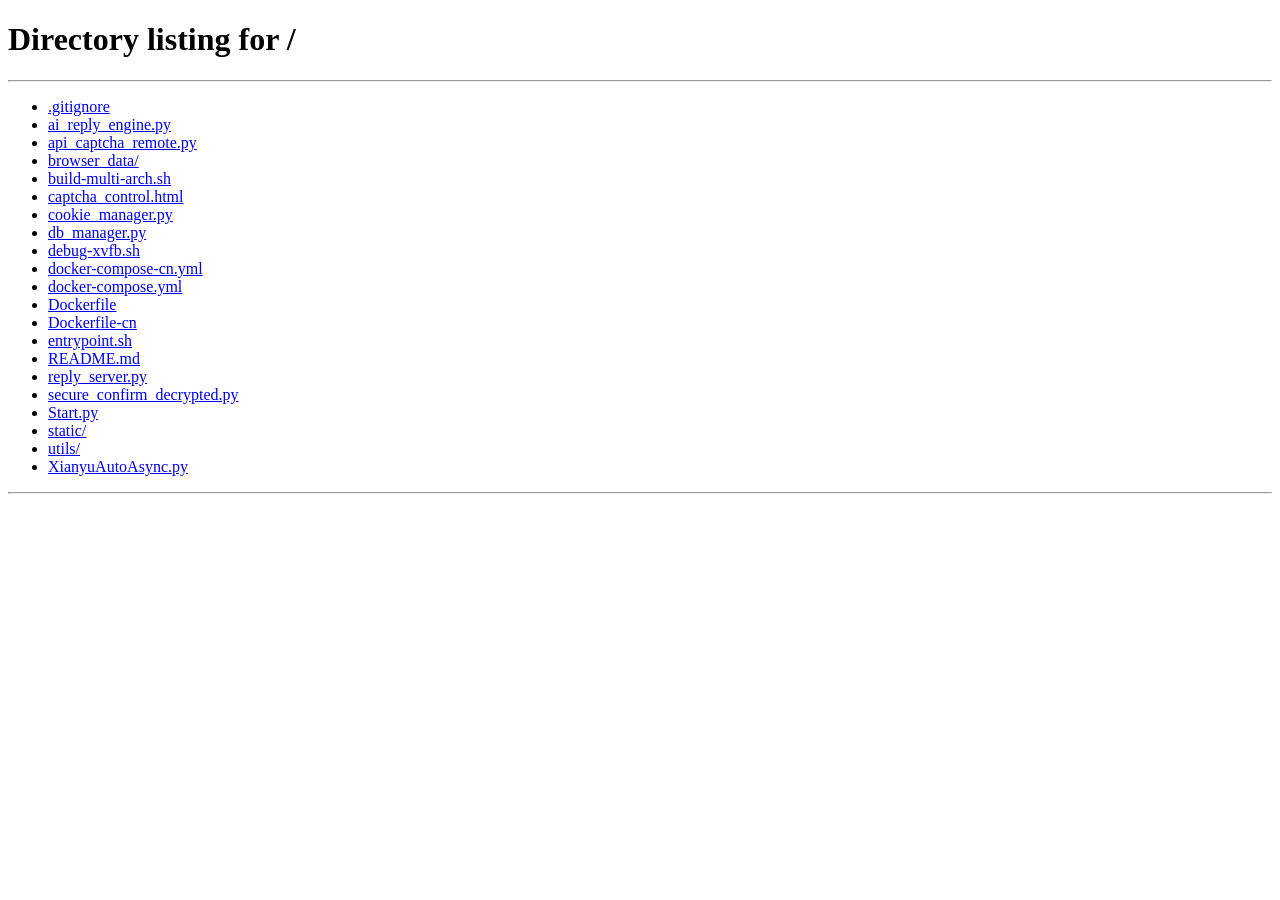
==== static/index.html @ db9a4a8a "update index.html" ====
<!DOCTYPE html>
<html lang="zh-CN">
<head>
  <meta charset="UTF-8" />
  <meta name="viewport" content="width=device-width, initial-scale=1.0">
  <title>闲鱼自动回复管理系统</title>
  <link rel="stylesheet" href="/static/lib/bootstrap/bootstrap.min.css">
  <link rel="stylesheet" href="/static/lib/bootstrap-icons/bootstrap-icons.css">
  
  <link rel="stylesheet" href="/static/css/app.css">
</head>
<body>
  <!-- 移动端菜单切换按钮 -->
  <button class="mobile-toggle" onclick="toggleSidebar()">
    <i class="bi bi-list"></i>
  </button>

  <!-- 侧边栏 -->
  <div class="sidebar" id="sidebar">
    <div class="sidebar-header">
      <a href="#" class="sidebar-brand">
        <i class="bi bi-chat-dots-fill me-2"></i>
        闲鱼管理系统
      </a>
    </div>
    <nav class="sidebar-nav">
      <div class="nav-item">
        <a href="#" class="nav-link active" onclick="showSection('dashboard')">
          <i class="bi bi-speedometer2"></i>
          仪表盘
        </a>
      </div>
      <div class="nav-item">
        <a href="#" class="nav-link" onclick="showSection('accounts')">
          <i class="bi bi-person-circle"></i>
          账号管理
        </a>
      </div>
      <div class="nav-item">
        <a href="#" class="nav-link" onclick="showSection('items')">
          <i class="bi bi-box-seam"></i>
          商品管理
        </a>
      </div>
      <div class="nav-item">
        <a href="#" class="nav-link" onclick="showSection('orders')">
          <i class="bi bi-receipt-cutoff"></i>
          订单管理
        </a>
      </div>
      <div class="nav-item">
        <a href="#" class="nav-link" onclick="showSection('auto-reply')">
          <i class="bi bi-chat-left-text"></i>
          自动回复
        </a>
      </div>
      <div class="nav-item">
        <a href="#" class="nav-link" onclick="showSection('items-reply')">
          <i class="bi bi-chat-left-text"></i>
          指定商品回复
        </a>
      </div>
      <div class="nav-item">
        <a href="#" class="nav-link" onclick="showSection('cards')">
          <i class="bi bi-credit-card"></i>
          卡券管理
        </a>
      </div>
      <div class="nav-item">
        <a href="#" class="nav-link" onclick="showSection('auto-delivery')">
          <i class="bi bi-truck"></i>
          自动发货
        </a>
      </div>
      <div class="nav-item">
        <a href="#" class="nav-link" onclick="showSection('notification-channels')">
          <i class="bi bi-bell"></i>
          通知渠道
        </a>
      </div>
      <div class="nav-item">
        <a href="#" class="nav-link" onclick="showSection('message-notifications')">
          <i class="bi bi-chat-dots"></i>
          消息通知
        </a>
      </div>
      <div class="nav-item">
        <a href="#" class="nav-link" onclick="showSection('item-search')">
          <i class="bi bi-search"></i>
          商品搜索
        </a>
      </div>
      <div class="nav-item">
        <a href="#" class="nav-link" onclick="showSection('system-settings')">
          <i class="bi bi-gear"></i>
          系统设置
        </a>
      </div>

      <!-- 管理员专用菜单 -->
      <div id="adminMenuSection" style="display: none;">
        <div class="nav-divider mt-3 mb-2">
          <small class="text-white-50">管理员功能</small>
        </div>
        <div class="nav-item">
          <a href="#" class="nav-link" onclick="showSection('user-management')">
            <i class="bi bi-people"></i>
            用户管理
          </a>
        </div>
        <div class="nav-item">
          <a href="#" class="nav-link" onclick="showSection('logs')">
            <i class="bi bi-file-text-fill"></i>
            系统日志
          </a>
        </div>
        <div class="nav-item">
          <a href="#" class="nav-link" onclick="showSection('risk-control-logs')">
            <i class="bi bi-shield-exclamation"></i>
            风控日志
          </a>
        </div>
        <div class="nav-item">
          <a href="#" class="nav-link" onclick="showSection('data-management')">
            <i class="bi bi-database"></i>
            数据管理
          </a>
        </div>
      </div>

      <div class="nav-item">
        <a href="#" class="nav-link" onclick="showSection('about')">
          <i class="bi bi-info-circle"></i>
          关于
        </a>
      </div>

      <!-- 底部分隔符 -->
      <div class="nav-divider mt-3 mb-2">
        <small class="text-white-50">系统操作</small>
      </div>
      <div class="nav-item">
        <a href="#" class="nav-link" onclick="logout()">
          <i class="bi bi-box-arrow-right"></i>
          登出
        </a>
      </div>
    </nav>
  </div>

  <!-- 主内容区域 -->
  <div class="main-content">
    <!-- 仪表盘内容 -->
    <div id="dashboard-section" class="content-section active">
      <div class="content-header">
        <div class="d-flex justify-content-between align-items-center">
          <div>
            <h2 class="mb-0">
              <i class="bi bi-speedometer2 me-2"></i>
              仪表盘
            </h2>
            <p class="text-muted mb-0">系统概览和统计信息</p>
          </div>
          <div class="version-info d-flex gap-2">
            <span class="badge bg-secondary" id="systemVersion">
              <i class="bi bi-info-circle me-1"></i>
              版本: <span id="versionNumber">加载中...</span>
            </span>
          </div>
        </div>
      </div>
      <div class="content-body">
        <div class="dashboard-stats">
          <div class="stat-card">
            <div class="stat-icon primary">
              <i class="bi bi-person-circle"></i>
            </div>
            <div class="stat-number" id="totalAccounts">0</div>
            <div class="stat-label">总账号数</div>
          </div>
          <div class="stat-card">
            <div class="stat-icon success">
              <i class="bi bi-chat-left-text"></i>
            </div>
            <div class="stat-number" id="totalKeywords">0</div>
            <div class="stat-label">总关键词数</div>
          </div>
          <div class="stat-card">
            <div class="stat-icon warning">
              <i class="bi bi-activity"></i>
            </div>
            <div class="stat-number" id="activeAccounts">0</div>
            <div class="stat-label">启用账号数</div>
          </div>
          <div class="stat-card">
            <div class="stat-icon info">
              <i class="bi bi-receipt-cutoff"></i>
            </div>
            <div class="stat-number" id="totalOrders">0</div>
            <div class="stat-label">总订单数</div>
          </div>
        </div>

        <!-- 账号详情列表 -->
        <div class="card">
          <div class="card-header">
            <h5 class="mb-0">
              <i class="bi bi-list-ul me-2"></i>
              账号详情
            </h5>
          </div>
          <div class="card-body p-0">
            <div class="table-responsive">
              <table class="table table-hover mb-0">
                <thead>
                  <tr>
                    <th>账号ID</th>
                    <th>关键词数量</th>
                    <th>状态</th>
                    <th>最后更新</th>
                  </tr>
                </thead>
                <tbody id="dashboardAccountsList">
                  <!-- 动态生成 -->
                </tbody>
              </table>
            </div>
          </div>
        </div>
      </div>
    </div>

    <!-- 账号管理内容 -->
    <div id="accounts-section" class="content-section">
      <div class="content-header">
        <h2 class="mb-0">
          <i class="bi bi-person-circle me-2"></i>
          账号管理
        </h2>
        <p class="text-muted mb-0">管理闲鱼账号Cookie信息</p>
      </div>
      <div class="content-body">
        <!-- 添加Cookie卡片 -->
        <div class="card mb-4">
          <div class="card-header">
            <span><i class="bi bi-plus-circle me-2"></i>添加新账号</span>
          </div>
          <div class="card-body">
            <!-- 添加方式选择 -->
            <div class="row mb-4">
              <div class="col-12">
                <div class="d-grid gap-2 d-md-flex justify-content-md-center">
                  <button type="button" class="btn btn-lg me-md-2 flex-fill qr-login-btn" onclick="showQRCodeLogin()" style="max-width: 300px;">
                    <i class="bi bi-qr-code me-2"></i>
                    <span class="fw-bold">扫码登录</span>
                    <br>
                    <small class="opacity-75">推荐方式</small>
                  </button>
                  <button type="button" class="btn btn-outline-primary btn-lg flex-fill password-login-btn" onclick="togglePasswordLogin()" style="max-width: 300px;">
                    <i class="bi bi-key me-2"></i>
                    <span class="fw-bold">账号密码登录</span>
                    <br>
                    <small class="opacity-75">使用账号和密码登录</small>
                  </button>
                  <button type="button" class="btn btn-outline-secondary btn-lg flex-fill manual-input-btn" onclick="toggleManualInput()" style="max-width: 300px;">
                    <i class="bi bi-keyboard me-2"></i>
                    <span class="fw-bold">手动输入</span>
                    <br>
                    <small class="opacity-75">使用消息界面的cookie</small>
                  </button>
                </div>
              </div>
            </div>

            <!-- 账号密码登录表单（默认隐藏） -->
            <div id="passwordLoginForm" style="display: none;">
              <div class="alert alert-info">
                <i class="bi bi-info-circle me-2"></i>
                <strong>提示：</strong>使用账号密码登录，系统将自动获取Cookie。登录过程可能需要处理滑块验证，请耐心等待。
              </div>
              <form id="passwordLoginFormElement" class="row g-3">
                <div class="col-md-4">
                  <label for="passwordLoginAccountId" class="form-label">账号ID</label>
                  <input type="text" class="form-control" id="passwordLoginAccountId" placeholder="唯一标识" required>
                </div>
                <div class="col-md-4">
                  <label for="passwordLoginAccount" class="form-label">登录账号</label>
                  <input type="text" class="form-control" id="passwordLoginAccount" placeholder="手机号或邮箱" required>
                </div>
                <div class="col-md-4">
                  <label for="passwordLoginPassword" class="form-label">登录密码</label>
                  <input type="password" class="form-control" id="passwordLoginPassword" placeholder="请输入密码" required>
                </div>
                <div class="col-12">
                  <div class="form-check">
                    <input class="form-check-input" type="checkbox" id="passwordLoginShowBrowser" value="1">
                    <label class="form-check-label" for="passwordLoginShowBrowser">
                      显示浏览器窗口（如果使用服务器，请勿打开该开关，会导致登录失败）
                    </label>
                  </div>
                </div>
                <div class="col-12">
                  <button type="submit" class="btn btn-primary">
                    <i class="bi bi-box-arrow-in-right me-1"></i>开始登录
                  </button>
                  <button type="button" class="btn btn-secondary ms-2" onclick="togglePasswordLogin()">
                    <i class="bi bi-x-circle me-1"></i>取消
                  </button>
                </div>
              </form>
            </div>

            <!-- 手动输入表单（默认隐藏） -->
            <div id="manualInputForm" style="display: none;">
              <div class="alert alert-info">
                <i class="bi bi-info-circle me-2"></i>
                <strong>提示：</strong>推荐使用扫码登录，更加安全便捷。如需手动输入，请确保Cookie信息的准确性。
              </div>
              <form id="addForm" class="row g-3">
                <div class="col-md-3">
                  <label for="cookieId" class="form-label">账号ID</label>
                  <input type="text" class="form-control" id="cookieId" placeholder="唯一标识" required>
                </div>
                <div class="col-md-9">
                  <label for="cookieValue" class="form-label">Cookie值</label>
                  <input type="text" class="form-control" id="cookieValue" placeholder="完整Cookie字符串" required>
                </div>
                <div class="col-12">
                  <button type="submit" class="btn btn-primary">
                    <i class="bi bi-plus-lg me-1"></i>添加账号
                  </button>
                  <button type="button" class="btn btn-secondary ms-2" onclick="toggleManualInput()">
                    <i class="bi bi-x-circle me-1"></i>取消
                  </button>
                </div>
              </form>
            </div>
          </div>
        </div>

        <!-- Cookie列表卡片 -->
        <div class="card">
          <div class="card-header d-flex justify-content-between align-items-center">
            <span><i class="bi bi-list-ul me-2"></i>账号列表</span>
            <div class="btn-group">
              <button class="btn btn-sm btn-outline-success" onclick="openDefaultReplyManager()">
                <i class="bi bi-chat-text me-1"></i>默认回复管理
              </button>
              <button class="btn btn-sm btn-outline-primary" onclick="loadCookies()">
                <i class="bi bi-arrow-clockwise me-1"></i>刷新
              </button>
            </div>
          </div>
          <div class="card-body p-0">
            <div class="table-responsive">
              <table class="table table-hover" id="cookieTable">
                <thead>
                  <tr>
                    <th style="width: 9%">账号ID</th>
                    <th style="width: 14%">Cookie值</th>
                    <th style="width: 7%">关键词</th>
                    <th style="width: 7%">状态</th>
                    <th style="width: 8%">默认回复</th>
                    <th style="width: 8%">AI回复</th>
                    <th style="width: 9%">自动确认发货</th>
                    <th style="width: 10%">备注</th>
                    <th style="width: 10%">
                      暂停时间
                      <i class="bi bi-question-circle ms-1"
                         data-bs-toggle="tooltip"
                         data-bs-placement="top"
                         title="检测到手动发出消息后，自动回复暂停的时间长度（分钟）。设置为0表示不暂停。如果在暂停期间再次手动发出消息，会重新开始计时。"></i>
                    </th>
                    <th style="width: 18%">操作</th>
                  </tr>
                </thead>
                <tbody></tbody>
              </table>
            </div>
          </div>
        </div>
      </div>
    </div>

    <!-- 商品管理内容 -->
    <div id="items-section" class="content-section">
      <div class="content-header">
        <h2 class="mb-0">
          <i class="bi bi-box-seam me-2"></i>
          商品管理
        </h2>
        <p class="text-muted mb-0">管理各账号的商品信息</p>
      </div>

      <div class="content-body">
        <!-- 筛选和搜索 -->
        <div class="card mb-4">
          <div class="card-body">
            <div class="row align-items-end mb-3">
              <div class="col-md-6">
                <label for="itemCookieFilter" class="form-label">筛选账号</label>
                <select class="form-select" id="itemCookieFilter" onchange="loadItemsByCookie()">
                  <option value="">所有账号</option>
                </select>
              </div>

              <div class="col-md-6">
                <div class="d-flex justify-content-end align-items-end gap-2">
                  <!-- 页码输入 -->
                  <div class="d-flex align-items-center gap-2">
                    <label for="pageNumber" class="form-label mb-0 text-nowrap">页码:</label>
                    <input type="number" class="form-control" id="pageNumber" placeholder="页码" min="1" value="1" style="width: 80px;">
                  </div>
                  <div class="d-flex gap-2">
                    <button class="btn btn-success" onclick="getAllItemsFromAccount()">
                      <i class="bi bi-download me-1"></i>获取指定页
                    </button>
                    <button class="btn btn-warning" onclick="getAllItemsFromAccountAll()">
                      <i class="bi bi-collection me-1"></i>获取所有页
                    </button>
                    <button class="btn btn-primary" onclick="refreshItems()">
                      <i class="bi bi-arrow-clockwise me-1"></i>刷新
                    </button>
                  </div>
                </div>
              </div>
            </div>

            <!-- 搜索结果统计 -->
            <div id="itemSearchStats" class="text-muted small" style="display: none;">
              <i class="bi bi-search me-1"></i>
              <span id="itemSearchStatsText"></span>
            </div>
          </div>
        </div>

        <!-- 商品列表 -->
        <div class="card">
          <div class="card-header d-flex justify-content-between align-items-center">
            <div class="d-flex align-items-center gap-3">
              <input type="text" class="form-control" id="itemSearchInput"
                     placeholder="搜索商品标题或详情..." style="width: 300px;">
              <h5 class="mb-0">商品列表(自动发货根据商品标题和商品详情匹配关键字)</h5>
            </div>
            <button class="btn btn-sm btn-outline-danger" onclick="batchDeleteItems()" id="batchDeleteBtn" disabled>
              <i class="bi bi-trash"></i> 批量删除
            </button>
          </div>
          <div class="card-body">
            <!-- 搜索统计信息 -->
            <div id="itemSearchStats" class="text-muted small mb-2" style="display: none;">
              <i class="bi bi-search me-1"></i>
              <span id="itemSearchStatsText"></span>
            </div>
            <div class="table-responsive">
              <table class="table table-hover">
                <thead>
                  <tr>
                    <th style="width: 5%">
                      <input type="checkbox" id="selectAllItems" onchange="toggleSelectAll(this)">
                    </th>
                    <th style="width: 10%">账号ID</th>
                    <th style="width: 10%">商品ID</th>
                    <th style="width: 16%">商品标题</th>
                    <th style="width: 18%">商品详情</th>
                    <th style="width: 18%">商品价格</th>
                    <th style="width: 8%">多规格</th>
                    <th style="width: 8%">多数量发货</th>
                    <th style="width: 10%">更新时间</th>
                    <th style="width: 15%">操作</th>
                  </tr>
                </thead>
                <tbody id="itemsTableBody">
                  <tr>
                    <td colspan="10" class="text-center text-muted">加载中...</td>
                  </tr>
                </tbody>
              </table>
            </div>
          </div>

          <!-- 分页控件 -->
          <div class="card-footer" id="itemsPagination">
            <div class="d-flex justify-content-between align-items-center">
              <div class="text-muted small">
                <span id="itemsPageInfo">显示第 1-10 条，共 0 条记录</span>
              </div>
              <div class="d-flex align-items-center gap-2">
                <div class="btn-group" role="group">
                  <button type="button" class="btn btn-outline-secondary btn-sm" id="itemsFirstPage" onclick="goToItemsPage(1)" disabled>
                    <i class="bi bi-chevron-double-left"></i>
                  </button>
                  <button type="button" class="btn btn-outline-secondary btn-sm" id="itemsPrevPage" onclick="goToItemsPage(currentItemsPage - 1)" disabled>
                    <i class="bi bi-chevron-left"></i>
                  </button>
                </div>

                <div class="d-flex align-items-center gap-2 mx-2">
                  <span class="text-muted small">第</span>
                  <input type="number" class="form-control form-control-sm" id="itemsPageInput"
                         style="width: 60px;" min="1" value="1">
                  <span class="text-muted small">页，共 <span id="itemsTotalPages">0</span> 页</span>
                </div>

                <div class="btn-group" role="group">
                  <button type="button" class="btn btn-outline-secondary btn-sm" id="itemsNextPage" onclick="goToItemsPage(currentItemsPage + 1)" disabled>
                    <i class="bi bi-chevron-right"></i>
                  </button>
                  <button type="button" class="btn btn-outline-secondary btn-sm" id="itemsLastPage" onclick="goToItemsPage(totalItemsPages)" disabled>
                    <i class="bi bi-chevron-double-right"></i>
                  </button>
                </div>

                <select class="form-select form-select-sm ms-2" id="itemsPageSize" style="width: auto;">
                  <option value="10">10条/页</option>
                  <option value="20" selected>20条/页</option>
                  <option value="50">50条/页</option>
                  <option value="100">100条/页</option>
                </select>
              </div>
            </div>
          </div>
        </div>
      </div>
    </div>

     <!-- 指定商品自动管理内容 -->
    <div id="items-reply-section" class="content-section">
      <div class="content-header">
        <h2 class="mb-0">
          <i class="bi bi-box-seam me-2"></i>
          商品回复管理
        </h2>
        <p class="text-muted mb-0">管理各账号的商品信息</p>
      </div>

      <div class="content-body">
        <!-- Cookie筛选 -->
        <div class="card mb-4">
          <div class="card-body">
            <div class="row align-items-end">
              <div class="col-md-6">
                <label for="itemCookieFilter" class="form-label">筛选账号</label>
                <select class="form-select" id="itemReplayCookieFilter" onchange="loadItemsReplayByCookie()">
                  <option value="">所有账号</option>
                </select>
              </div>
              <div class="col-md-6">
                <div class="d-flex justify-content-end align-items-end gap-2">
                  <!-- 页码输入 -->
                  <div class="d-flex align-items-center gap-2">
                    <label for="pageNumber" class="form-label mb-0 text-nowrap">页码:</label>
                    <input type="number" class="form-control" id="pageNumber" placeholder="页码" min="1" value="1" style="width: 80px;">
                  </div>
                  <div class="d-flex gap-2">
                    <button class="btn btn-success" onclick="showItemReplayEdit()">
                      添加商品回复
                    </button>
                    <button class="btn btn-primary" onclick="refreshItemReplayS()">
                      <i class="bi bi-arrow-clockwise me-1"></i>刷新
                    </button>
                  </div>
                </div>
              </div>
            </div>
          </div>
        </div>

        <!-- 商品列表 -->
        <div class="card">
          <div class="card-header d-flex justify-content-between align-items-center">
            <h5 class="mb-0">商品列表(用于设置商品的默认回复信息)</h5>
            <button class="btn btn-sm btn-outline-danger" onclick="batchDeleteItemReplies()">
              <i class="bi bi-trash"></i> 批量删除
            </button>
          </div>
          <div class="card-body">
            <div class="table-responsive">
              <table class="table table-hover">
                <thead>
                  <tr>
                    <th style="width: 5%">
                      <input type="checkbox" id="selectAllItemReplay" onchange="toggleSelectAll(this)">
                    </th>
                    <th style="width: 12%">账号ID</th>
                    <th style="width: 12%">商品ID</th>
                    <th style="width: 18%">商品标题</th>
                    <th style="width: 20%">商品内容</th>
                    <th style="width: 18%">回复内容</th>
                    <th style="width: 10%">更新时间</th>
                    <th style="width: 15%">操作</th>
                  </tr>
                </thead>
                <tbody id="itemReplaysTableBody">
                  <tr>
                    <td colspan="5" class="text-center text-muted">加载中...</td>
                  </tr>
                </tbody>
              </table>
            </div>
          </div>
        </div>
      </div>
    </div>

      <!-- 商品回复弹框 -->
  <!-- 添加/编辑商品回复模态框 -->
  <div class="modal fade" id="editItemReplyModal" tabindex="-1">
    <div class="modal-dialog modal-xl">
      <div class="modal-content">
        <div class="modal-header">
          <h5 class="modal-title">
            <i class="bi bi-chat-text me-2"></i><span id="itemReplayTitle">编辑商品回复</span>
          </h5>
          <button type="button" class="btn-close" data-bs-dismiss="modal"></button>
        </div>
        <div class="modal-body">
          <form id="editItemReplyForm">
            <input type="hidden" id="editReplyCookieId">
            <input type="hidden" id="editReplyItemId">

            <div class="row mb-3">
              <div class="col-md-6">
                <label class="form-label">账号ID<span class="text-danger">*</span></label>
                <select id="editReplyCookieIdSelect" class="form-select" onchange="onCookieChangeForReply()">
                  <option value="">请选择账号</option>
                  <!-- JS 动态填充账号选项 -->
                </select>
              </div>
              <div class="col-md-6">
                <label class="form-label">商品ID<span class="text-danger">*</span></label>
                <select id="editReplyItemIdSelect" class="form-select">
                  <option value="">选择商品</option>
                  <!-- JS 动态填充商品选项 -->
                </select>
              </div>
            </div>

            <div class="mb-3">
              <label for="editReplyContent" class="form-label">商品回复内容 <span class="text-danger">*</span></label>
              <textarea class="form-control" id="editItemReplyContent" rows="10"
                        placeholder="请输入商品回复内容..."></textarea>
              <div class="form-text">
                <i class="bi bi-info-circle me-1"></i>
                请输入商品的自动回复内容。
              </div>
            </div>
          </form>
        </div>
        <div class="modal-footer">
          <button type="button" class="btn btn-secondary" data-bs-dismiss="modal">取消</button>
          <button type="button" class="btn btn-primary" onclick="saveItemReply()">
            <i class="bi bi-check-circle me-1"></i>保存
          </button>
        </div>
      </div>
    </div>
  </div>


    <!-- 订单管理内容 -->
    <div id="orders-section" class="content-section">
      <div class="content-header">
        <h2 class="mb-0">
          <i class="bi bi-receipt-cutoff me-2"></i>
          订单管理
        </h2>
        <p class="text-muted mb-0">查看和管理所有订单信息</p>
      </div>
      <div class="content-body">
        <!-- Cookie筛选器 -->
        <div class="row mb-3">
          <div class="col-md-4">
            <label class="form-label">筛选账号</label>
            <select class="form-select" id="orderCookieFilter" onchange="loadOrdersByCookie()">
              <option value="">所有账号</option>
            </select>
          </div>
          <div class="col-md-4">
            <label class="form-label">订单状态</label>
            <select class="form-select" id="orderStatusFilter" onchange="filterOrders()">
              <option value="">所有状态</option>
              <option value="processing">处理中</option>
              <option value="processed">已处理</option>
              <option value="shipped">已发货</option>
              <option value="completed">已完成</option>
              <option value="cancelled">已关闭</option>
              <option value="unknown">未知</option>
            </select>
          </div>
          <div class="col-md-4">
            <label class="form-label">&nbsp;</label>
            <div class="d-flex gap-2">
              <button class="btn btn-outline-primary" onclick="refreshOrders()">
                <i class="bi bi-arrow-clockwise"></i> 刷新
              </button>
              <button class="btn btn-outline-secondary" onclick="clearOrderFilters()">
                <i class="bi bi-x-circle"></i> 清空筛选
              </button>
            </div>
          </div>
        </div>

        <!-- 订单列表 -->
        <div class="card">
          <div class="card-header d-flex justify-content-between align-items-center">
            <div class="d-flex align-items-center gap-3">
              <input type="text" class="form-control" id="orderSearchInput"
                     placeholder="搜索订单ID或商品ID..." style="width: 300px;">
              <h5 class="mb-0">订单列表</h5>
            </div>
            <button class="btn btn-sm btn-outline-danger" onclick="batchDeleteOrders()" id="batchDeleteOrdersBtn" disabled>
              <i class="bi bi-trash"></i> 批量删除
            </button>
          </div>
          <div class="card-body">
            <!-- 搜索统计信息 -->
            <div id="orderSearchStats" class="text-muted small mb-2" style="display: none;">
              <i class="bi bi-search me-1"></i>
              <span id="orderSearchStatsText"></span>
            </div>
            <div class="table-responsive">
              <table class="table table-hover">
                <thead>
                  <tr>
                    <th style="width: 5%">
                      <input type="checkbox" id="selectAllOrders" onchange="toggleSelectAllOrders(this)">
                    </th>
                    <th style="width: 15%">订单ID</th>
                    <th style="width: 12%">商品ID</th>
                    <th style="width: 10%">买家ID</th>
                    <th style="width: 12%">规格信息</th>
                    <th style="width: 8%">数量</th>
                    <th style="width: 10%">金额</th>
                    <th style="width: 8%">状态</th>
                    <th style="width: 10%">账号ID</th>
                    <th style="width: 10%">操作</th>
                  </tr>
                </thead>
                <tbody id="ordersTableBody">
                  <tr>
                    <td colspan="10" class="text-center text-muted">加载中...</td>
                  </tr>
                </tbody>
              </table>
            </div>
          </div>

          <!-- 分页控件 -->
          <div class="card-footer" id="ordersPagination">
            <div class="d-flex justify-content-between align-items-center">
              <div class="text-muted small">
                <span id="ordersPageInfo">显示第 1-10 条，共 0 条记录</span>
              </div>
              <div class="d-flex align-items-center gap-2">
                <div class="btn-group" role="group">
                  <button type="button" class="btn btn-outline-secondary btn-sm" id="ordersFirstPage" onclick="goToOrdersPage(1)" disabled>
                    <i class="bi bi-chevron-double-left"></i>
                  </button>
                  <button type="button" class="btn btn-outline-secondary btn-sm" id="ordersPrevPage" onclick="goToOrdersPage(currentOrdersPage - 1)" disabled>
                    <i class="bi bi-chevron-left"></i>
                  </button>
                </div>

                <div class="d-flex align-items-center gap-2 mx-2">
                  <span class="text-muted small">第</span>
                  <input type="number" class="form-control form-control-sm" id="ordersPageInput"
                         style="width: 60px;" min="1" value="1">
                  <span class="text-muted small">页，共 <span id="ordersTotalPages">0</span> 页</span>
                </div>

                <div class="btn-group" role="group">
                  <button type="button" class="btn btn-outline-secondary btn-sm" id="ordersNextPage" onclick="goToOrdersPage(currentOrdersPage + 1)" disabled>
                    <i class="bi bi-chevron-right"></i>
                  </button>
                  <button type="button" class="btn btn-outline-secondary btn-sm" id="ordersLastPage" onclick="goToOrdersPage(totalOrdersPages)" disabled>
                    <i class="bi bi-chevron-double-right"></i>
                  </button>
                </div>

                <select class="form-select form-select-sm ms-2" id="ordersPageSize" style="width: auto;">
                  <option value="10">10条/页</option>
                  <option value="20" selected>20条/页</option>
                  <option value="50">50条/页</option>
                  <option value="100">100条/页</option>
                </select>
              </div>
            </div>
          </div>
        </div>
      </div>
    </div>

    <!-- 自动回复内容 -->
    <div id="auto-reply-section" class="content-section">
      <div class="content-header">
        <h2 class="mb-0">
          <i class="bi bi-chat-left-text me-2"></i>
          自动回复
        </h2>
        <p class="text-muted mb-0">设置账号的关键词自动回复</p>
      </div>
      <div class="content-body">
        <!-- 现代化账号选择器 -->
        <div class="account-selector">
          <div class="selector-header">
            <div class="selector-icon">
              <i class="bi bi-person-circle"></i>
            </div>
            <div>
              <h3 class="selector-title">选择账号</h3>
              <p class="selector-subtitle">选择要配置自动回复的闲鱼账号</p>
            </div>
          </div>
          <div class="row g-3 align-items-end">
            <div class="col-md-8">
              <div class="account-select-wrapper">
                <select class="account-select" id="accountSelect" onchange="loadAccountKeywords()">
                  <option value="">🔍 请选择一个账号开始配置...</option>
                </select>
              </div>
            </div>
            <div class="col-md-4">
              <button class="btn btn-primary w-100 d-flex align-items-center justify-content-center" onclick="refreshAccountList()" style="padding: 1rem 1.25rem; height: auto;">
                <i class="bi bi-arrow-clockwise me-2"></i>
                <span>刷新列表</span>
              </button>
            </div>
          </div>
        </div>

        <!-- 现代化关键词管理容器 -->
        <div class="keyword-container" id="keywordManagement" style="display: none;">
          <div class="keyword-header">
            <h3>
              <i class="bi bi-chat-dots me-2"></i>
              关键词管理
            </h3>
            <div class="d-flex align-items-center gap-2">
              <div class="account-badge" id="currentAccountBadge">
                <!-- 动态显示当前账号 -->
              </div>
              <div class="btn-group" role="group">
                <button class="btn btn-outline-success btn-sm" onclick="exportKeywords()" title="导出关键词">
                  <i class="bi bi-download"></i> 导出
                </button>
                <button class="btn btn-outline-primary btn-sm" onclick="showImportModal()" title="导入关键词">
                  <i class="bi bi-upload"></i> 导入
                </button>
              </div>
            </div>
          </div>

          <!-- 添加关键词区域 -->
          <div class="keyword-input-area">
            <div class="keyword-input-group">
              <div class="input-field">
                <label>关键词</label>
                <input type="text" id="newKeyword" placeholder="例如：你好">
              </div>
              <div class="input-field">
                <label>自动回复内容（可选）</label>
                <input type="text" id="newReply" placeholder="例如：您好，欢迎咨询！留空表示不回复">
              </div>
              <div class="input-field">
                <label>商品ID（可选）</label>
                <select id="newItemIdSelect" class="form-select">
                  <option value="">选择商品或留空表示通用关键词</option>
                </select>
              </div>
              <button class="add-btn" onclick="addKeyword()">
                <i class="bi bi-plus-lg"></i>
                添加文本关键词
              </button>
              <button class="add-btn btn-image" onclick="showAddImageKeywordModal()">
                <i class="bi bi-image"></i>
                添加图片关键词
              </button>
            </div>
            <div class="mt-3">
              <small class="text-muted">
                <i class="bi bi-lightbulb me-1"></i>
                <strong>支持变量：</strong>
                <code>{send_user_name}</code> 用户昵称，
                <code>{send_user_id}</code> 用户ID，
                <code>{send_message}</code> 用户消息<br>
                <i class="bi bi-info-circle me-1"></i>
                <strong>提示：</strong>回复内容留空时，匹配到关键词但不会自动回复，可用于屏蔽特定消息
              </small>
            </div>
          </div>

          <!-- 关键词列表 -->
          <div class="keywords-list" id="keywordsList">
            <!-- 动态生成的关键词列表 -->
          </div>
        </div>
      </div>
    </div>

    <!-- 卡券管理内容 -->
    <div id="cards-section" class="content-section">
      <div class="content-header">
        <h2 class="mb-0">
          <i class="bi bi-credit-card me-2"></i>
          卡券管理
        </h2>
        <p class="text-muted mb-0">管理虚拟商品的卡券数据，支持API、固定文字和批量数据</p>
      </div>
      <div class="content-body">
        <!-- 卡券列表 -->
        <div class="row">
          <div class="col-md-8">
            <div class="card">
              <div class="card-header d-flex justify-content-between align-items-center">
                <h5 class="mb-0">卡券列表</h5>
                <button class="btn btn-primary btn-sm" onclick="showAddCardModal()">
                  <i class="bi bi-plus-lg me-1"></i>添加卡券
                </button>
              </div>
              <div class="card-body">
                <div class="table-responsive">
                  <table class="table table-hover">
                    <thead>
                      <tr>
                        <th>卡券名称</th>
                        <th>类型</th>
                        <th>规格信息</th>
                        <th>数据量</th>
                        <th>延时时间</th>
                        <th>状态</th>
                        <th>创建时间</th>
                        <th>操作</th>
                      </tr>
                    </thead>
                    <tbody id="cardsTableBody">
                      <tr>
                        <td colspan="7" class="text-center py-4 text-muted">
                          <i class="bi bi-credit-card fs-1 d-block mb-3"></i>
                          <h5>暂无卡券数据</h5>
                          <p class="mb-0">点击"添加卡券"开始创建您的第一个卡券</p>
                        </td>
                      </tr>
                    </tbody>
                  </table>
                </div>
              </div>
            </div>
          </div>
          <div class="col-md-4">
            <div class="card">
              <div class="card-header">
                <h5 class="mb-0">统计信息</h5>
              </div>
              <div class="card-body">
                <div class="stat-item mb-3">
                  <div class="d-flex justify-content-between">
                    <span>总卡券数</span>
                    <span class="badge bg-primary" id="totalCards">0</span>
                  </div>
                </div>
                <div class="stat-item mb-3">
                  <div class="d-flex justify-content-between">
                    <span>API类型</span>
                    <span class="badge bg-info" id="apiCards">0</span>
                  </div>
                </div>
                <div class="stat-item mb-3">
                  <div class="d-flex justify-content-between">
                    <span>固定文字</span>
                    <span class="badge bg-success" id="textCards">0</span>
                  </div>
                </div>
                <div class="stat-item">
                  <div class="d-flex justify-content-between">
                    <span>批量数据</span>
                    <span class="badge bg-warning" id="dataCards">0</span>
                  </div>
                </div>
              </div>
            </div>
          </div>
        </div>
      </div>
    </div>

    <!-- 自动发货内容 -->
    <div id="auto-delivery-section" class="content-section">
      <div class="content-header">
        <h2 class="mb-0">
          <i class="bi bi-truck me-2"></i>
          自动发货
        </h2>
        <p class="text-muted mb-0">根据商品关键字自动匹配卡券进行发货</p>
      </div>
      <div class="content-body">
        <!-- 发货规则列表 -->
        <div class="row">
          <div class="col-md-8">
            <div class="card">
              <div class="card-header d-flex justify-content-between align-items-center">
                <h5 class="mb-0">发货规则</h5>
                <button class="btn btn-primary btn-sm" onclick="showAddDeliveryRuleModal()">
                  <i class="bi bi-plus-lg me-1"></i>添加规则
                </button>
              </div>
              <div class="card-body">
                <div class="table-responsive">
                  <table class="table table-hover">
                    <thead>
                      <tr>
                        <th>商品关键字</th>
                        <th>匹配卡券</th>
                        <th>卡券类型</th>
                        <!-- <th>发货数量</th> 隐藏发货数量列 -->
                        <th>状态</th>
                        <th>已发货次数</th>
                        <th>操作</th>
                      </tr>
                    </thead>
                    <tbody id="deliveryRulesTableBody">
                      <tr>
                        <td colspan="7" class="text-center py-4 text-muted">
                          <i class="bi bi-truck fs-1 d-block mb-3"></i>
                          <h5>暂无发货规则</h5>
                          <p class="mb-0">点击"添加规则"开始配置自动发货规则</p>
                        </td>
                      </tr>
                    </tbody>
                  </table>
                </div>
              </div>
            </div>
          </div>
          <div class="col-md-4">
            <div class="card">
              <div class="card-header">
                <h5 class="mb-0">发货统计</h5>
              </div>
              <div class="card-body">
                <div class="stat-item mb-3">
                  <div class="d-flex justify-content-between">
                    <span>总规则数</span>
                    <span class="badge bg-primary" id="totalRules">0</span>
                  </div>
                </div>
                <div class="stat-item mb-3">
                  <div class="d-flex justify-content-between">
                    <span>启用规则</span>
                    <span class="badge bg-success" id="activeRules">0</span>
                  </div>
                </div>
                <div class="stat-item mb-3">
                  <div class="d-flex justify-content-between">
                    <span>今日发货</span>
                    <span class="badge bg-info" id="todayDeliveries">0</span>
                  </div>
                </div>
                <div class="stat-item">
                  <div class="d-flex justify-content-between">
                    <span>总发货量</span>
                    <span class="badge bg-warning" id="totalDeliveries">0</span>
                  </div>
                </div>
              </div>
            </div>
          </div>
        </div>
      </div>
    </div>

    <!-- 通知渠道管理内容 -->
    <div id="notification-channels-section" class="content-section">
      <div class="content-header">
        <h2 class="mb-0">
          <i class="bi bi-bell me-2"></i>
          通知渠道管理
        </h2>
        <p class="text-muted mb-0">管理消息通知渠道，支持QQ通知等多种方式</p>
      </div>
      <div class="content-body">
        <!-- 通知渠道类型选择 -->
        <div class="card mb-4">
          <div class="card-header">
            <span><i class="bi bi-plus-circle me-2"></i>添加通知渠道</span>
          </div>
          <div class="card-body">
            <div class="alert alert-info mb-4">
              <i class="bi bi-info-circle me-2"></i>
              <strong>选择通知方式：</strong>点击下方按钮选择您要配置的通知渠道类型
            </div>

            <!-- 通知渠道类型按钮 -->
            <div class="row g-2">
              <div class="col-sm-6 col-md-4 col-lg-3 col-xl-2">
                <div class="card h-100 channel-type-card" onclick="showAddChannelModal('qq')">
                  <div class="card-body text-center">
                    <div class="channel-icon">
                      <i class="bi bi-chat-dots-fill text-primary"></i>
                    </div>
                    <h6 class="card-title">QQ通知</h6>
                    <p class="card-text text-muted">QQ机器人消息</p>
                    <div class="mt-auto">
                      <button class="btn btn-outline-primary btn-sm">
                        <i class="bi bi-plus-circle me-1"></i>配置
                      </button>
                    </div>
                  </div>
                </div>
              </div>

              <div class="col-sm-6 col-md-4 col-lg-3 col-xl-2">
                <div class="card h-100 channel-type-card" onclick="showAddChannelModal('dingtalk')">
                  <div class="card-body text-center">
                    <div class="channel-icon">
                      <i class="bi bi-bell-fill text-info"></i>
                    </div>
                    <h6 class="card-title">钉钉通知</h6>
                    <p class="card-text text-muted">钉钉机器人消息</p>
                    <div class="mt-auto">
                      <button class="btn btn-outline-info btn-sm">
                        <i class="bi bi-plus-circle me-1"></i>配置
                      </button>
                    </div>
                  </div>
                </div>
              </div>

              <div class="col-sm-6 col-md-4 col-lg-3 col-xl-2">
                <div class="card h-100 channel-type-card" onclick="showAddChannelModal('feishu')">
                  <div class="card-body text-center">
                    <div class="channel-icon">
                      <i class="bi bi-chat-square-text-fill text-warning"></i>
                    </div>
                    <h6 class="card-title">飞书通知</h6>
                    <p class="card-text text-muted">飞书机器人消息</p>
                    <div class="mt-auto">
                      <button class="btn btn-outline-warning btn-sm">
                        <i class="bi bi-plus-circle me-1"></i>配置
                      </button>
                    </div>
                  </div>
                </div>
              </div>

              <div class="col-sm-6 col-md-4 col-lg-3 col-xl-2">
                <div class="card h-100 channel-type-card" onclick="showAddChannelModal('bark')">
                  <div class="card-body text-center">
                    <div class="channel-icon">
                      <i class="bi bi-phone-fill text-dark"></i>
                    </div>
                    <h6 class="card-title">Bark通知</h6>
                    <p class="card-text text-muted">iOS推送通知</p>
                    <div class="mt-auto">
                      <button class="btn btn-outline-dark btn-sm">
                        <i class="bi bi-plus-circle me-1"></i>配置
                      </button>
                    </div>
                  </div>
                </div>
              </div>

              <div class="col-sm-6 col-md-4 col-lg-3 col-xl-2">
                <div class="card h-100 channel-type-card" onclick="showAddChannelModal('email')">
                  <div class="card-body text-center">
                    <div class="channel-icon">
                      <i class="bi bi-envelope-fill text-success"></i>
                    </div>
                    <h6 class="card-title">邮件通知</h6>
                    <p class="card-text text-muted">SMTP邮件发送</p>
                    <div class="mt-auto">
                      <button class="btn btn-outline-success btn-sm">
                        <i class="bi bi-plus-circle me-1"></i>配置
                      </button>
                    </div>
                  </div>
                </div>
              </div>

              <div class="col-sm-6 col-md-4 col-lg-3 col-xl-2">
                <div class="card h-100 channel-type-card" onclick="showAddChannelModal('webhook')">
                  <div class="card-body text-center">
                    <div class="channel-icon">
                      <i class="bi bi-link-45deg text-warning"></i>
                    </div>
                    <h6 class="card-title">Webhook</h6>
                    <p class="card-text text-muted">自定义HTTP请求</p>
                    <div class="mt-auto">
                      <button class="btn btn-outline-warning btn-sm">
                        <i class="bi bi-plus-circle me-1"></i>配置
                      </button>
                    </div>
                  </div>
                </div>
              </div>

              <div class="col-sm-6 col-md-4 col-lg-3 col-xl-2">
                <div class="card h-100 channel-type-card" onclick="showAddChannelModal('wechat')">
                  <div class="card-body text-center">
                    <div class="channel-icon">
                      <i class="bi bi-wechat text-success"></i>
                    </div>
                    <h6 class="card-title">微信通知</h6>
                    <p class="card-text text-muted">企业微信机器人</p>
                    <div class="mt-auto">
                      <button class="btn btn-outline-success btn-sm">
                        <i class="bi bi-plus-circle me-1"></i>配置
                      </button>
                    </div>
                  </div>
                </div>
              </div>

              <div class="col-sm-6 col-md-4 col-lg-3 col-xl-2">
                <div class="card h-100 channel-type-card" onclick="showAddChannelModal('telegram')">
                  <div class="card-body text-center">
                    <div class="channel-icon">
                      <i class="bi bi-telegram text-primary"></i>
                    </div>
                    <h6 class="card-title">Telegram</h6>
                    <p class="card-text text-muted">Telegram机器人</p>
                    <div class="mt-auto">
                      <button class="btn btn-outline-primary btn-sm">
                        <i class="bi bi-plus-circle me-1"></i>配置
                      </button>
                    </div>
                  </div>
                </div>
              </div>
            </div>
          </div>
        </div>

        <!-- 通知渠道列表 -->
        <div class="card">
          <div class="card-header d-flex justify-content-between align-items-center">
            <span><i class="bi bi-list-ul me-2"></i>通知渠道列表</span>
            <button class="btn btn-sm btn-outline-primary" onclick="loadNotificationChannels()">
              <i class="bi bi-arrow-clockwise me-1"></i>刷新
            </button>
          </div>
          <div class="card-body">
            <div class="table-responsive">
              <table class="table table-hover" id="channelsTable">
                <thead>
                  <tr>
                    <th style="width: 10%">ID</th>
                    <th style="width: 25%">名称</th>
                    <th style="width: 15%">类型</th>
                    <th style="width: 20%">配置</th>
                    <th style="width: 10%">状态</th>
                    <th style="width: 20%">操作</th>
                  </tr>
                </thead>
                <tbody id="channelsTableBody">
                  <!-- 动态生成 -->
                </tbody>
              </table>
            </div>
          </div>
        </div>
      </div>
    </div>

    <!-- 消息通知配置内容 -->
    <div id="message-notifications-section" class="content-section">
      <div class="content-header">
        <h2 class="mb-0">
          <i class="bi bi-chat-dots me-2"></i>
          消息通知配置
        </h2>
        <p class="text-muted mb-0">为每个账号配置消息通知渠道</p>
      </div>
      <div class="content-body">
        <div class="card">
          <div class="card-header d-flex justify-content-between align-items-center">
            <span><i class="bi bi-gear me-2"></i>账号通知配置</span>
            <button class="btn btn-sm btn-outline-primary" onclick="loadMessageNotifications()">
              <i class="bi bi-arrow-clockwise me-1"></i>刷新
            </button>
          </div>
          <div class="card-body">
            <div class="table-responsive">
              <table class="table table-hover" id="notificationsTable">
                <thead>
                  <tr>
                    <th style="width: 20%">账号ID</th>
                    <th style="width: 30%">通知渠道</th>
                    <th style="width: 15%">状态</th>
                    <th style="width: 35%">操作</th>
                  </tr>
                </thead>
                <tbody id="notificationsTableBody">
                  <!-- 动态生成 -->
                </tbody>
              </table>
            </div>
          </div>
        </div>
      </div>
    </div>

    <!-- 日志管理内容 -->
    <div id="logs-section" class="content-section">
      <div class="content-header">
        <h2 class="mb-0">
          <i class="bi bi-file-text me-2"></i>
          日志管理
        </h2>
        <p class="text-muted mb-0">实时显示系统日志，支持自动刷新和统计分析</p>
      </div>

      <div class="content-body">
        <!-- 日志控制面板 -->
        <div class="card mb-4">
          <div class="card-header d-flex justify-content-between align-items-center">
            <h5 class="mb-0">
              <i class="bi bi-sliders"></i> 日志控制
            </h5>
            <button class="btn btn-sm btn-primary" onclick="openLogExportModal()">
              <i class="bi bi-box-arrow-up-right me-1"></i>导出日志
            </button>
          </div>
          <div class="card-body">
            <div class="row align-items-center">
              <div class="col-md-3">
                <label class="form-label">显示行数</label>
                <select class="form-select" id="logLines" onchange="loadSystemLogs()">
                  <option value="50">50行</option>
                  <option value="100" selected>100行</option>
                  <option value="200">200行</option>
                  <option value="500">500行</option>
                  <option value="1000">1000行</option>
                </select>
              </div>
              <div class="col-md-4">
                <label class="form-label">日志级别过滤</label>
                <div class="d-flex gap-2 flex-wrap">
                  <span class="badge bg-secondary filter-badge active" data-level="" onclick="filterLogsByLevel('')">
                    全部
                  </span>
                  <span class="badge bg-info filter-badge" data-level="info" onclick="filterLogsByLevel('info')">
                    INFO
                  </span>
                  <span class="badge bg-warning filter-badge" data-level="warning" onclick="filterLogsByLevel('warning')">
                    WARNING
                  </span>
                  <span class="badge bg-danger filter-badge" data-level="error" onclick="filterLogsByLevel('error')">
                    ERROR
                  </span>
                  <span class="badge bg-secondary filter-badge" data-level="debug" onclick="filterLogsByLevel('debug')">
                    DEBUG
                  </span>
                </div>
              </div>
              <div class="col-md-3">
                <label class="form-label">自动刷新</label>
                <div class="form-check form-switch">
                  <input class="form-check-input" type="checkbox" id="autoRefreshLogs" onchange="toggleLogAutoRefresh()">
                  <label class="form-check-label" for="autoRefreshLogs">
                    <span id="autoRefreshLogLabel">关闭</span>
                    <i id="autoRefreshLogIcon" class="bi bi-circle" style="display: none;"></i>
                  </label>
                </div>
              </div>
              <div class="col-md-2">
                <label class="form-label">&nbsp;</label>
                <div class="d-grid">
                  <button class="btn btn-primary" onclick="loadSystemLogs()">
                    <i class="bi bi-arrow-clockwise"></i> 刷新
                  </button>
                </div>
              </div>
            </div>
          </div>
        </div>

        <!-- 日志信息 -->
        <div class="card mb-4">
          <div class="card-header d-flex justify-content-between align-items-center">
            <h5 class="mb-0">
              <i class="bi bi-info-circle"></i> 日志信息
            </h5>
            <small class="text-muted" id="logLastUpdate">最后更新: -</small>
          </div>
          <div class="card-body">
            <div class="row">
              <div class="col-md-4">
                <strong>日志文件:</strong>
                <span id="logFileName" class="text-muted">-</span>
              </div>
              <div class="col-md-4">
                <strong>显示行数:</strong>
                <span id="logDisplayLines" class="text-muted">-</span>
              </div>
              <div class="col-md-4">
                <strong>当前过滤:</strong>
                <span id="logCurrentFilter" class="text-muted">全部</span>
              </div>
            </div>
          </div>
        </div>

        <!-- 日志内容 -->
        <div class="card">
          <div class="card-header d-flex justify-content-between align-items-center">
            <h5 class="mb-0">
              <i class="bi bi-terminal"></i> 日志内容
            </h5>
            <div class="d-flex gap-2">
              <button class="btn btn-sm btn-outline-secondary" onclick="scrollLogToTop()">
                <i class="bi bi-arrow-up"></i> 顶部
              </button>
              <button class="btn btn-sm btn-outline-secondary" onclick="scrollLogToBottom()">
                <i class="bi bi-arrow-down"></i> 底部
              </button>
            </div>
          </div>
          <div class="card-body p-0">
            <div id="loadingSystemLogs" class="text-center py-4">
              <div class="spinner-border" role="status">
                <span class="visually-hidden">加载中...</span>
              </div>
              <p class="mt-2">正在加载日志...</p>
            </div>
            <div id="systemLogContainer" class="log-container" style="display: none;"></div>
            <div id="noSystemLogs" class="text-center py-4" style="display: none;">
              <i class="bi bi-file-text" style="font-size: 3rem; color: #ccc;"></i>
              <p class="mt-2 text-muted">暂无日志数据</p>
            </div>
          </div>
        </div>
      </div>
    </div>

    <!-- 导出日志模态框 -->
    <div class="modal fade" id="exportLogModal" tabindex="-1" aria-labelledby="exportLogModalLabel" aria-hidden="true">
      <div class="modal-dialog modal-lg">
        <div class="modal-content">
          <div class="modal-header">
            <h5 class="modal-title" id="exportLogModalLabel">
              <i class="bi bi-box-arrow-down me-2"></i>导出系统日志
            </h5>
            <button type="button" class="btn-close" data-bs-dismiss="modal" aria-label="Close"></button>
          </div>
          <div class="modal-body">
            <div class="d-flex justify-content-between align-items-center flex-wrap gap-2 mb-3">
              <div class="text-muted small">
                选择要导出的日志文件，可用于排查问题或备份。
              </div>
              <button type="button" class="btn btn-sm btn-outline-secondary" onclick="refreshLogFileList()">
                <i class="bi bi-arrow-clockwise me-1"></i>刷新列表
              </button>
            </div>

            <div id="logFileLoading" class="text-center py-4">
              <div class="spinner-border" role="status">
                <span class="visually-hidden">加载中...</span>
              </div>
              <p class="mt-2 text-muted">正在加载日志文件列表...</p>
            </div>

            <div id="logFileError" class="alert alert-danger d-none" role="alert"></div>

            <div id="logFileEmpty" class="text-center text-muted py-4 d-none">
              <i class="bi bi-file-earmark-text mb-2" style="font-size: 2rem;"></i>
              <p class="mb-0">暂无日志文件</p>
            </div>

            <div class="list-group" id="logFileList"></div>
          </div>
          <div class="modal-footer">
            <button type="button" class="btn btn-secondary" data-bs-dismiss="modal">
              <i class="bi bi-x-circle me-1"></i>关闭
            </button>
          </div>
        </div>
      </div>
    </div>

    <!-- 风控日志内容 -->
    <div id="risk-control-logs-section" class="content-section">
      <div class="content-header">
        <h2 class="mb-0">
          <i class="bi bi-shield-exclamation me-2"></i>
          风控日志
        </h2>
        <p class="text-muted mb-0">查看滑块验证等风控事件的处理记录</p>
      </div>

      <div class="content-body">
        <!-- 风控日志控制面板 -->
        <div class="card mb-4">
          <div class="card-header">
            <h5 class="mb-0">
              <i class="bi bi-funnel me-2"></i>
              筛选条件
            </h5>
          </div>
          <div class="card-body">
            <div class="row align-items-center">
              <div class="col-md-4">
                <label class="form-label">账号筛选</label>
                <select class="form-select" id="riskLogCookieFilter" onchange="loadRiskControlLogs()">
                  <option value="">全部账号</option>
                </select>
              </div>
              <div class="col-md-3">
                <label class="form-label">显示数量</label>
                <select class="form-select" id="riskLogLimit" onchange="loadRiskControlLogs()">
                  <option value="50">50条</option>
                  <option value="100" selected>100条</option>
                  <option value="200">200条</option>
                  <option value="500">500条</option>
                </select>
              </div>
              <div class="col-md-3">
                <label class="form-label">处理状态</label>
                <div class="d-flex gap-2 flex-wrap">
                  <span class="badge bg-secondary filter-badge active" data-status="" onclick="filterRiskLogsByStatus('')">
                    全部
                  </span>
                  <span class="badge bg-warning filter-badge" data-status="processing" onclick="filterRiskLogsByStatus('processing')">
                    处理中
                  </span>
                  <span class="badge bg-success filter-badge" data-status="success" onclick="filterRiskLogsByStatus('success')">
                    成功
                  </span>
                  <span class="badge bg-danger filter-badge" data-status="failed" onclick="filterRiskLogsByStatus('failed')">
                    失败
                  </span>
                </div>
              </div>
              <div class="col-md-2">
                <label class="form-label">&nbsp;</label>
                <div class="d-grid">
                  <button class="btn btn-primary" onclick="loadRiskControlLogs()">
                    <i class="bi bi-arrow-clockwise"></i> 刷新
                  </button>
                </div>
              </div>
            </div>
          </div>
        </div>

        <!-- 风控日志列表 -->
        <div class="card">
          <div class="card-header d-flex justify-content-between align-items-center">
            <h5 class="mb-0">
              <i class="bi bi-list-ul me-2"></i>
              风控日志记录
            </h5>
            <div class="d-flex gap-2">
              <span id="riskLogCount" class="badge bg-info">总计: 0 条</span>
              <button class="btn btn-sm btn-outline-danger" onclick="clearRiskControlLogs()" title="清空日志">
                <i class="bi bi-trash"></i> 清空
              </button>
            </div>
          </div>
          <div class="card-body p-0">
            <div id="loadingRiskLogs" class="text-center py-4">
              <div class="spinner-border" role="status">
                <span class="visually-hidden">加载中...</span>
              </div>
              <p class="mt-2">正在加载风控日志...</p>
            </div>
            <div id="riskLogContainer" style="display: none;">
              <div class="table-responsive">
                <table class="table table-hover mb-0">
                  <thead class="table-light">
                    <tr>
                      <th width="120">时间</th>
                      <th width="100">账号</th>
                      <th width="100">事件类型</th>
                      <th width="80">状态</th>
                      <th>事件描述</th>
                      <th>处理结果</th>
                      <th width="80">操作</th>
                    </tr>
                  </thead>
                  <tbody id="riskLogTableBody">
                  </tbody>
                </table>
              </div>
            </div>
            <div id="noRiskLogs" class="text-center py-4" style="display: none;">
              <i class="bi bi-shield-exclamation" style="font-size: 3rem; color: #ccc;"></i>
              <p class="mt-2 text-muted">暂无风控日志数据</p>
            </div>
          </div>
        </div>

        <!-- 分页控件 -->
        <div class="d-flex justify-content-between align-items-center mt-3">
          <div class="text-muted">
            <span id="riskLogPaginationInfo">显示第 0-0 条，共 0 条记录</span>
          </div>
          <nav>
            <ul class="pagination pagination-sm mb-0" id="riskLogPagination">
            </ul>
          </nav>
        </div>
      </div>
    </div>

    <!-- 商品搜索内容 -->
    <div id="item-search-section" class="content-section">
      <div class="content-header">
        <h2 class="mb-0">
          <i class="bi bi-search me-2"></i>
          商品搜索
        </h2>
        <p class="text-muted mb-0">搜索闲鱼商品，获取真实商品数据</p>
      </div>
      <div class="content-body">
        <!-- 搜索表单 -->
        <div class="card mb-4">
          <div class="card-header">
            <h5 class="mb-0">
              <i class="bi bi-search me-2"></i>
              闲鱼商品搜索
            </h5>
          </div>
          <div class="card-body">
            <div class="alert alert-info mb-4">
              <i class="bi bi-info-circle me-2"></i>
              <strong>功能说明：</strong>
              <ul class="mb-0 mt-2">
                <li><strong>查询总页数：</strong>输入要获取的页数（1-20页），系统会一次性获取所有页面的数据</li>
                <li><strong>每页显示：</strong>前端分页显示的每页商品数量</li>
                <li><strong>数据来源：</strong>使用真实的闲鱼数据，通过浏览器自动化技术获取</li>
              </ul>
            </div>
            <form id="itemSearchForm">
              <div class="row">
                <div class="col-md-5">
                  <label for="searchKeyword" class="form-label">搜索关键词</label>
                  <input type="text" class="form-control" id="searchKeyword" placeholder="请输入商品关键词" required>
                </div>
                <div class="col-md-3">
                  <label for="searchTotalPages" class="form-label">查询总页数</label>
                  <input type="number" class="form-control" id="searchTotalPages" value="1" min="1" max="20" placeholder="输入页数">
                </div>
                <div class="col-md-2">
                  <label for="searchPageSize" class="form-label">每页显示</label>
                  <select class="form-select" id="searchPageSize">
                    <option value="10">10条</option>
                    <option value="20" selected>20条</option>
                    <option value="30">30条</option>
                  </select>
                </div>
                <div class="col-md-2">
                  <label class="form-label">&nbsp;</label>
                  <div class="d-grid">
                    <button type="submit" class="btn btn-primary">
                      <i class="bi bi-search me-2"></i>
                      搜索
                    </button>
                  </div>
                </div>
              </div>
            </form>
          </div>
        </div>

        <!-- 搜索状态 -->
        <div id="searchStatus" class="card mb-4" style="display: none;">
          <div class="card-body">
            <div class="d-flex align-items-center">
              <div class="spinner-border spinner-border-sm me-3" role="status">
                <span class="visually-hidden">搜索中...</span>
              </div>
              <div>
                <strong>正在搜索商品...</strong>
                <div class="text-muted small" id="searchProgress">准备开始搜索</div>
              </div>
            </div>
          </div>
        </div>

        <!-- 搜索结果统计 -->
        <div id="searchResultStats" class="card mb-4" style="display: none;">
          <div class="card-body">
            <div class="row text-center">
              <div class="col-md-3">
                <div class="stat-number text-primary" id="totalItemsFound">0</div>
                <div class="stat-label">找到商品</div>
              </div>
              <div class="col-md-3">
                <div class="stat-number text-success" id="totalPagesSearched">0</div>
                <div class="stat-label">搜索页数</div>
              </div>
              <div class="col-md-3">
                <div class="stat-number text-info" id="currentDisplayPage">0</div>
                <div class="stat-label">当前页</div>
              </div>
              <div class="col-md-3">
                <div class="stat-number text-warning" id="totalDisplayPages">0</div>
                <div class="stat-label">总页数</div>
              </div>
            </div>
          </div>
        </div>

        <!-- 搜索结果 -->
        <div id="searchResults" class="card" style="display: none;">
          <div class="card-header d-flex justify-content-between align-items-center">
            <h5 class="mb-0">
              <i class="bi bi-grid me-2"></i>
              搜索结果
            </h5>
            <div class="d-flex gap-2">
              <button class="btn btn-sm btn-outline-secondary" onclick="exportSearchResults()">
                <i class="bi bi-download"></i> 导出结果
              </button>
            </div>
          </div>
          <div class="card-body">
            <div id="searchResultsContainer" class="row">
              <!-- 搜索结果将在这里显示 -->
            </div>

            <!-- 分页控件 -->
            <div id="searchPagination" class="d-flex justify-content-center mt-4">
              <!-- 分页按钮将在这里显示 -->
            </div>
          </div>
        </div>

        <!-- 无结果提示 -->
        <div id="noSearchResults" class="card" style="display: none;">
          <div class="card-body text-center py-5">
            <i class="bi bi-search" style="font-size: 3rem; color: #ccc;"></i>
            <h5 class="mt-3 text-muted">未找到相关商品</h5>
            <p class="text-muted">请尝试使用其他关键词或调整搜索条件</p>
          </div>
        </div>
      </div>
    </div>

    <!-- 系统设置内容 -->
    <div id="system-settings-section" class="content-section">
      <div class="content-header">
        <h2 class="mb-0">
          <i class="bi bi-gear me-2"></i>
          系统设置
        </h2>
        <p class="text-muted mb-0">管理系统配置和用户设置</p>
      </div>
      <div class="content-body">
        <div class="row">
          <!-- 密码设置 -->
          <div class="col-md-6">
            <div class="card">
              <div class="card-header">
                <i class="bi bi-shield-lock me-2"></i>密码设置
              </div>
              <div class="card-body">
                <form id="passwordForm">
                  <div class="mb-3">
                    <label for="currentPassword" class="form-label">当前密码</label>
                    <input type="password" class="form-control" id="currentPassword" required>
                  </div>
                  <div class="mb-3">
                    <label for="newPassword" class="form-label">新密码</label>
                    <input type="password" class="form-control" id="newPassword" required>
                  </div>
                  <div class="mb-3">
                    <label for="confirmPassword" class="form-label">确认新密码</label>
                    <input type="password" class="form-control" id="confirmPassword" required>
                  </div>
                  <button type="submit" class="btn btn-primary">
                    <i class="bi bi-check-circle me-1"></i>更新密码
                  </button>
                </form>
              </div>
            </div>
          </div>

          <!-- 主题设置 -->
          <div class="col-md-6">
            <div class="card">
              <div class="card-header">
                <i class="bi bi-palette me-2"></i>主题设置
              </div>
              <div class="card-body">
                <form id="themeForm">
                  <div class="mb-3">
                    <label for="themeColor" class="form-label">主题颜色</label>
                    <select class="form-select" id="themeColor">
                      <option value="blue">蓝色</option>
                      <option value="green">绿色</option>
                      <option value="purple">紫色</option>
                      <option value="red">红色</option>
                      <option value="orange">橙色</option>
                    </select>
                  </div>
                  <button type="submit" class="btn btn-primary">
                    <i class="bi bi-check-circle me-1"></i>应用主题
                  </button>
                </form>
              </div>
            </div>
          </div>
        </div>

        <!-- API安全设置 (仅管理员可见) -->
        <div id="api-security-settings" class="row mt-4" style="display: none;">
          <div class="col-md-12">
            <div class="card">
              <div class="card-header">
                <i class="bi bi-shield-check me-2"></i>API安全设置
                <span class="badge bg-warning ms-2">管理员专用</span>
              </div>
              <div class="card-body">
                <div class="row">
                  <!-- QQ回复消息秘钥 -->
                  <div class="col-md-6">
                    <div class="mb-3">
                      <label for="qqReplySecretKey" class="form-label">
                        <i class="bi bi-key me-1"></i>
                        <strong>QQ回复消息API秘钥</strong>
                      </label>
                      <div class="input-group">
                        <input type="password" class="form-control" id="qqReplySecretKey"
                               placeholder="请输入QQ回复消息API秘钥">
                        <button class="btn btn-outline-secondary" type="button" onclick="togglePasswordVisibility('qqReplySecretKey')">
                          <i class="bi bi-eye" id="qqReplySecretKey-icon"></i>
                        </button>
                      </div>
                      <div class="form-text">
                        <i class="bi bi-info-circle me-1"></i>
                        用于验证 <code>/send-message</code> API接口的访问权限，确保只有授权的应用可以发送消息
                      </div>
                    </div>
                  </div>

                  <!-- 秘钥操作 -->
                  <div class="col-md-6">
                    <div class="mb-3">
                      <label class="form-label">
                        <i class="bi bi-tools me-1"></i>
                        <strong>秘钥管理</strong>
                      </label>
                      <div class="d-grid gap-2">
                        <button type="button" class="btn btn-success" onclick="generateRandomSecretKey()">
                          <i class="bi bi-arrow-clockwise me-1"></i>生成随机秘钥
                        </button>
                        <button type="button" class="btn btn-primary" onclick="updateQQReplySecretKey()">
                          <i class="bi bi-check-circle me-1"></i>保存秘钥
                        </button>
                      </div>
                      <div class="form-text mt-2">
                        <i class="bi bi-exclamation-triangle me-1 text-warning"></i>
                        修改秘钥后，所有使用该API的应用都需要更新配置
                      </div>
                    </div>
                  </div>
                </div>

                <!-- 状态显示 -->
                <div id="qqReplySecretStatus" class="mt-3" style="display: none;">
                  <div class="alert alert-info mb-0">
                    <i class="bi bi-info-circle me-2"></i>
                    <span id="qqReplySecretStatusText"></span>
                  </div>
                </div>

                <!-- API使用说明 -->
                <div class="mt-4">
                  <h6 class="mb-3">
                    <i class="bi bi-book me-2"></i>API使用说明
                  </h6>
                  <div class="bg-light p-3 rounded">
                    <p class="mb-2"><strong>接口地址：</strong> <code>POST /send-message</code></p>
                    <p class="mb-2"><strong>请求参数：</strong></p>
                    <pre class="mb-2"><code>{
  "api_key": "您的秘钥",
  "cookie_id": "账号ID",
  "chat_id": "聊天ID",
  "to_user_id": "目标用户ID",
  "message": "消息内容"
}</code></pre>
                    <p class="mb-0">
                      <i class="bi bi-lightbulb me-1 text-warning"></i>
                      <strong>提示：</strong>请妥善保管API秘钥，避免泄露给未授权的第三方
                    </p>
                  </div>
                </div>
              </div>
            </div>
          </div>
        </div>

        <!-- 注册设置 (仅管理员可见) -->
        <div id="registration-settings" class="row mt-4" style="display: none;">
          <div class="col-md-6">
            <div class="card">
              <div class="card-header">
                <i class="bi bi-person-plus me-2"></i>注册设置
                <span class="badge bg-warning ms-2">管理员专用</span>
              </div>
              <div class="card-body">
                <div class="mb-3">
                  <div class="form-check form-switch">
                    <input class="form-check-input" type="checkbox" id="registrationEnabled">
                    <label class="form-check-label" for="registrationEnabled">
                      <strong>开启用户注册</strong>
                    </label>
                  </div>
                  <div class="form-text">
                    <i class="bi bi-info-circle me-1"></i>
                    关闭后，新用户将无法注册账号，登录页面也不会显示注册链接
                  </div>
                </div>
                <button type="button" class="btn btn-primary" onclick="updateRegistrationSettings()">
                  <i class="bi bi-check-circle me-1"></i>保存设置
                </button>
                <div id="registrationStatus" class="mt-3" style="display: none;">
                  <div class="alert alert-info mb-0">
                    <i class="bi bi-info-circle me-2"></i>
                    <span id="registrationStatusText"></span>
                  </div>
                </div>
              </div>
            </div>
          </div>

          <!-- 默认登录信息设置 -->
          <div class="col-md-6">
            <div class="card">
              <div class="card-header">
                <i class="bi bi-info-circle me-2"></i>登录信息设置
                <span class="badge bg-warning ms-2">管理员专用</span>
              </div>
              <div class="card-body">
                <div class="mb-3">
                  <div class="form-check form-switch">
                    <input class="form-check-input" type="checkbox" id="showDefaultLoginInfo">
                    <label class="form-check-label" for="showDefaultLoginInfo">
                      <strong>显示默认登录信息</strong>
                    </label>
                  </div>
                  <div class="form-text">
                    <i class="bi bi-info-circle me-1"></i>
                    开启后，登录页面将显示默认的用户名和密码信息，方便用户快速登录
                  </div>
                </div>
                <button type="button" class="btn btn-primary" onclick="updateLoginInfoSettings()">
                  <i class="bi bi-check-circle me-1"></i>保存设置
                </button>
                <div id="loginInfoStatus" class="mt-3" style="display: none;">
                  <div class="alert alert-info mb-0">
                    <i class="bi bi-info-circle me-2"></i>
                    <span id="loginInfoStatusText"></span>
                  </div>
                </div>
              </div>
            </div>
          </div>
        </div>

        <!-- 外发配置 (仅管理员可见) -->
        <div id="outgoing-configs" class="row mt-4" style="display: none;">
          <!-- 外发配置内容将由JavaScript动态生成 -->
        </div>

        <!-- 备份管理 (仅管理员可见) -->
        <div id="backup-management" class="row mt-4" style="display: none;">
          <div class="col-12">
            <div class="card">
              <div class="card-header">
                <i class="bi bi-archive me-2"></i>备份管理
                <span class="badge bg-warning ms-2">管理员专用</span>
              </div>
              <div class="card-body">
                <div class="row">
                  <!-- 数据库备份 -->
                  <div class="col-md-6">
                    <h6 class="mb-3">
                      <i class="bi bi-database-down me-2"></i>数据库备份
                    </h6>
                    <p class="text-muted mb-3">直接下载完整的数据库文件，包含所有用户数据和设置</p>
                    <button type="button" class="btn btn-success" onclick="downloadDatabaseBackup()">
                      <i class="bi bi-download me-1"></i>下载数据库
                    </button>
                    <div class="mt-2">
                      <small class="text-muted">
                        <i class="bi bi-info-circle me-1"></i>
                        推荐方式：完整备份，恢复简单
                      </small>
                    </div>
                  </div>

                  <!-- 数据库恢复 -->
                  <div class="col-md-6">
                    <h6 class="mb-3">
                      <i class="bi bi-database-up me-2"></i>数据库恢复
                    </h6>
                    <p class="text-muted mb-3">上传数据库文件直接替换当前数据库，系统将自动重新加载</p>
                    <div class="mb-3">
                      <input type="file" class="form-control" id="databaseFile" accept=".db">
                    </div>
                    <button type="button" class="btn btn-danger" onclick="uploadDatabaseBackup()">
                      <i class="bi bi-upload me-1"></i>恢复数据库
                    </button>
                    <div class="mt-2">
                      <small class="text-danger">
                        <i class="bi bi-exclamation-triangle me-1"></i>
                        警告：将覆盖所有当前数据！
                      </small>
                    </div>
                  </div>
                </div>



                <!-- 系统缓存管理 -->
                <div class="row mt-4">
                  <div class="col-12">
                    <h6 class="mb-3">
                      <i class="bi bi-arrow-clockwise me-2"></i>系统缓存管理
                    </h6>
                    <p class="text-muted mb-3">如果导入备份后关键字等数据没有立即更新，可以手动刷新系统缓存</p>
                    <button type="button" class="btn btn-info" onclick="reloadSystemCache()">
                      <i class="bi bi-arrow-clockwise me-1"></i>刷新系统缓存
                    </button>
                  </div>
                </div>

                <div class="alert alert-warning mt-4" role="alert">
                  <i class="bi bi-exclamation-triangle me-2"></i>
                  <strong>注意：</strong>导入备份将会覆盖当前系统的所有数据，请谨慎操作！建议在导入前先导出当前数据作为备份。
                </div>
              </div>
            </div>
          </div>
        </div>
      </div>
    </div>

    <!-- 用户管理内容 -->
    <div id="user-management-section" class="content-section">
      <div class="content-header">
        <h2 class="mb-0">
          <i class="bi bi-people me-2"></i>
          用户管理
        </h2>
        <p class="text-muted mb-0">管理系统中的所有用户账号</p>
      </div>
      <div class="content-body">
        <!-- 统计信息 -->
        <div class="row mb-4">
          <div class="col-md-3">
            <div class="card bg-primary text-white">
              <div class="card-body text-center">
                <h3 id="totalUsers">-</h3>
                <p class="mb-0">总用户数</p>
              </div>
            </div>
          </div>
          <div class="col-md-3">
            <div class="card bg-info text-white">
              <div class="card-body text-center">
                <h3 id="totalUserCookies">-</h3>
                <p class="mb-0">总Cookie数</p>
              </div>
            </div>
          </div>
          <div class="col-md-3">
            <div class="card bg-success text-white">
              <div class="card-body text-center">
                <h3 id="totalUserCards">-</h3>
                <p class="mb-0">总卡券数</p>
              </div>
            </div>
          </div>
          <div class="col-md-3">
            <div class="card bg-warning text-white">
              <div class="card-body text-center">
                <h3 id="systemUptime">运行中</h3>
                <p class="mb-0">系统状态</p>
              </div>
            </div>
          </div>
        </div>

        <!-- 用户列表 -->
        <div class="card">
          <div class="card-header d-flex justify-content-between align-items-center">
            <h5 class="mb-0">
              <i class="bi bi-people-fill"></i> 用户列表
            </h5>
            <button class="btn btn-primary" onclick="refreshUsers()">
              <i class="bi bi-arrow-clockwise"></i> 刷新
            </button>
          </div>
          <div class="card-body">
            <div id="loadingUsers" class="text-center py-4">
              <div class="spinner-border" role="status">
                <span class="visually-hidden">加载中...</span>
              </div>
              <p class="mt-2">正在加载用户信息...</p>
            </div>
            <div id="usersList" class="row" style="display: none;"></div>
            <div id="noUsers" class="text-center py-4" style="display: none;">
              <i class="bi bi-people" style="font-size: 3rem; color: #ccc;"></i>
              <p class="mt-2 text-muted">暂无用户</p>
            </div>
          </div>
        </div>
      </div>
    </div>

    <!-- 数据管理内容 -->
    <div id="data-management-section" class="content-section">
      <div class="content-header">
        <h2 class="mb-0">
          <i class="bi bi-database me-2"></i>
          数据管理
        </h2>
        <p class="text-muted mb-0">查看和管理数据库中的所有表数据</p>
      </div>
      <div class="content-body">
        <!-- 表选择器 -->
        <div class="card mb-4">
          <div class="card-header">
            <h5 class="mb-0">
              <i class="bi bi-table"></i> 数据表选择
            </h5>
          </div>
          <div class="card-body">
            <div class="row align-items-center">
              <div class="col-md-6">
                <label class="form-label">选择数据表</label>
                <select class="form-select" id="tableSelect" onchange="loadTableData()">
                  <option value="">请选择数据表...</option>
                  <option value="users">users - 用户表</option>
                  <option value="cookies">cookies - Cookie账号表</option>
                  <option value="cookie_status">cookie_status - Cookie状态表</option>
                  <option value="keywords">keywords - 关键字表</option>
                  <option value="default_replies">default_replies - 默认回复表</option>
                  <option value="item_replay">item_replay - 指定商品回复表</option>
                  <option value="default_reply_records">default_reply_records - 默认回复记录表</option>
                  <option value="ai_reply_settings">ai_reply_settings - AI回复设置表</option>
                  <option value="ai_conversations">ai_conversations - AI对话历史表</option>
                  <option value="ai_item_cache">ai_item_cache - AI商品信息缓存表</option>
                  <option value="item_info">item_info - 商品信息表</option>
                  <option value="message_notifications">message_notifications - 消息通知表</option>
                  <option value="cards">cards - 卡券表</option>
                  <option value="delivery_rules">delivery_rules - 发货规则表</option>
                  <option value="notification_channels">notification_channels - 通知渠道表</option>
                  <option value="user_settings">user_settings - 用户设置表</option>
                  <option value="system_settings">system_settings - 系统设置表</option>
                  <option value="email_verifications">email_verifications - 邮箱验证表</option>
                  <option value="captcha_codes">captcha_codes - 验证码表</option>
                  <option value="orders">orders - 订单表</option>
                </select>
              </div>
              <div class="col-md-3">
                <label class="form-label">数据统计</label>
                <div class="card">
                  <div class="card-body text-center py-2">
                    <h5 id="recordCount" class="mb-0">-</h5>
                    <small>条记录</small>
                  </div>
                </div>
              </div>
              <div class="col-md-3">
                <label class="form-label">&nbsp;</label>
                <div class="d-grid">
                  <button class="btn btn-primary" onclick="refreshTableData()">
                    <i class="bi bi-arrow-clockwise"></i> 刷新数据
                  </button>
                </div>
              </div>
            </div>
          </div>
        </div>

        <!-- 数据表格 -->
        <div class="card">
          <div class="card-header d-flex justify-content-between align-items-center">
            <h5 class="mb-0" id="tableTitle">
              <i class="bi bi-table"></i> 数据表
            </h5>
            <div class="btn-group">
              <button class="btn btn-outline-danger btn-sm" onclick="clearTableData()" id="clearBtn" disabled>
                <i class="bi bi-trash"></i> 清空
              </button>
            </div>
          </div>
          <div class="card-body">
            <div id="loadingTable" class="text-center py-4" style="display: none;">
              <div class="spinner-border" role="status">
                <span class="visually-hidden">加载中...</span>
              </div>
              <p class="mt-2">正在加载数据...</p>
            </div>
            <div id="noTableSelected" class="text-center py-4">
              <i class="bi bi-table" style="font-size: 3rem; color: #ccc;"></i>
              <p class="mt-2 text-muted">请选择要查看的数据表</p>
            </div>
            <div id="noTableData" class="text-center py-4" style="display: none;">
              <i class="bi bi-inbox" style="font-size: 3rem; color: #ccc;"></i>
              <p class="mt-2 text-muted">该表暂无数据</p>
            </div>
            <div id="tableContainer" style="display: none;">
              <div class="table-responsive" style="max-height: 600px; overflow-y: auto;">
                <table class="table table-striped table-hover" id="dataTable">
                  <thead class="table-dark sticky-top">
                    <tr id="tableHeaders"></tr>
                  </thead>
                  <tbody id="tableBody"></tbody>
                </table>
              </div>
            </div>
          </div>
        </div>
      </div>
    </div>

    <!-- 关于页面内容 -->
    <div id="about-section" class="content-section">
      <div class="content-header">
        <h2 class="mb-0">
          <i class="bi bi-info-circle me-2"></i>
          关于
        </h2>
        <p class="text-muted mb-0">联系我们和技术支持</p>
      </div>
      <div class="content-body">
        <div class="row">
          
          <div class="col-md-6">
            <div class="card">
              <div class="card-header">
                <i class="bi bi-chat-square me-2"></i>QQ群
              </div>
              <div class="card-body text-center">
                <img src="/static/qqgroup.png" alt="QQ群二维码" class="img-fluid" style="max-width: 200px;">
                <p class="mt-3 text-muted">扫码加qq群</p>
              </div>
            </div>
          </div>
          <div class="col-md-6">
            <div class="card">
              <div class="card-header">
                <i class="bi bi-wechat me-2"></i>支持一下开发
              </div>
              <div class="card-body text-center">
                <img src="/static/wechat.jpg" alt="微信赞赏码" class="img-fluid" style="max-width: 200px;">
                <p class="mt-3 text-muted">本软件免费，如果觉得对您有帮助，可以支持一下开发</p>
              </div>
            </div>
          </div>
        </div>
      </div>
    </div>

  </div> <!-- 结束 main-content -->

  <!-- 扫码登录模态框 -->
  <div class="modal fade" id="qrCodeLoginModal" tabindex="-1">
    <div class="modal-dialog modal-dialog-centered modal-lg">
      <div class="modal-content">
        <div class="modal-header bg-success text-white">
          <h5 class="modal-title">
            <i class="bi bi-qr-code me-2"></i>扫码登录闲鱼账号
          </h5>
          <button type="button" class="btn-close btn-close-white" data-bs-dismiss="modal"></button>
        </div>
        <div class="modal-body text-center py-4">
          <!-- 步骤指引 -->
          <div class="row mb-4">
            <div class="col-12">
              <div class="d-flex justify-content-center align-items-center">
                <div class="step-item me-3">
                  <div class="step-number bg-success text-white rounded-circle d-inline-flex align-items-center justify-content-center" style="width: 30px; height: 30px;">1</div>
                  <small class="d-block mt-1">打开闲鱼APP</small>
                </div>
                <i class="bi bi-arrow-right text-muted me-3"></i>
                <div class="step-item me-3">
                  <div class="step-number bg-success text-white rounded-circle d-inline-flex align-items-center justify-content-center" style="width: 30px; height: 30px;">2</div>
                  <small class="d-block mt-1">扫描二维码</small>
                </div>
                <i class="bi bi-arrow-right text-muted me-3"></i>
                <div class="step-item">
                  <div class="step-number bg-success text-white rounded-circle d-inline-flex align-items-center justify-content-center" style="width: 30px; height: 30px;">3</div>
                  <small class="d-block mt-1">自动添加账号</small>
                </div>
              </div>
            </div>
          </div>

          <!-- 二维码区域 -->
          <div id="qrCodeContainer">
            <div class="spinner-border text-success mb-3" role="status" style="width: 3rem; height: 3rem;">
              <span class="visually-hidden">生成二维码中...</span>
            </div>
            <p class="text-muted fs-5 mb-2">正在生成二维码...</p>
            <div class="alert alert-warning border-0 bg-light-warning d-inline-block qr-loading-tip">
              <i class="bi bi-clock me-2 text-warning"></i>
              <small class="text-warning fw-bold">二维码生成较慢，请耐心等待</small>
            </div>
          </div>
          <div id="qrCodeImage" style="display: none;">
            <div class="qr-code-wrapper p-3 bg-light rounded-3 d-inline-block mb-3">
              <img id="qrCodeImg" src="" alt="登录二维码" class="img-fluid" style="max-width: 280px;">
            </div>
            <h6 class="text-success mb-2">
              <i class="bi bi-phone me-2"></i>请使用闲鱼APP扫描二维码
            </h6>
            <div class="alert alert-info border-0 bg-light">
              <i class="bi bi-info-circle me-2 text-info"></i>
              <small>扫码后请等待页面提示，系统会自动获取并保存您的账号信息</small>
            </div>
          </div>

          <!-- 状态显示 -->
          <div id="qrCodeStatus" class="mt-3">
            <div class="d-flex align-items-center justify-content-center">
              <div class="spinner-border spinner-border-sm text-success me-2" role="status" style="display: none;" id="statusSpinner">
                <span class="visually-hidden">检查中...</span>
              </div>
              <span id="statusText" class="text-muted">等待扫码...</span>
            </div>
          </div>
        </div>
        <div class="modal-footer bg-light">
          <button type="button" class="btn btn-outline-secondary" data-bs-dismiss="modal">
            <i class="bi bi-x-circle me-1"></i>关闭
          </button>
          <button type="button" class="btn btn-success" onclick="refreshQRCode()" id="refreshQRBtn">
            <i class="bi bi-arrow-clockwise me-1"></i>重新生成二维码
          </button>
        </div>
      </div>
    </div>
  </div>

  <!-- 添加通知渠道模态框 -->
  <div class="modal fade" id="addChannelModal" tabindex="-1">
    <div class="modal-dialog modal-lg">
      <div class="modal-content">
        <div class="modal-header">
          <h5 class="modal-title">
            <i class="bi bi-plus-circle me-2"></i>
            <span id="addChannelModalTitle">添加通知渠道</span>
          </h5>
          <button type="button" class="btn-close" data-bs-dismiss="modal"></button>
        </div>
        <div class="modal-body">
          <!-- 渠道类型说明 -->
          <div id="channelTypeInfo" class="alert alert-info">
            <i class="bi bi-info-circle me-2"></i>
            <span id="channelTypeDescription">请配置通知渠道信息</span>
          </div>

          <form id="addChannelForm">
            <input type="hidden" id="channelType">

            <!-- 基本信息 -->
            <div class="row mb-3">
              <div class="col-md-6">
                <label for="channelName" class="form-label">渠道名称 <span class="text-danger">*</span></label>
                <input type="text" class="form-control" id="channelName" placeholder="例如：我的QQ通知" required>
              </div>
              <div class="col-md-6">
                <label for="channelEnabled" class="form-label">状态</label>
                <div class="form-check form-switch mt-2">
                  <input class="form-check-input" type="checkbox" id="channelEnabled" checked>
                  <label class="form-check-label" for="channelEnabled">
                    启用此通知渠道
                  </label>
                </div>
              </div>
            </div>

            <!-- 动态配置字段 -->
            <div id="channelConfigFields">
              <!-- 根据渠道类型动态生成 -->
            </div>
          </form>
        </div>
        <div class="modal-footer">
          <button type="button" class="btn btn-secondary" data-bs-dismiss="modal">
            <i class="bi bi-x-circle me-1"></i>取消
          </button>
          <button type="button" class="btn btn-primary" onclick="saveNotificationChannel()">
            <i class="bi bi-check-circle me-1"></i>保存配置
          </button>
        </div>
      </div>
    </div>
  </div>

  <!-- 编辑通知渠道模态框 -->
  <div class="modal fade" id="editChannelModal" tabindex="-1">
    <div class="modal-dialog modal-lg">
      <div class="modal-content">
        <div class="modal-header">
          <h5 class="modal-title">
            <i class="bi bi-pencil me-2"></i>
            编辑通知渠道
          </h5>
          <button type="button" class="btn-close" data-bs-dismiss="modal"></button>
        </div>
        <div class="modal-body">
          <form id="editChannelForm">
            <input type="hidden" id="editChannelId">
            <input type="hidden" id="editChannelType">

            <!-- 基本信息 -->
            <div class="row mb-3">
              <div class="col-md-6">
                <label for="editChannelName" class="form-label">渠道名称 <span class="text-danger">*</span></label>
                <input type="text" class="form-control" id="editChannelName" placeholder="例如：我的QQ通知" required>
              </div>
              <div class="col-md-6">
                <label for="editChannelEnabled" class="form-label">状态</label>
                <div class="form-check form-switch mt-2">
                  <input class="form-check-input" type="checkbox" id="editChannelEnabled" checked>
                  <label class="form-check-label" for="editChannelEnabled">
                    启用此通知渠道
                  </label>
                </div>
              </div>
            </div>

            <!-- 动态配置字段 -->
            <div id="editChannelConfigFields">
              <!-- 根据渠道类型动态生成 -->
            </div>
          </form>
        </div>
        <div class="modal-footer">
          <button type="button" class="btn btn-secondary" data-bs-dismiss="modal">取消</button>
          <button type="button" class="btn btn-primary" onclick="updateNotificationChannel()">保存修改</button>
        </div>
      </div>
    </div>
  </div>

  <!-- 配置账号通知模态框 -->
  <div class="modal fade" id="configNotificationModal" tabindex="-1">
    <div class="modal-dialog">
      <div class="modal-content">
        <div class="modal-header">
          <h5 class="modal-title">
            <i class="bi bi-gear me-2"></i>
            配置账号通知
          </h5>
          <button type="button" class="btn-close" data-bs-dismiss="modal"></button>
        </div>
        <div class="modal-body">
          <form id="configNotificationForm">
            <input type="hidden" id="configAccountId">
            <div class="mb-3">
              <label class="form-label">账号ID</label>
              <input type="text" class="form-control" id="displayAccountId" readonly>
            </div>
            <div class="mb-3">
              <label for="notificationChannel" class="form-label">选择通知渠道 <span class="text-danger">*</span></label>
              <select class="form-select" id="notificationChannel" required>
                <option value="">请选择通知渠道</option>
              </select>
              <small class="form-text text-muted">选择要接收此账号消息通知的渠道</small>
            </div>
            <div class="mb-3">
              <div class="form-check">
                <input class="form-check-input" type="checkbox" id="notificationEnabled" checked>
                <label class="form-check-label" for="notificationEnabled">
                  启用消息通知
                </label>
              </div>
            </div>
          </form>
        </div>
        <div class="modal-footer">
          <button type="button" class="btn btn-secondary" data-bs-dismiss="modal">取消</button>
          <button type="button" class="btn btn-primary" onclick="saveAccountNotification()">保存配置</button>
        </div>
      </div>
    </div>
  </div>

  <!-- 添加卡券模态框 -->
  <div class="modal fade" id="addCardModal" tabindex="-1">
    <div class="modal-dialog modal-lg">
      <div class="modal-content">
        <div class="modal-header">
          <h5 class="modal-title">
            <i class="bi bi-credit-card me-2"></i>
            添加卡券
          </h5>
          <button type="button" class="btn-close" data-bs-dismiss="modal"></button>
        </div>
        <div class="modal-body">
          <form id="addCardForm" onsubmit="event.preventDefault(); saveCard(); return false;">
            <div class="mb-3">
              <label class="form-label">卡券名称 <span class="text-danger">*</span></label>
              <input type="text" class="form-control" id="cardName" placeholder="例如：游戏点卡、会员卡等" required>
            </div>
            <div class="mb-3">
              <label class="form-label">卡券类型 <span class="text-danger">*</span></label>
              <select class="form-select" id="cardType" onchange="toggleCardTypeFields()" required>
                <option value="">请选择类型</option>
                <option value="api">API接口</option>
                <option value="text">固定文字</option>
                <option value="data">批量数据</option>
                <option value="image">图片</option>
              </select>
            </div>

            <!-- API配置 -->
            <div id="apiFields" class="card mb-3" style="display: none;">
              <div class="card-header">
                <h6 class="mb-0">API配置</h6>
              </div>
              <div class="card-body">
                <div class="mb-3">
                  <label class="form-label">API地址</label>
                  <input type="url" class="form-control" id="apiUrl" placeholder="https://api.example.com/get-card">
                </div>
                <div class="row">
                  <div class="col-md-6">
                    <label class="form-label">请求方法</label>
                    <select class="form-select" id="apiMethod">
                      <option value="GET">GET</option>
                      <option value="POST">POST</option>
                    </select>
                  </div>
                  <div class="col-md-6">
                    <label class="form-label">超时时间(秒)</label>
                    <input type="number" class="form-control" id="apiTimeout" value="10" min="1" max="60">
                  </div>
                </div>
                <div class="mb-3">
                  <label class="form-label">请求头 (JSON格式)</label>
                  <textarea class="form-control" id="apiHeaders" rows="3" placeholder='{"Authorization": "Bearer token", "Content-Type": "application/json"}'></textarea>
                </div>
                <div class="mb-3">
                  <label class="form-label">请求参数 (JSON格式)</label>
                  <textarea class="form-control" id="apiParams" rows="3" placeholder='{"type": "card", "count": 1}'></textarea>

                  <!-- POST类型参数提示 -->
                  <div id="postParamsHelp" class="mt-2" style="display: none;">
                    <small class="form-text text-muted">
                      <i class="bi bi-info-circle me-1"></i>
                      <strong>POST请求可用参数（可选）：</strong>
                    </small>
                    <div class="mt-2">
                      <div class="row">
                        <div class="col-md-6">
                          <div class="param-item mb-2">
                            <code class="param-name">order_id</code>
                            <span class="text-muted ms-2">订单编号</span>
                          </div>
                          <div class="param-item mb-2">
                            <code class="param-name">item_id</code>
                            <span class="text-muted ms-2">商品编号</span>
                          </div>
                          <div class="param-item mb-2">
                            <code class="param-name">item_detail</code>
                            <span class="text-muted ms-2">商品详情</span>
                          </div>
                          <div class="param-item mb-2">
                            <code class="param-name">order_amount</code>
                            <span class="text-muted ms-2">订单金额</span>
                          </div>
                        </div>
                        <div class="col-md-6">
                          <div class="param-item mb-2">
                            <code class="param-name">order_quantity</code>
                            <span class="text-muted ms-2">订单数量</span>
                          </div>
                          <div class="param-item mb-2">
                            <code class="param-name">spec_name</code>
                            <span class="text-muted ms-2">规格名称</span>
                          </div>
                          <div class="param-item mb-2">
                            <code class="param-name">spec_value</code>
                            <span class="text-muted ms-2">规格值</span>
                          </div>
                          <div class="param-item mb-2">
                            <code class="param-name">cookie_id</code>
                            <span class="text-muted ms-2">cookies账号id</span>
                          </div>
                          <div class="param-item mb-2">
                            <code class="param-name">buyer_id</code>
                            <span class="text-muted ms-2">买家id</span>
                          </div>
                        </div>
                      </div>
                      <div class="alert alert-info mt-2 mb-0">
                        <small>
                          <i class="bi bi-lightbulb me-1"></i>
                          <strong>使用说明：</strong>这些参数都是可选的，您可以根据API需要选择使用。例如：
                          <br>
                          <code>{"order_id": "{order_id}", "item_id": "{item_id}", "quantity": "{order_quantity}"}</code>
                        </small>
                      </div>
                    </div>
                  </div>
                </div>
              </div>
            </div>

            <!-- 固定文字配置 -->
            <div id="textFields" class="card mb-3" style="display: none;">
              <div class="card-header">
                <h6 class="mb-0">固定文字配置</h6>
              </div>
              <div class="card-body">
                <div class="mb-3">
                  <label class="form-label">固定文字内容</label>
                  <textarea class="form-control" id="textContent" rows="5" placeholder="请输入要发送的固定文字内容..."></textarea>
                </div>
              </div>
            </div>

            <!-- 批量数据配置 -->
            <div id="dataFields" class="card mb-3" style="display: none;">
              <div class="card-header">
                <h6 class="mb-0">批量数据配置</h6>
              </div>
              <div class="card-body">
                <div class="mb-3">
                  <label class="form-label">数据内容 (一行一个)</label>
                  <textarea class="form-control" id="dataContent" rows="10" placeholder="请输入数据，每行一个：&#10;卡号1:密码1&#10;卡号2:密码2&#10;或者&#10;兑换码1&#10;兑换码2"></textarea>
                  <small class="form-text text-muted">支持格式：卡号:密码 或 单独的兑换码</small>
                </div>
              </div>
            </div>

            <!-- 图片配置 -->
            <div id="imageFields" class="card mb-3" style="display: none;">
              <div class="card-header">
                <h6 class="mb-0">图片配置</h6>
              </div>
              <div class="card-body">
                <div class="mb-3">
                  <label class="form-label">选择图片 <span class="text-danger">*</span></label>
                  <input type="file" class="form-control" id="cardImageFile" accept="image/*">
                  <small class="form-text text-muted">
                    <i class="bi bi-info-circle me-1"></i>
                    支持JPG、PNG、GIF格式，最大5MB，建议尺寸不超过4096x4096像素
                  </small>
                </div>

                <div id="cardImagePreview" class="mb-3" style="display: none;">
                  <label class="form-label">图片预览</label>
                  <div class="preview-container">
                    <img id="cardPreviewImg" src="" alt="预览图片"
                         style="max-width: 100%; max-height: 300px; border-radius: 8px; border: 1px solid #ddd;">
                  </div>
                </div>
              </div>
            </div>

            <div class="mb-3">
              <label class="form-label">延时发货时间</label>
              <div class="input-group">
                <input type="number" class="form-control" id="cardDelaySeconds" value="0" min="0" max="3600" placeholder="0">
                <span class="input-group-text">秒</span>
              </div>
              <small class="form-text text-muted">
                <i class="bi bi-clock me-1"></i>
                设置自动发货的延时时间，0表示立即发货，最大3600秒(1小时)
              </small>
            </div>

            <div class="mb-3">
              <label class="form-label">备注信息</label>
              <textarea class="form-control" id="cardDescription" rows="3" placeholder="可选的备注信息，支持变量替换：&#10;{DELIVERY_CONTENT} - 发货内容&#10;例如：您的卡券信息：{DELIVERY_CONTENT}，请妥善保管。"></textarea>
              <small class="form-text text-muted">
                <i class="bi bi-info-circle me-1"></i>
                备注内容会与发货内容一起发送。使用 <code>{DELIVERY_CONTENT}</code> 变量可以在备注中插入实际的发货内容。
              </small>
            </div>

            <!-- 多规格设置 -->
            <div class="mb-3">
              <div class="form-check form-switch">
                <input class="form-check-input" type="checkbox" id="isMultiSpec" onchange="toggleMultiSpecFields()">
                <label class="form-check-label" for="isMultiSpec">
                  <strong>多规格卡券</strong>
                </label>
              </div>
              <div class="form-text">开启后可以为同一商品的不同规格创建不同的卡券</div>
            </div>

            <!-- 多规格字段 -->
            <div id="multiSpecFields" style="display: none;">
              <div class="row">
                <div class="col-md-6">
                  <div class="mb-3">
                    <label class="form-label">规格名称 <span class="text-danger">*</span></label>
                    <input type="text" class="form-control" id="specName" placeholder="例如：套餐类型、颜色、尺寸">
                    <div class="form-text">规格的名称，如套餐类型、颜色等</div>
                  </div>
                </div>
                <div class="col-md-6">
                  <div class="mb-3">
                    <label class="form-label">规格值 <span class="text-danger">*</span></label>
                    <input type="text" class="form-control" id="specValue" placeholder="例如：30天、红色、XL">
                    <div class="form-text">具体的规格值，如30天、红色等</div>
                  </div>
                </div>
              </div>
              <div class="alert alert-info">
                <i class="bi bi-info-circle"></i>
                <strong>多规格说明：</strong>
                <ul class="mb-0 mt-2">
                  <li>同一卡券名称可以创建多个不同规格的卡券</li>
                  <li>卡券名称+规格名称+规格值必须唯一</li>
                  <li>自动发货时会优先匹配精确规格，找不到时使用普通卡券兜底</li>
                </ul>
              </div>
            </div>
          </form>
        </div>
        <div class="modal-footer">
          <button type="button" class="btn btn-secondary" data-bs-dismiss="modal">取消</button>
          <button type="button" class="btn btn-primary" onclick="saveCard()">保存卡券</button>
        </div>
      </div>
    </div>
  </div>

  <!-- 编辑卡券模态框 -->
  <div class="modal fade" id="editCardModal" tabindex="-1">
    <div class="modal-dialog modal-lg">
      <div class="modal-content">
        <div class="modal-header">
          <h5 class="modal-title">
            <i class="bi bi-pencil me-2"></i>
            编辑卡券
          </h5>
          <button type="button" class="btn-close" data-bs-dismiss="modal"></button>
        </div>
        <div class="modal-body">
          <form id="editCardForm">
            <input type="hidden" id="editCardId">
            <div class="mb-3">
              <label class="form-label">卡券名称 <span class="text-danger">*</span></label>
              <input type="text" class="form-control" id="editCardName" required>
            </div>
            <div class="mb-3">
              <label class="form-label">卡券类型 <span class="text-danger">*</span></label>
              <select class="form-select" id="editCardType" onchange="toggleEditCardTypeFields()" required>
                <option value="api">API接口</option>
                <option value="text">固定文字</option>
                <option value="data">批量数据</option>
                <option value="image">图片</option>
              </select>
            </div>

            <!-- API配置 -->
            <div id="editApiFields" class="card mb-3" style="display: none;">
              <div class="card-header">
                <h6 class="mb-0">API配置</h6>
              </div>
              <div class="card-body">
                <div class="mb-3">
                  <label class="form-label">API地址</label>
                  <input type="url" class="form-control" id="editApiUrl">
                </div>
                <div class="row">
                  <div class="col-md-6">
                    <label class="form-label">请求方法</label>
                    <select class="form-select" id="editApiMethod">
                      <option value="GET">GET</option>
                      <option value="POST">POST</option>
                    </select>
                  </div>
                  <div class="col-md-6">
                    <label class="form-label">超时时间(秒)</label>
                    <input type="number" class="form-control" id="editApiTimeout" value="10" min="1" max="60">
                  </div>
                </div>
                <div class="mb-3">
                  <label class="form-label">请求头 (JSON格式)</label>
                  <textarea class="form-control" id="editApiHeaders" rows="3"></textarea>
                </div>
                <div class="mb-3">
                  <label class="form-label">请求参数 (JSON格式)</label>
                  <textarea class="form-control" id="editApiParams" rows="3"></textarea>

                  <!-- POST类型参数提示 -->
                  <div id="editPostParamsHelp" class="mt-2" style="display: none;">
                    <small class="form-text text-muted">
                      <i class="bi bi-info-circle me-1"></i>
                      <strong>POST请求可用参数（可选）：</strong>
                    </small>
                    <div class="mt-2">
                      <div class="row">
                        <div class="col-md-6">
                          <div class="param-item mb-2">
                            <code class="param-name">order_id</code>
                            <span class="text-muted ms-2">订单编号</span>
                          </div>
                          <div class="param-item mb-2">
                            <code class="param-name">item_id</code>
                            <span class="text-muted ms-2">商品编号</span>
                          </div>
                          <div class="param-item mb-2">
                            <code class="param-name">item_detail</code>
                            <span class="text-muted ms-2">商品详情</span>
                          </div>
                          <div class="param-item mb-2">
                            <code class="param-name">order_amount</code>
                            <span class="text-muted ms-2">订单金额</span>
                          </div>
                        </div>
                        <div class="col-md-6">
                          <div class="param-item mb-2">
                            <code class="param-name">order_quantity</code>
                            <span class="text-muted ms-2">订单数量</span>
                          </div>
                          <div class="param-item mb-2">
                            <code class="param-name">spec_name</code>
                            <span class="text-muted ms-2">规格名称</span>
                          </div>
                          <div class="param-item mb-2">
                            <code class="param-name">spec_value</code>
                            <span class="text-muted ms-2">规格值</span>
                          </div>
                          <div class="param-item mb-2">
                            <code class="param-name">cookie_id</code>
                            <span class="text-muted ms-2">cookies账号id</span>
                          </div>
                          <div class="param-item mb-2">
                            <code class="param-name">buyer_id</code>
                            <span class="text-muted ms-2">买家id</span>
                          </div>
                        </div>
                      </div>
                      <div class="alert alert-info mt-2 mb-0">
                        <small>
                          <i class="bi bi-lightbulb me-1"></i>
                          <strong>使用说明：</strong>这些参数都是可选的，您可以根据API需要选择使用。例如：
                          <br>
                          <code>{"order_id": "{order_id}", "item_id": "{item_id}", "quantity": "{order_quantity}"}</code>
                        </small>
                      </div>
                    </div>
                  </div>
                </div>
              </div>
            </div>

            <!-- 固定文字配置 -->
            <div id="editTextFields" class="card mb-3" style="display: none;">
              <div class="card-header">
                <h6 class="mb-0">固定文字配置</h6>
              </div>
              <div class="card-body">
                <div class="mb-3">
                  <label class="form-label">固定文字内容</label>
                  <textarea class="form-control" id="editTextContent" rows="5"></textarea>
                </div>
              </div>
            </div>

            <!-- 批量数据配置 -->
            <div id="editDataFields" class="card mb-3" style="display: none;">
              <div class="card-header">
                <h6 class="mb-0">批量数据配置</h6>
              </div>
              <div class="card-body">
                <div class="mb-3">
                  <label class="form-label">数据内容 (一行一个)</label>
                  <textarea class="form-control" id="editDataContent" rows="10"></textarea>
                  <small class="form-text text-muted">支持格式：卡号:密码 或 单独的兑换码</small>
                </div>
              </div>
            </div>

            <!-- 图片配置 -->
            <div id="editImageFields" class="card mb-3" style="display: none;">
              <div class="card-header">
                <h6 class="mb-0">图片配置</h6>
              </div>
              <div class="card-body">
                <div class="mb-3">
                  <label class="form-label">当前图片</label>
                  <div id="editCurrentImagePreview" style="display: none;">
                    <img id="editCurrentImg" src="" alt="当前图片"
                         style="max-width: 100%; max-height: 200px; border-radius: 8px; border: 1px solid #ddd;">
                    <div class="mt-2">
                      <small class="text-muted">当前使用的图片</small>
                    </div>
                  </div>
                  <div id="editNoImageText" class="text-muted">
                    <i class="bi bi-image me-1"></i>暂无图片
                  </div>
                </div>

                <div class="mb-3">
                  <label class="form-label">更换图片</label>
                  <input type="file" class="form-control" id="editCardImageFile" accept="image/*">
                  <small class="form-text text-muted">
                    <i class="bi bi-info-circle me-1"></i>
                    支持JPG、PNG、GIF格式，最大5MB，建议尺寸不超过4096x4096像素
                  </small>
                </div>

                <div id="editCardImagePreview" class="mb-3" style="display: none;">
                  <label class="form-label">新图片预览</label>
                  <div class="preview-container">
                    <img id="editCardPreviewImg" src="" alt="预览图片"
                         style="max-width: 100%; max-height: 300px; border-radius: 8px; border: 1px solid #ddd;">
                  </div>
                </div>
              </div>
            </div>

            <div class="mb-3">
              <div class="form-check">
                <input class="form-check-input" type="checkbox" id="editCardEnabled">
                <label class="form-check-label" for="editCardEnabled">
                  启用此卡券
                </label>
              </div>
            </div>

            <div class="mb-3">
              <label class="form-label">延时发货时间</label>
              <div class="input-group">
                <input type="number" class="form-control" id="editCardDelaySeconds" value="0" min="0" max="3600" placeholder="0">
                <span class="input-group-text">秒</span>
              </div>
              <small class="form-text text-muted">
                <i class="bi bi-clock me-1"></i>
                设置自动发货的延时时间，0表示立即发货，最大3600秒(1小时)
              </small>
            </div>

            <div class="mb-3">
              <label class="form-label">备注信息</label>
              <textarea class="form-control" id="editCardDescription" rows="3" placeholder="可选的备注信息，支持变量替换：&#10;{DELIVERY_CONTENT} - 发货内容&#10;例如：您的卡券信息：{DELIVERY_CONTENT}，请妥善保管。"></textarea>
              <small class="form-text text-muted">
                <i class="bi bi-info-circle me-1"></i>
                备注内容会与发货内容一起发送。使用 <code>{DELIVERY_CONTENT}</code> 变量可以在备注中插入实际的发货内容。
              </small>
            </div>

            <!-- 多规格设置 -->
            <div class="mb-3">
              <div class="form-check form-switch">
                <input class="form-check-input" type="checkbox" id="editIsMultiSpec" onchange="toggleEditMultiSpecFields()">
                <label class="form-check-label" for="editIsMultiSpec">
                  <strong>多规格卡券</strong>
                </label>
              </div>
              <div class="form-text">开启后可以为同一商品的不同规格创建不同的卡券</div>
            </div>

            <!-- 多规格字段 -->
            <div id="editMultiSpecFields" style="display: none;">
              <div class="row">
                <div class="col-md-6">
                  <div class="mb-3">
                    <label class="form-label">规格名称 <span class="text-danger">*</span></label>
                    <input type="text" class="form-control" id="editSpecName" placeholder="例如：套餐类型、颜色、尺寸">
                    <div class="form-text">规格的名称，如套餐类型、颜色等</div>
                  </div>
                </div>
                <div class="col-md-6">
                  <div class="mb-3">
                    <label class="form-label">规格值 <span class="text-danger">*</span></label>
                    <input type="text" class="form-control" id="editSpecValue" placeholder="例如：30天、红色、XL">
                    <div class="form-text">具体的规格值，如30天、红色等</div>
                  </div>
                </div>
              </div>
              <div class="alert alert-info">
                <i class="bi bi-info-circle"></i>
                <strong>多规格说明：</strong>
                <ul class="mb-0 mt-2">
                  <li>同一卡券名称可以创建多个不同规格的卡券</li>
                  <li>卡券名称+规格名称+规格值必须唯一</li>
                  <li>自动发货时会优先匹配精确规格，找不到时使用普通卡券兜底</li>
                </ul>
              </div>
            </div>
          </form>
        </div>
        <div class="modal-footer">
          <button type="button" class="btn btn-secondary" data-bs-dismiss="modal">取消</button>
          <button type="button" class="btn btn-primary" onclick="updateCard()">保存修改</button>
        </div>
      </div>
    </div>
  </div>

  <!-- 添加发货规则模态框 -->
  <div class="modal fade" id="addDeliveryRuleModal" tabindex="-1">
    <div class="modal-dialog">
      <div class="modal-content">
        <div class="modal-header">
          <h5 class="modal-title">
            <i class="bi bi-truck me-2"></i>
            添加发货规则
          </h5>
          <button type="button" class="btn-close" data-bs-dismiss="modal"></button>
        </div>
        <div class="modal-body">
          <form id="addDeliveryRuleForm">
            <div class="mb-3">
              <label class="form-label">商品关键字 <span class="text-danger">*</span></label>
              <input type="text" class="form-control" id="productKeyword" placeholder="例如：游戏点卡、会员卡等" required>
              <small class="form-text text-muted">当商品标题包含此关键字时触发自动发货</small>
            </div>
            <div class="mb-3">
              <label class="form-label">匹配卡券 <span class="text-danger">*</span></label>
              <select class="form-select" id="selectedCard" required>
                <option value="">请选择卡券</option>
              </select>
            </div>
            <!-- 隐藏发货数量字段，默认为1 -->
            <input type="hidden" id="deliveryCount" value="1">
            <div class="mb-3">
              <div class="form-check">
                <input class="form-check-input" type="checkbox" id="ruleEnabled" checked>
                <label class="form-check-label" for="ruleEnabled">
                  启用此规则
                </label>
              </div>
            </div>
            <div class="mb-3">
              <label class="form-label">备注</label>
              <textarea class="form-control" id="ruleDescription" rows="2" placeholder="可选的备注信息..."></textarea>
            </div>
          </form>
        </div>
        <div class="modal-footer">
          <button type="button" class="btn btn-secondary" data-bs-dismiss="modal">取消</button>
          <button type="button" class="btn btn-primary" onclick="saveDeliveryRule()">保存规则</button>
        </div>
      </div>
    </div>
  </div>

  <!-- 编辑发货规则模态框 -->
  <div class="modal fade" id="editDeliveryRuleModal" tabindex="-1">
    <div class="modal-dialog">
      <div class="modal-content">
        <div class="modal-header">
          <h5 class="modal-title">
            <i class="bi bi-pencil me-2"></i>
            编辑发货规则
          </h5>
          <button type="button" class="btn-close" data-bs-dismiss="modal"></button>
        </div>
        <div class="modal-body">
          <form id="editDeliveryRuleForm">
            <input type="hidden" id="editRuleId">
            <div class="mb-3">
              <label class="form-label">商品关键字 <span class="text-danger">*</span></label>
              <input type="text" class="form-control" id="editProductKeyword" required>
              <small class="form-text text-muted">当商品标题包含此关键字时触发自动发货</small>
            </div>
            <div class="mb-3">
              <label class="form-label">匹配卡券 <span class="text-danger">*</span></label>
              <select class="form-select" id="editSelectedCard" required>
                <option value="">请选择卡券</option>
              </select>
            </div>
            <!-- 隐藏发货数量字段，默认为1 -->
            <input type="hidden" id="editDeliveryCount" value="1">
            <div class="mb-3">
              <div class="form-check">
                <input class="form-check-input" type="checkbox" id="editRuleEnabled">
                <label class="form-check-label" for="editRuleEnabled">
                  启用此规则
                </label>
              </div>
            </div>
            <div class="mb-3">
              <label class="form-label">备注</label>
              <textarea class="form-control" id="editRuleDescription" rows="2"></textarea>
            </div>
          </form>
        </div>
        <div class="modal-footer">
          <button type="button" class="btn btn-secondary" data-bs-dismiss="modal">取消</button>
          <button type="button" class="btn btn-primary" onclick="updateDeliveryRule()">保存修改</button>
        </div>
      </div>
    </div>
  </div>

  <!-- 加载动画 -->
  <div class="loading d-none" id="loading">
    <div class="spinner-border text-primary loading-spinner" role="status">
      <span class="visually-hidden">加载中...</span>
    </div>
  </div>

  <!-- 提示消息容器 -->
  <div class="toast-container"></div>

  <!-- JS依赖 -->
  <script src="/static/lib/bootstrap/bootstrap.bundle.min.js"></script>
  <script src="/static/js/app.js?v=2.2.0"></script>

  <!-- 默认回复管理模态框 -->
  <div class="modal fade" id="defaultReplyModal" tabindex="-1" aria-labelledby="defaultReplyModalLabel" aria-hidden="true">
    <div class="modal-dialog modal-xl">
      <div class="modal-content">
        <div class="modal-header">
          <h5 class="modal-title" id="defaultReplyModalLabel">
            <i class="bi bi-chat-text me-2"></i>默认回复管理
          </h5>
          <button type="button" class="btn-close" data-bs-dismiss="modal" aria-label="Close"></button>
        </div>
        <div class="modal-body">
          <div class="alert alert-info">
            <i class="bi bi-info-circle me-2"></i>
            <strong>功能说明：</strong>当没有匹配到关键词时，系统会使用默认回复。支持以下变量：
            <code>{send_user_name}</code> 用户昵称、
            <code>{send_user_id}</code> 用户ID、
            <code>{send_message}</code> 用户消息
            <br><br>
            <strong>只回复一次：</strong>开启后，每个对话只会触发一次默认回复，避免重复回复同一用户。
          </div>

          <div class="table-responsive">
            <table class="table table-hover" id="defaultReplyTable">
              <thead>
                <tr>
                  <th style="width: 15%">账号ID</th>
                  <th style="width: 12%">状态</th>
                  <th style="width: 12%">只回复一次</th>
                  <th style="width: 41%">默认回复内容</th>
                  <th style="width: 20%">操作</th>
                </tr>
              </thead>
              <tbody id="defaultReplyTableBody">
                <!-- 动态生成 -->
              </tbody>
            </table>
          </div>
        </div>
        <div class="modal-footer">
          <div class="text-muted me-auto">
            <small><i class="bi bi-info-circle me-1"></i>请点击每个账号的"编辑"按钮进行单独设置</small>
          </div>
          <button type="button" class="btn btn-primary" data-bs-dismiss="modal">
            <i class="bi bi-check-circle me-1"></i>完成
          </button>
        </div>
      </div>
    </div>
  </div>

  <!-- 编辑默认回复模态框 -->
  <div class="modal fade" id="editDefaultReplyModal" tabindex="-1" aria-labelledby="editDefaultReplyModalLabel" aria-hidden="true">
    <div class="modal-dialog modal-lg">
      <div class="modal-content">
        <div class="modal-header">
          <h5 class="modal-title" id="editDefaultReplyModalLabel">
            <i class="bi bi-pencil-square me-2"></i>编辑默认回复
          </h5>
          <button type="button" class="btn-close" data-bs-dismiss="modal" aria-label="Close"></button>
        </div>
        <div class="modal-body">
          <form id="editDefaultReplyForm">
            <input type="hidden" id="editAccountId" />

            <div class="mb-3">
              <label class="form-label">账号ID</label>
              <input type="text" class="form-control" id="editAccountIdDisplay" readonly />
            </div>

            <div class="mb-3">
              <div class="form-check form-switch">
                <input class="form-check-input" type="checkbox" id="editDefaultReplyEnabled" onchange="toggleReplyContentVisibility()" />
                <label class="form-check-label" for="editDefaultReplyEnabled">
                  启用默认回复
                </label>
              </div>
            </div>

            <div class="mb-3">
              <div class="form-check form-switch">
                <input class="form-check-input" type="checkbox" id="editReplyOnce" />
                <label class="form-check-label" for="editReplyOnce">
                  只回复一次
                </label>
                <div class="form-text">
                  <i class="bi bi-info-circle me-1"></i>
                  开启后，每个对话只会触发一次默认回复，避免重复回复
                </div>
              </div>
            </div>

            <div class="mb-3" id="editReplyContentGroup">
              <label for="editReplyContent" class="form-label">默认回复内容</label>
              <textarea class="form-control" id="editReplyContent" rows="4"
                placeholder="请输入默认回复内容，支持变量：{send_user_name} {send_user_id} {send_message}"></textarea>
              <div class="form-text">
                <strong>可用变量：</strong>
                <span class="badge bg-secondary me-1">{send_user_name}</span>
                <span class="badge bg-secondary me-1">{send_user_id}</span>
                <span class="badge bg-secondary me-1">{send_message}</span>
              </div>
            </div>
          </form>
        </div>
        <div class="modal-footer">
          <button type="button" class="btn btn-secondary" data-bs-dismiss="modal">取消</button>
          <button type="button" class="btn btn-primary" onclick="saveDefaultReply()">
            <i class="bi bi-check-circle me-1"></i>保存
          </button>
        </div>
      </div>
    </div>
  </div>

  <!-- 编辑商品详情模态框 -->
  <div class="modal fade" id="editItemModal" tabindex="-1">
    <div class="modal-dialog modal-xl">
      <div class="modal-content">
        <div class="modal-header">
          <h5 class="modal-title">
            <i class="bi bi-pencil me-2"></i>编辑商品详情
          </h5>
          <button type="button" class="btn-close" data-bs-dismiss="modal"></button>
        </div>
        <div class="modal-body">
          <form id="editItemForm">
            <input type="hidden" id="editItemCookieId">
            <input type="hidden" id="editItemId">

            <div class="row mb-3">
              <div class="col-md-6">
                <label class="form-label">账号ID</label>
                <input type="text" class="form-control" id="editItemCookieIdDisplay" readonly>
              </div>
              <div class="col-md-6">
                <label class="form-label">商品ID</label>
                <input type="text" class="form-control" id="editItemIdDisplay" readonly>
              </div>
            </div>

            <div class="mb-3">
              <label for="editItemDetail" class="form-label">商品详情 <span class="text-danger">*</span></label>
              <textarea class="form-control" id="editItemDetail" rows="20"
                        placeholder="请输入商品详情内容..."></textarea>
              <div class="form-text">
                <i class="bi bi-info-circle me-1"></i>
                请输入商品详情内容，这些内容将用于自动发货时的关键词匹配。
              </div>
            </div>
          </form>
        </div>
        <div class="modal-footer">
          <button type="button" class="btn btn-secondary" data-bs-dismiss="modal">取消</button>
          <button type="button" class="btn btn-primary" onclick="saveItemDetail()">
            <i class="bi bi-check-circle me-1"></i>保存
          </button>
        </div>
      </div>
    </div>
  </div>

  

  <!-- AI回复配置模态框 -->
  <div class="modal fade" id="aiReplyConfigModal" tabindex="-1">
    <div class="modal-dialog modal-lg">
      <div class="modal-content">
        <div class="modal-header">
          <h5 class="modal-title">
            <i class="bi bi-robot me-2"></i>AI回复配置
          </h5>
          <button type="button" class="btn-close" data-bs-dismiss="modal"></button>
        </div>
        <div class="modal-body">
          <form id="aiReplyConfigForm">
            <input type="hidden" id="aiConfigAccountId">

            <!-- 基本设置 -->
            <div class="card mb-3">
              <div class="card-header">
                <h6 class="mb-0"><i class="bi bi-gear me-2"></i>基本设置</h6>
              </div>
              <div class="card-body">
                <div class="row mb-3">
                  <div class="col-md-6">
                    <label class="form-label">账号ID</label>
                    <input type="text" class="form-control" id="aiConfigAccountIdDisplay" readonly>
                  </div>
                  <div class="col-md-6">
                    <div class="form-check form-switch mt-4">
                      <input class="form-check-input" type="checkbox" id="aiReplyEnabled"
                        onchange="toggleAIReplySettings()">
                      <label class="form-check-label" for="aiReplyEnabled">
                        <strong>启用AI回复</strong>
                      </label>
                      <small class="form-text text-muted d-block">启用后将自动禁用关键词匹配和默认回复</small>
                    </div>
                  </div>
                </div>

                <div id="aiReplySettings" style="display: none;">
                  <div class="row mb-3">
                    <div class="col-md-6">
                      <label for="aiModelName" class="form-label"></label>AI模型</label>
                      <select class="form-select" id="aiModelName" onchange="toggleCustomModelInput()">
                        <option value="qwen-plus">通义千问Plus</option>
                        <option value="qwen-turbo">通义千问Turbo</option>
                        <option value="qwen-max">通义千问Max</option>
                        <option value="gpt-3.5-turbo">GPT-3.5 Turbo</option>
                        <option value="gpt-4">GPT-4</option>
                        <option value="custom">自定义模型</option>
                      </select>
                      <input type="text" class="form-control mt-2" id="customModelName" placeholder="请输入自定义模型名称"
                        style="display: none;">
                    </div>
                    <div class="col-md-6">
                      <label for="aiBaseUrl" class="form-label">API地址</label>
                      <input type="url" class="form-control" id="aiBaseUrl"
                        value="https://dashscope.aliyuncs.com/compatible-mode/v1" placeholder="API Base URL">
                    </div>
                  </div>

                  <div class="mb-3">
                    <label for="aiApiKey" class="form-label">API密钥 <span class="text-danger">*</span></label>
                    <input type="password" class="form-control" id="aiApiKey" placeholder="请输入API密钥" required>
                    <small class="form-text text-muted">
                      通义千问请使用DashScope API Key，GPT请使用OpenAI API Key
                    </small>
                  </div>
                </div>
              </div>
            </div>

            <!-- 议价设置 -->
            <div class="card mb-3" id="bargainSettings" style="display: none;">
              <div class="card-header">
                <h6 class="mb-0"><i class="bi bi-currency-dollar me-2"></i>议价设置</h6>
              </div>
              <div class="card-body">
                <div class="row mb-3">
                  <div class="col-md-4">
                    <label for="maxDiscountPercent" class="form-label">最大优惠百分比</label>
                    <div class="input-group">
                      <input type="number" class="form-control" id="maxDiscountPercent"
                             min="0" max="50" value="10">
                      <span class="input-group-text">%</span>
                    </div>
                  </div>
                  <div class="col-md-4">
                    <label for="maxDiscountAmount" class="form-label">最大优惠金额</label>
                    <div class="input-group">
                      <input type="number" class="form-control" id="maxDiscountAmount"
                             min="0" value="100">
                      <span class="input-group-text">元</span>
                    </div>
                  </div>
                  <div class="col-md-4">
                    <label for="maxBargainRounds" class="form-label">最大议价轮数</label>
                    <input type="number" class="form-control" id="maxBargainRounds"
                           min="1" max="10" value="3">
                  </div>
                </div>
              </div>
            </div>

            <!-- 提示词设置 -->
            <div class="card mb-3" id="promptSettings" style="display: none;">
              <div class="card-header">
                <h6 class="mb-0"><i class="bi bi-chat-quote me-2"></i>提示词设置</h6>
              </div>
              <div class="card-body">
                <div class="mb-3">
                  <label class="form-label">自定义提示词 (JSON格式)</label>
                  <textarea class="form-control" id="customPrompts" rows="8"
                            placeholder='{"classify": "分类提示词", "price": "议价提示词", "tech": "技术提示词", "default": "默认提示词"}'></textarea>
                  <small class="form-text text-muted">
                    留空使用系统默认提示词。格式：{"classify": "...", "price": "...", "tech": "...", "default": "..."}
                  </small>
                </div>
              </div>
            </div>

            <!-- 测试区域 -->
            <div class="card" id="testArea" style="display: none;">
              <div class="card-header">
                <h6 class="mb-0"><i class="bi bi-play-circle me-2"></i>功能测试</h6>
              </div>
              <div class="card-body">
                <div class="row mb-3">
                  <div class="col-md-6">
                    <label for="testMessage" class="form-label">测试消息</label>
                    <input type="text" class="form-control" id="testMessage"
                           value="你好，这个商品能便宜点吗？" placeholder="输入测试消息">
                  </div>
                  <div class="col-md-6">
                    <label for="testItemPrice" class="form-label">商品价格</label>
                    <input type="number" class="form-control" id="testItemPrice"
                           value="100" placeholder="商品价格">
                  </div>
                </div>
                <button type="button" class="btn btn-outline-primary" onclick="testAIReply()">
                  <i class="bi bi-play me-1"></i>测试AI回复
                </button>
                <div id="testResult" class="mt-3" style="display: none;">
                  <div class="alert alert-info">
                    <strong>AI回复：</strong>
                    <div id="testReplyContent"></div>
                  </div>
                </div>
              </div>
            </div>
          </form>
        </div>
        <div class="modal-footer">
          <button type="button" class="btn btn-secondary" data-bs-dismiss="modal">取消</button>
          <button type="button" class="btn btn-primary" onclick="saveAIReplyConfig()">
            <i class="bi bi-check-lg me-1"></i>保存配置
          </button>
        </div>
      </div>
    </div>
  </div>

  <!-- 导入关键词模态框 -->
  <div class="modal fade" id="importKeywordsModal" tabindex="-1">
    <div class="modal-dialog">
      <div class="modal-content">
        <div class="modal-header">
          <h5 class="modal-title">
            <i class="bi bi-upload me-2"></i>导入关键词
          </h5>
          <button type="button" class="btn-close" data-bs-dismiss="modal"></button>
        </div>
        <div class="modal-body">
          <div class="mb-3">
            <label class="form-label">选择Excel文件</label>
            <input type="file" class="form-control" id="importFileInput" accept=".xlsx,.xls">
            <div class="form-text">
              <i class="bi bi-info-circle me-1"></i>
              请上传包含"关键词"、"商品ID"、"关键词内容"三列的Excel文件（仅导入文本类型关键词，图片关键词将保留）
            </div>
          </div>
          <div class="alert alert-warning">
            <h6><i class="bi bi-exclamation-triangle me-1"></i>导入说明：</h6>
            <ul class="mb-0">
              <li>Excel文件必须包含三列：关键词、商品ID、关键词内容</li>
              <li>商品ID可以为空，表示通用关键词</li>
              <li>导入的关键词默认为文本类型</li>
              <li>如果关键词+商品ID组合已存在，将更新关键词内容</li>
              <li><strong>导入只会替换文本类型关键词，图片关键词将被保留</strong></li>
              <li>导入完成后，您的图片关键词仍然存在且正常工作</li>
            </ul>
          </div>
          <div id="importProgress" style="display: none;">
            <div class="progress mb-2">
              <div class="progress-bar" role="progressbar" style="width: 0%"></div>
            </div>
            <small class="text-muted">正在导入...</small>
          </div>
        </div>
        <div class="modal-footer">
          <button type="button" class="btn btn-secondary" data-bs-dismiss="modal">取消</button>
          <button type="button" class="btn btn-primary" onclick="importKeywords()">
            <i class="bi bi-upload me-1"></i>开始导入
          </button>
        </div>
      </div>
    </div>
  </div>

  <!-- 添加图片关键词模态框 -->
  <div class="modal fade" id="addImageKeywordModal" tabindex="-1">
    <div class="modal-dialog modal-lg">
      <div class="modal-content">
        <div class="modal-header">
          <h5 class="modal-title">
            <i class="bi bi-image me-2"></i>添加图片关键词
          </h5>
          <button type="button" class="btn-close" data-bs-dismiss="modal"></button>
        </div>
        <div class="modal-body">
          <form id="addImageKeywordForm">
            <div class="row">
              <div class="col-md-6">
                <div class="mb-3">
                  <label class="form-label">关键词 <span class="text-danger">*</span></label>
                  <input type="text" class="form-control" id="imageKeyword" placeholder="例如：图片、照片" required>
                  <div class="form-text">用户发送此关键词时将回复图片</div>
                </div>
                <div class="mb-3">
                  <label class="form-label">关联商品（可选）</label>
                  <select class="form-select" id="imageItemIdSelect">
                    <option value="">选择商品或留空表示通用关键词</option>
                  </select>
                  <div class="form-text">选择特定商品时，仅在该商品对话中生效</div>
                </div>
              </div>
              <div class="col-md-6">
                <div class="mb-3">
                  <label class="form-label">上传图片 <span class="text-danger">*</span></label>
                  <input type="file" class="form-control" id="imageFile" accept="image/*" required>
                  <div class="form-text">支持 JPG、PNG、GIF 格式，建议大小不超过 5MB</div>
                </div>
                <div class="mb-3">
                  <div class="image-preview" id="imagePreview" style="display: none;">
                    <label class="form-label">图片预览</label>
                    <div class="preview-container">
                      <img id="previewImg" src="" alt="预览图片" style="max-width: 100%; max-height: 200px; border-radius: 8px; border: 1px solid #ddd;">
                    </div>
                  </div>
                </div>
              </div>
            </div>
            <div class="alert alert-info">
              <i class="bi bi-info-circle me-2"></i>
              <strong>说明：</strong>
              <ul class="mb-0 mt-2">
                <li>图片关键词优先级高于文本关键词</li>
                <li>用户发送匹配的关键词时，系统将回复上传的图片</li>
                <li>图片将被转换为适合聊天的格式</li>
              </ul>
            </div>
          </form>
        </div>
        <div class="modal-footer">
          <button type="button" class="btn btn-secondary" data-bs-dismiss="modal">取消</button>
          <button type="button" class="btn btn-primary" onclick="addImageKeyword()">
            <i class="bi bi-plus-lg me-1"></i>添加图片关键词
          </button>
        </div>
      </div>
    </div>
  </div>

  <!-- 删除用户确认模态框 -->
  <div class="modal fade" id="deleteUserModal" tabindex="-1">
    <div class="modal-dialog">
      <div class="modal-content">
        <div class="modal-header">
          <h5 class="modal-title">
            <i class="bi bi-exclamation-triangle text-warning me-2"></i>
            确认删除用户
          </h5>
          <button type="button" class="btn-close" data-bs-dismiss="modal"></button>
        </div>
        <div class="modal-body">
          <p>您确定要删除这个用户吗？</p>
          <div class="alert alert-warning">
            <i class="bi bi-exclamation-triangle me-2"></i>
            <strong>警告：</strong>此操作将同时删除该用户的所有数据，包括Cookie、关键词、卡券等，且不可撤销！
          </div>
        </div>
        <div class="modal-footer">
          <button type="button" class="btn btn-secondary" data-bs-dismiss="modal">取消</button>
          <button type="button" class="btn btn-danger" onclick="confirmDeleteUser()">
            <i class="bi bi-trash"></i> 确认删除
          </button>
        </div>
      </div>
    </div>
  </div>

  <!-- 删除数据记录确认模态框 -->
  <div class="modal fade" id="deleteRecordModal" tabindex="-1">
    <div class="modal-dialog">
      <div class="modal-content">
        <div class="modal-header">
          <h5 class="modal-title">
            <i class="bi bi-exclamation-triangle text-warning me-2"></i>
            确认删除记录
          </h5>
          <button type="button" class="btn-close" data-bs-dismiss="modal"></button>
        </div>
        <div class="modal-body">
          <p>您确定要删除这条记录吗？</p>
          <div class="alert alert-info">
            <i class="bi bi-info-circle me-2"></i>
            <strong>记录信息：</strong>
            <div id="deleteRecordInfo" class="mt-2">
              <!-- 记录信息将在这里显示 -->
            </div>
          </div>
          <div class="alert alert-warning">
            <i class="bi bi-exclamation-triangle me-2"></i>
            <strong>警告：</strong>此操作不可撤销！
          </div>
        </div>
        <div class="modal-footer">
          <button type="button" class="btn btn-secondary" data-bs-dismiss="modal">取消</button>
          <button type="button" class="btn btn-danger" onclick="confirmDeleteRecord()">
            <i class="bi bi-trash"></i> 确认删除
          </button>
        </div>
      </div>
    </div>
  </div>

  <!-- 账号编辑模态框 -->
  <div class="modal fade" id="accountEditModal" tabindex="-1">
    <div class="modal-dialog modal-lg">
      <div class="modal-content">
        <div class="modal-header">
          <h5 class="modal-title">
            <i class="bi bi-pencil-square me-2"></i>
            编辑账号信息 - <span id="editAccountIdDisplay"></span>
          </h5>
          <button type="button" class="btn-close" data-bs-dismiss="modal"></button>
        </div>
        <div class="modal-body">
          <form id="accountEditForm">
            <input type="hidden" id="editAccountId">
            
            <div class="mb-3">
              <label class="form-label">Cookie <span class="text-danger">*</span></label>
              <textarea class="form-control" id="editAccountCookie" rows="3" placeholder="输入Cookie值" required></textarea>
              <div class="form-text">账号的Cookie值，用于身份认证</div>
            </div>
            
            <div class="mb-3">
              <label class="form-label">用户名</label>
              <input type="text" class="form-control" id="editAccountUsername" placeholder="输入用户名（可选）">
              <div class="form-text">用于密码登录的用户名</div>
            </div>
            
            <div class="mb-3">
              <label class="form-label">密码</label>
              <input type="password" class="form-control" id="editAccountPassword" placeholder="输入密码（可选）">
              <div class="form-text">用于密码登录的密码</div>
            </div>
            
            <div class="mb-3">
              <div class="form-check form-switch">
                <input class="form-check-input" type="checkbox" id="editAccountShowBrowser">
                <label class="form-check-label" for="editAccountShowBrowser">
                  显示浏览器
                  <i class="bi bi-info-circle text-info ms-1" data-bs-toggle="tooltip" title="使用用户名密码登录的时候浏览器可见，仅限Windows源码部署打开该开关"></i>
                </label>
              </div>
              <div class="form-text text-warning">
                <i class="bi bi-exclamation-triangle me-1"></i>
                使用用户名密码登录的时候浏览器可见，仅限Windows源码部署打开该开关，开关打开密码登录会停留5分钟，防止第一次登录需要人脸，成功一次之后后续可关闭开关
              </div>
            </div>
            
            <div class="alert alert-info">
              <i class="bi bi-info-circle me-2"></i>
              <strong>提示：</strong>
              <ul class="mb-0 mt-2">
                <li>Cookie是必填项，其他字段可选</li>
                <li>配置用户名和密码后，系统可自动通过密码登录刷新Cookie</li>
                <li>使用用户名密码登录的时候浏览器可见，仅限Windows源码部署打开该开关，开关打开密码登录会停留5分钟，防止第一次登录需要人脸，成功一次之后后续可关闭开关</li>
              </ul>
            </div>
          </form>
        </div>
        <div class="modal-footer">
          <button type="button" class="btn btn-secondary" data-bs-dismiss="modal">取消</button>
          <button type="button" class="btn btn-primary" onclick="saveAccountEdit()">
            <i class="bi bi-check-lg me-1"></i>保存
          </button>
        </div>
      </div>
    </div>
  </div>

  <!-- 滑块验证模态框 -->
  <div class="modal fade" id="captchaVerifyModal" tabindex="-1" data-bs-backdrop="static" data-bs-keyboard="false">
    <div class="modal-dialog modal-xl modal-dialog-centered">
      <div class="modal-content">
        <div class="modal-header bg-warning">
          <h5 class="modal-title">
            <i class="bi bi-shield-exclamation me-2"></i>
            需要滑块验证
          </h5>
        </div>
        <div class="modal-body p-0">
          <div class="alert alert-info m-3 mb-0">
            <i class="bi bi-info-circle me-2"></i>
            <strong>提示：</strong>检测到滑块验证，请完成滑块验证后继续搜索。验证成功后将自动关闭此窗口。
          </div>
          <iframe id="captchaIframe" 
                  style="width: 100%; height: 600px; border: none;"
                  sandbox="allow-same-origin allow-scripts allow-forms">
          </iframe>
          <div id="captchaLoadingIndicator" class="text-center py-5">
            <div class="spinner-border text-primary mb-3" role="status">
              <span class="visually-hidden">加载中...</span>
            </div>
            <p class="text-muted">正在加载滑块验证...</p>
          </div>
        </div>
      </div>
    </div>
  </div>

</body>
</html>
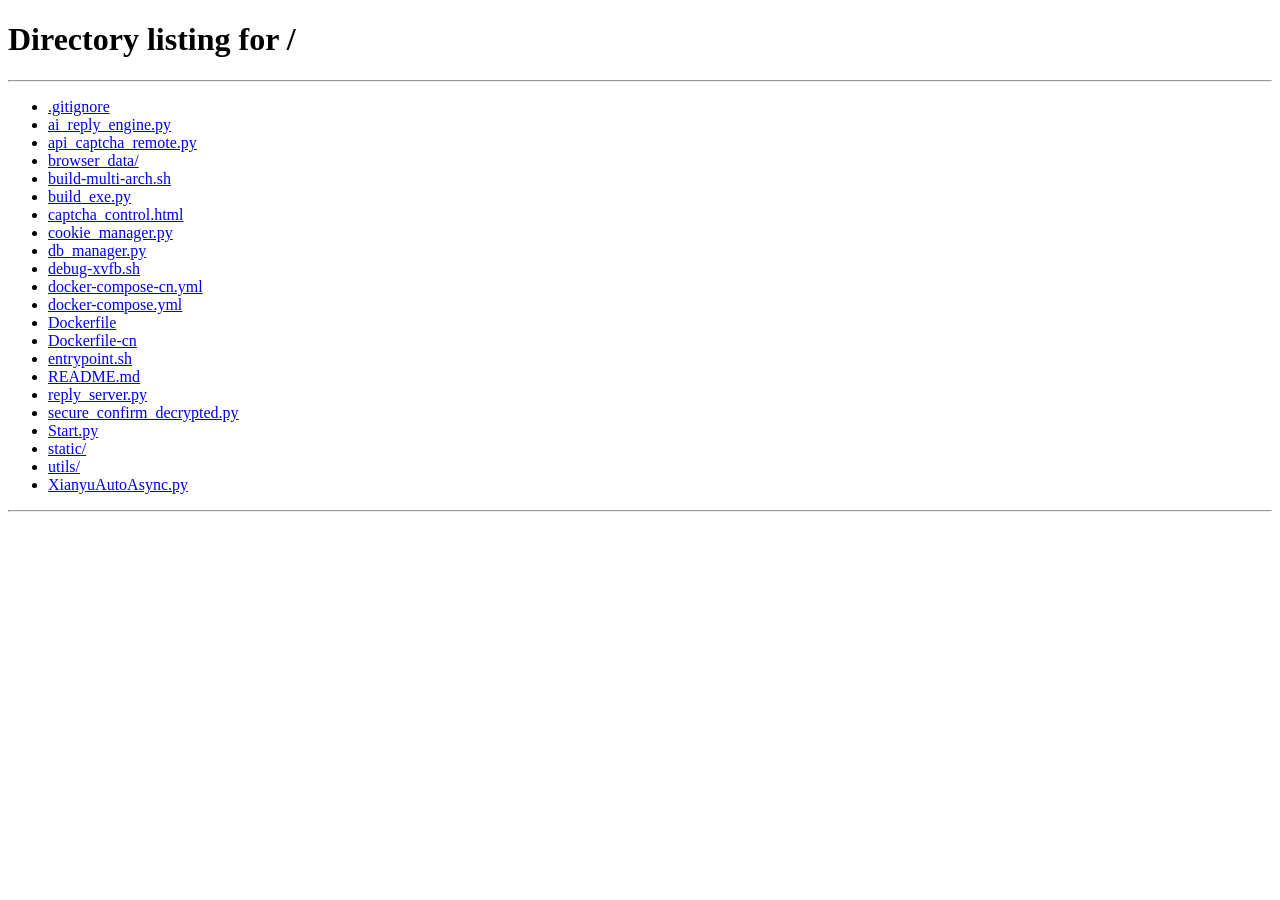
==== commit 6ca5e96f: "修复一下代码" ====
--- a/static/index.html
+++ b/static/index.html
@@ -128,12 +128,12 @@
         </div>
       </div>
 
-      <div class="nav-item">
+      <!-- <div class="nav-item">
         <a href="#" class="nav-link" onclick="showSection('about')">
           <i class="bi bi-info-circle"></i>
           关于
         </a>
-      </div>
+      </div> -->
 
       <!-- 底部分隔符 -->
       <div class="nav-divider mt-3 mb-2">
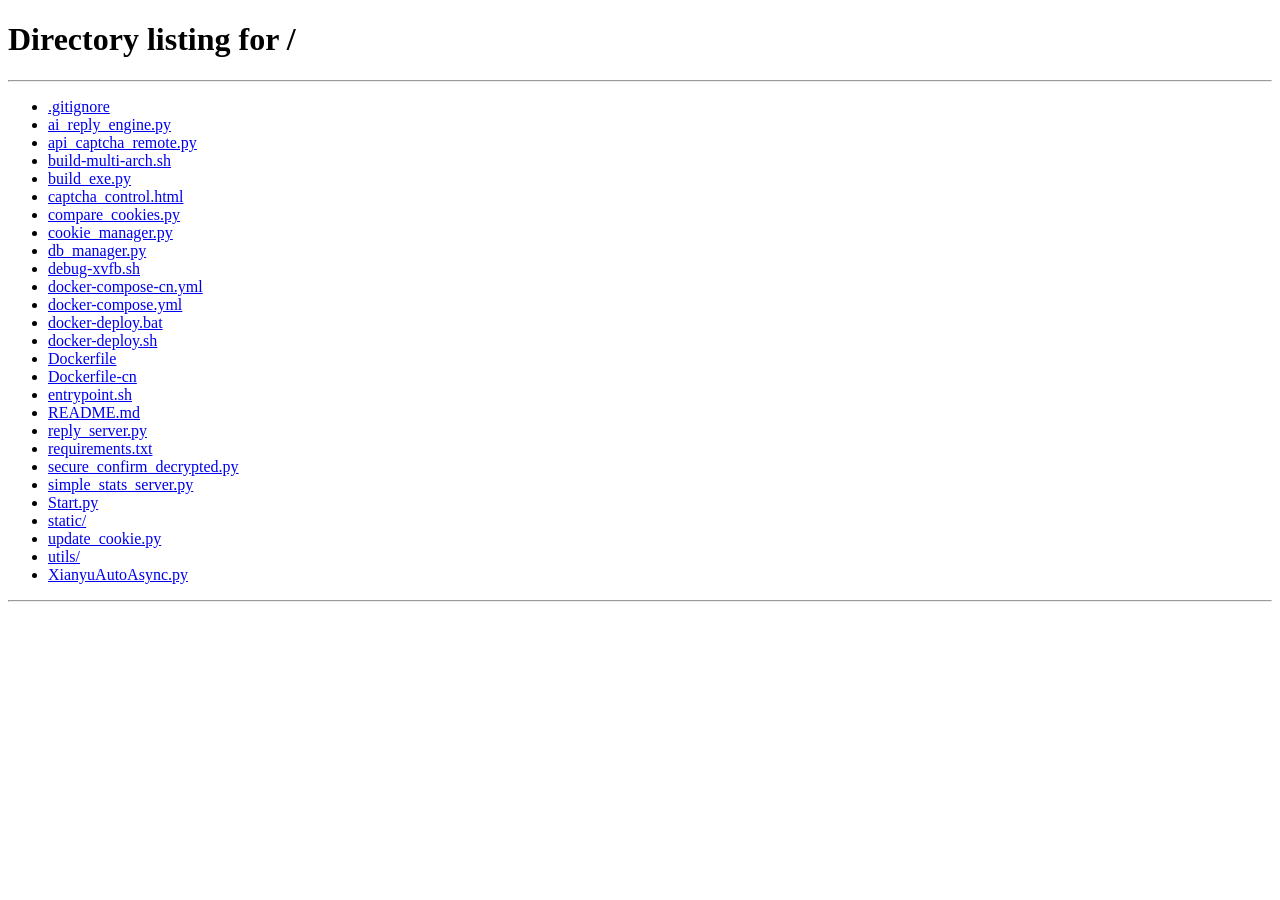
==== commit c0073c62: "fix update" ====
--- a/static/index.html
+++ b/static/index.html
@@ -3,7 +3,7 @@
 <head>
   <meta charset="UTF-8" />
   <meta name="viewport" content="width=device-width, initial-scale=1.0">
-  <title>闲鱼自动回复管理系统</title>
+  <title>闲鱼秒拍监控系统</title>
   <link rel="stylesheet" href="/static/lib/bootstrap/bootstrap.min.css">
   <link rel="stylesheet" href="/static/lib/bootstrap-icons/bootstrap-icons.css">
   
@@ -37,66 +37,23 @@
         </a>
       </div>
       <div class="nav-item">
-        <a href="#" class="nav-link" onclick="showSection('items')">
-          <i class="bi bi-box-seam"></i>
-          商品管理
-        </a>
-      </div>
-      <div class="nav-item">
-        <a href="#" class="nav-link" onclick="showSection('orders')">
-          <i class="bi bi-receipt-cutoff"></i>
-          订单管理
-        </a>
-      </div>
-      <div class="nav-item">
-        <a href="#" class="nav-link" onclick="showSection('auto-reply')">
-          <i class="bi bi-chat-left-text"></i>
-          自动回复
-        </a>
-      </div>
-      <div class="nav-item">
-        <a href="#" class="nav-link" onclick="showSection('items-reply')">
-          <i class="bi bi-chat-left-text"></i>
-          指定商品回复
-        </a>
-      </div>
-      <div class="nav-item">
-        <a href="#" class="nav-link" onclick="showSection('cards')">
-          <i class="bi bi-credit-card"></i>
-          卡券管理
-        </a>
-      </div>
-      <div class="nav-item">
-        <a href="#" class="nav-link" onclick="showSection('auto-delivery')">
-          <i class="bi bi-truck"></i>
-          自动发货
-        </a>
-      </div>
-      <div class="nav-item">
-        <a href="#" class="nav-link" onclick="showSection('notification-channels')">
-          <i class="bi bi-bell"></i>
-          通知渠道
-        </a>
-      </div>
-      <div class="nav-item">
-        <a href="#" class="nav-link" onclick="showSection('message-notifications')">
-          <i class="bi bi-chat-dots"></i>
-          消息通知
-        </a>
-      </div>
-      <div class="nav-item">
         <a href="#" class="nav-link" onclick="showSection('item-search')">
           <i class="bi bi-search"></i>
           商品搜索
         </a>
       </div>
       <div class="nav-item">
-        <a href="#" class="nav-link" onclick="showSection('system-settings')">
-          <i class="bi bi-gear"></i>
-          系统设置
+        <a href="#" class="nav-link" onclick="showSection('item-keywords')">
+          <i class="bi bi-tags"></i>
+          商品关键词管理
         </a>
       </div>
-
+      <div class="nav-item">
+        <a href="#" class="nav-link" onclick="showSection('item-collection')">
+          <i class="bi bi-collection-play"></i>
+          商品采集
+        </a>
+      </div>
       <!-- 管理员专用菜单 -->
       <div id="adminMenuSection" style="display: none;">
         <div class="nav-divider mt-3 mb-2">
@@ -106,6 +63,12 @@
           <a href="#" class="nav-link" onclick="showSection('user-management')">
             <i class="bi bi-people"></i>
             用户管理
+          </a>
+        </div>
+        <div class="nav-item">
+          <a href="#" class="nav-link" onclick="showSection('system-settings')">
+            <i class="bi bi-gear"></i>
+            系统设置
           </a>
         </div>
         <div class="nav-item">
@@ -382,150 +345,9 @@
       </div>
     </div>
 
-    <!-- 商品管理内容 -->
-    <div id="items-section" class="content-section">
-      <div class="content-header">
-        <h2 class="mb-0">
-          <i class="bi bi-box-seam me-2"></i>
-          商品管理
-        </h2>
-        <p class="text-muted mb-0">管理各账号的商品信息</p>
-      </div>
-
-      <div class="content-body">
-        <!-- 筛选和搜索 -->
-        <div class="card mb-4">
-          <div class="card-body">
-            <div class="row align-items-end mb-3">
-              <div class="col-md-6">
-                <label for="itemCookieFilter" class="form-label">筛选账号</label>
-                <select class="form-select" id="itemCookieFilter" onchange="loadItemsByCookie()">
-                  <option value="">所有账号</option>
-                </select>
-              </div>
-
-              <div class="col-md-6">
-                <div class="d-flex justify-content-end align-items-end gap-2">
-                  <!-- 页码输入 -->
-                  <div class="d-flex align-items-center gap-2">
-                    <label for="pageNumber" class="form-label mb-0 text-nowrap">页码:</label>
-                    <input type="number" class="form-control" id="pageNumber" placeholder="页码" min="1" value="1" style="width: 80px;">
-                  </div>
-                  <div class="d-flex gap-2">
-                    <button class="btn btn-success" onclick="getAllItemsFromAccount()">
-                      <i class="bi bi-download me-1"></i>获取指定页
-                    </button>
-                    <button class="btn btn-warning" onclick="getAllItemsFromAccountAll()">
-                      <i class="bi bi-collection me-1"></i>获取所有页
-                    </button>
-                    <button class="btn btn-primary" onclick="refreshItems()">
-                      <i class="bi bi-arrow-clockwise me-1"></i>刷新
-                    </button>
-                  </div>
-                </div>
-              </div>
-            </div>
-
-            <!-- 搜索结果统计 -->
-            <div id="itemSearchStats" class="text-muted small" style="display: none;">
-              <i class="bi bi-search me-1"></i>
-              <span id="itemSearchStatsText"></span>
-            </div>
-          </div>
-        </div>
-
-        <!-- 商品列表 -->
-        <div class="card">
-          <div class="card-header d-flex justify-content-between align-items-center">
-            <div class="d-flex align-items-center gap-3">
-              <input type="text" class="form-control" id="itemSearchInput"
-                     placeholder="搜索商品标题或详情..." style="width: 300px;">
-              <h5 class="mb-0">商品列表(自动发货根据商品标题和商品详情匹配关键字)</h5>
-            </div>
-            <button class="btn btn-sm btn-outline-danger" onclick="batchDeleteItems()" id="batchDeleteBtn" disabled>
-              <i class="bi bi-trash"></i> 批量删除
-            </button>
-          </div>
-          <div class="card-body">
-            <!-- 搜索统计信息 -->
-            <div id="itemSearchStats" class="text-muted small mb-2" style="display: none;">
-              <i class="bi bi-search me-1"></i>
-              <span id="itemSearchStatsText"></span>
-            </div>
-            <div class="table-responsive">
-              <table class="table table-hover">
-                <thead>
-                  <tr>
-                    <th style="width: 5%">
-                      <input type="checkbox" id="selectAllItems" onchange="toggleSelectAll(this)">
-                    </th>
-                    <th style="width: 10%">账号ID</th>
-                    <th style="width: 10%">商品ID</th>
-                    <th style="width: 16%">商品标题</th>
-                    <th style="width: 18%">商品详情</th>
-                    <th style="width: 18%">商品价格</th>
-                    <th style="width: 8%">多规格</th>
-                    <th style="width: 8%">多数量发货</th>
-                    <th style="width: 10%">更新时间</th>
-                    <th style="width: 15%">操作</th>
-                  </tr>
-                </thead>
-                <tbody id="itemsTableBody">
-                  <tr>
-                    <td colspan="10" class="text-center text-muted">加载中...</td>
-                  </tr>
-                </tbody>
-              </table>
-            </div>
-          </div>
-
-          <!-- 分页控件 -->
-          <div class="card-footer" id="itemsPagination">
-            <div class="d-flex justify-content-between align-items-center">
-              <div class="text-muted small">
-                <span id="itemsPageInfo">显示第 1-10 条，共 0 条记录</span>
-              </div>
-              <div class="d-flex align-items-center gap-2">
-                <div class="btn-group" role="group">
-                  <button type="button" class="btn btn-outline-secondary btn-sm" id="itemsFirstPage" onclick="goToItemsPage(1)" disabled>
-                    <i class="bi bi-chevron-double-left"></i>
-                  </button>
-                  <button type="button" class="btn btn-outline-secondary btn-sm" id="itemsPrevPage" onclick="goToItemsPage(currentItemsPage - 1)" disabled>
-                    <i class="bi bi-chevron-left"></i>
-                  </button>
-                </div>
-
-                <div class="d-flex align-items-center gap-2 mx-2">
-                  <span class="text-muted small">第</span>
-                  <input type="number" class="form-control form-control-sm" id="itemsPageInput"
-                         style="width: 60px;" min="1" value="1">
-                  <span class="text-muted small">页，共 <span id="itemsTotalPages">0</span> 页</span>
-                </div>
-
-                <div class="btn-group" role="group">
-                  <button type="button" class="btn btn-outline-secondary btn-sm" id="itemsNextPage" onclick="goToItemsPage(currentItemsPage + 1)" disabled>
-                    <i class="bi bi-chevron-right"></i>
-                  </button>
-                  <button type="button" class="btn btn-outline-secondary btn-sm" id="itemsLastPage" onclick="goToItemsPage(totalItemsPages)" disabled>
-                    <i class="bi bi-chevron-double-right"></i>
-                  </button>
-                </div>
-
-                <select class="form-select form-select-sm ms-2" id="itemsPageSize" style="width: auto;">
-                  <option value="10">10条/页</option>
-                  <option value="20" selected>20条/页</option>
-                  <option value="50">50条/页</option>
-                  <option value="100">100条/页</option>
-                </select>
-              </div>
-            </div>
-          </div>
-        </div>
-      </div>
-    </div>
-
-     <!-- 指定商品自动管理内容 -->
-    <div id="items-reply-section" class="content-section">
+
+    <!-- 指定商品自动管理内容 - 已删除 -->
+    <div id="items-reply-section" class="content-section" style="display: none;">
       <div class="content-header">
         <h2 class="mb-0">
           <i class="bi bi-box-seam me-2"></i>
@@ -1733,6 +1555,152 @@
             <i class="bi bi-search" style="font-size: 3rem; color: #ccc;"></i>
             <h5 class="mt-3 text-muted">未找到相关商品</h5>
             <p class="text-muted">请尝试使用其他关键词或调整搜索条件</p>
+          </div>
+        </div>
+      </div>
+    </div>
+
+    <!-- 商品关键词管理内容 -->
+    <div id="item-keywords-section" class="content-section">
+      <div class="content-header">
+        <h2 class="mb-0">
+          <i class="bi bi-tags me-2"></i>
+          关键词设置
+        </h2>
+        <p class="text-muted mb-0">配置商品监控关键词，设置价格范围、区域限制等条件</p>
+      </div>
+      <div class="content-body">
+        <!-- 关键词配置表格 -->
+        <div class="card">
+          <div class="card-body">
+            <div class="table-responsive">
+              <table class="table table-bordered table-hover" id="keywordConfigTable">
+                <thead class="table-light">
+                  <tr>
+                    <th style="width: 12%">关键词 <i class="bi bi-info-circle" data-bs-toggle="tooltip" title="监控的主要关键词"></i></th>
+                    <th style="width: 18%">包含的关键字 <i class="bi bi-info-circle" data-bs-toggle="tooltip" title="必须包含的关键字，多个用逗号分隔"></i></th>
+                    <th style="width: 10%">最小金额 <i class="bi bi-info-circle" data-bs-toggle="tooltip" title="商品价格最小值"></i></th>
+                    <th style="width: 10%">最大金额 <i class="bi bi-info-circle" data-bs-toggle="tooltip" title="商品价格最大值"></i></th>
+                    <th style="width: 12%">区域限制 <i class="bi bi-info-circle" data-bs-toggle="tooltip" title="是否限制区域"></i></th>
+                    <th style="width: 12%">自动下单 <i class="bi bi-info-circle" data-bs-toggle="tooltip" title="是否自动下单"></i></th>
+                    <th style="width: 12%">个人闲置 <i class="bi bi-info-circle" data-bs-toggle="tooltip" title="是否只显示个人闲置"></i></th>
+                    <th style="width: 14%">操作</th>
+                  </tr>
+                </thead>
+                <tbody id="keywordConfigTableBody">
+                  <tr>
+                    <td colspan="8" class="text-center text-muted py-4">
+                      <i class="bi bi-inbox fs-1 d-block mb-2"></i>
+                      暂无关键词配置，点击"添加一行数据"开始配置
+                    </td>
+                  </tr>
+                </tbody>
+              </table>
+            </div>
+          </div>
+          <div class="card-footer">
+            <div class="d-flex justify-content-between">
+              <button type="button" class="btn btn-primary" onclick="addKeywordRow()">
+                <i class="bi bi-plus-lg me-1"></i>添加一行数据
+              </button>
+              <button type="button" class="btn btn-success" onclick="saveAllKeywordConfigs()">
+                <i class="bi bi-save me-1"></i>保存所有配置
+              </button>
+            </div>
+          </div>
+        </div>
+      </div>
+    </div>
+
+    <!-- 商品采集内容 -->
+    <div id="item-collection-section" class="content-section">
+      <div class="content-header">
+        <div class="d-flex justify-content-between align-items-center">
+          <div>
+            <h2 class="mb-0">
+              <i class="bi bi-collection-play me-2"></i>
+              闲鱼数据监控系统
+            </h2>
+          </div>
+          <div class="d-flex align-items-center gap-3">
+            <div class="d-flex align-items-center gap-2">
+              <span class="badge bg-secondary" id="monitorStatusBadge">
+                <span class="badge-dot bg-danger me-1"></span>已停止
+              </span>
+              <span class="text-muted small" id="keywordCount">关键词: 0个</span>
+              <span class="text-muted small" id="executedRounds">已执行: 0轮</span>
+            </div>
+            <div class="btn-group">
+              <button class="btn btn-primary" id="startCollectionBtn" onclick="startCollectionMonitor()">
+                <i class="bi bi-play-circle me-1"></i>开始采集
+              </button>
+              <button class="btn btn-danger" id="stopCollectionBtn" onclick="stopCollectionMonitor()" style="display: none;">
+                <i class="bi bi-stop-circle me-1"></i>停止采集
+              </button>
+            </div>
+          </div>
+        </div>
+      </div>
+      <div class="content-body">
+        <!-- 实时数据列表 -->
+        <div class="card mb-3">
+          <div class="card-header">
+            <h5 class="mb-0">
+              <i class="bi bi-list-ul me-2"></i>
+              实时数据列表
+            </h5>
+          </div>
+          <div class="card-body p-0">
+            <div class="table-responsive">
+              <table class="table table-hover mb-0">
+                <thead class="table-light">
+                  <tr>
+                    <th style="width: 5%">ID</th>
+                    <th style="width: 25%">商品标题</th>
+                    <th style="width: 10%">商品链接</th>
+                    <th style="width: 8%">价格</th>
+                    <th style="width: 12%">卖家昵称</th>
+                    <th style="width: 12%">搜索关键词</th>
+                    <th style="width: 13%">发布时间</th>
+                    <th style="width: 15%">操作</th>
+                  </tr>
+                </thead>
+                <tbody id="collectedItemsTableBody">
+                  <tr>
+                    <td colspan="8" class="text-center text-muted py-5">
+                      <i class="bi bi-inbox fs-1 d-block mb-2"></i>
+                      暂无采集商品，点击"开始采集"开始监控
+                    </td>
+                  </tr>
+                </tbody>
+              </table>
+            </div>
+          </div>
+        </div>
+
+        <!-- 运行日志 -->
+        <div class="card">
+          <div class="card-header d-flex justify-content-between align-items-center">
+            <h5 class="mb-0">
+              <i class="bi bi-terminal me-2"></i>
+              运行日志
+            </h5>
+            <div class="d-flex align-items-center gap-2">
+              <span class="text-muted small" id="lastSearchTimeDisplay">上次搜索: --</span>
+              <button class="btn btn-sm btn-outline-secondary" onclick="clearCollectionLogs()">
+                <i class="bi bi-trash me-1"></i>清空日志
+              </button>
+            </div>
+          </div>
+          <div class="card-body p-0">
+            <div id="collectionLogContainer" class="collection-log-container">
+              <div class="collection-log-content" id="collectionLogContent">
+                <div class="log-entry">
+                  <span class="log-time">[系统]</span>
+                  <span class="log-message">等待开始采集...</span>
+                </div>
+              </div>
+            </div>
           </div>
         </div>
       </div>
--- a/static/css/app.css
+++ b/static/css/app.css
@@ -0,0 +1,60 @@
+@import url('variables.css');
+@import url('layout.css');
+@import url('dashboard.css');
+@import url('logs.css');
+@import url('keywords.css');
+@import url('accounts.css');
+@import url('items.css');
+@import url('notifications.css');
+@import url('components.css');
+@import url('admin.css');
+
+/* 商品采集页面样式 */
+.collection-log-container {
+    height: 200px;
+    overflow-y: auto;
+    background-color: #1e1e1e;
+    color: #d4d4d4;
+    font-family: 'Consolas', 'Monaco', 'Courier New', monospace;
+    font-size: 13px;
+    padding: 10px;
+    border-radius: 4px;
+}
+
+.collection-log-content {
+    min-height: 100%;
+}
+
+.log-entry {
+    margin-bottom: 4px;
+    line-height: 1.6;
+    word-wrap: break-word;
+}
+
+.log-time {
+    color: #858585;
+    margin-right: 8px;
+}
+
+.log-message {
+    color: #d4d4d4;
+}
+
+.badge-dot {
+    display: inline-block;
+    width: 8px;
+    height: 8px;
+    border-radius: 50%;
+    margin-right: 4px;
+}
+
+.badge-dot.bg-danger {
+    background-color: #dc3545;
+}
+
+.badge-dot.bg-success {
+    background-color: #198754;
+}
+
+
+
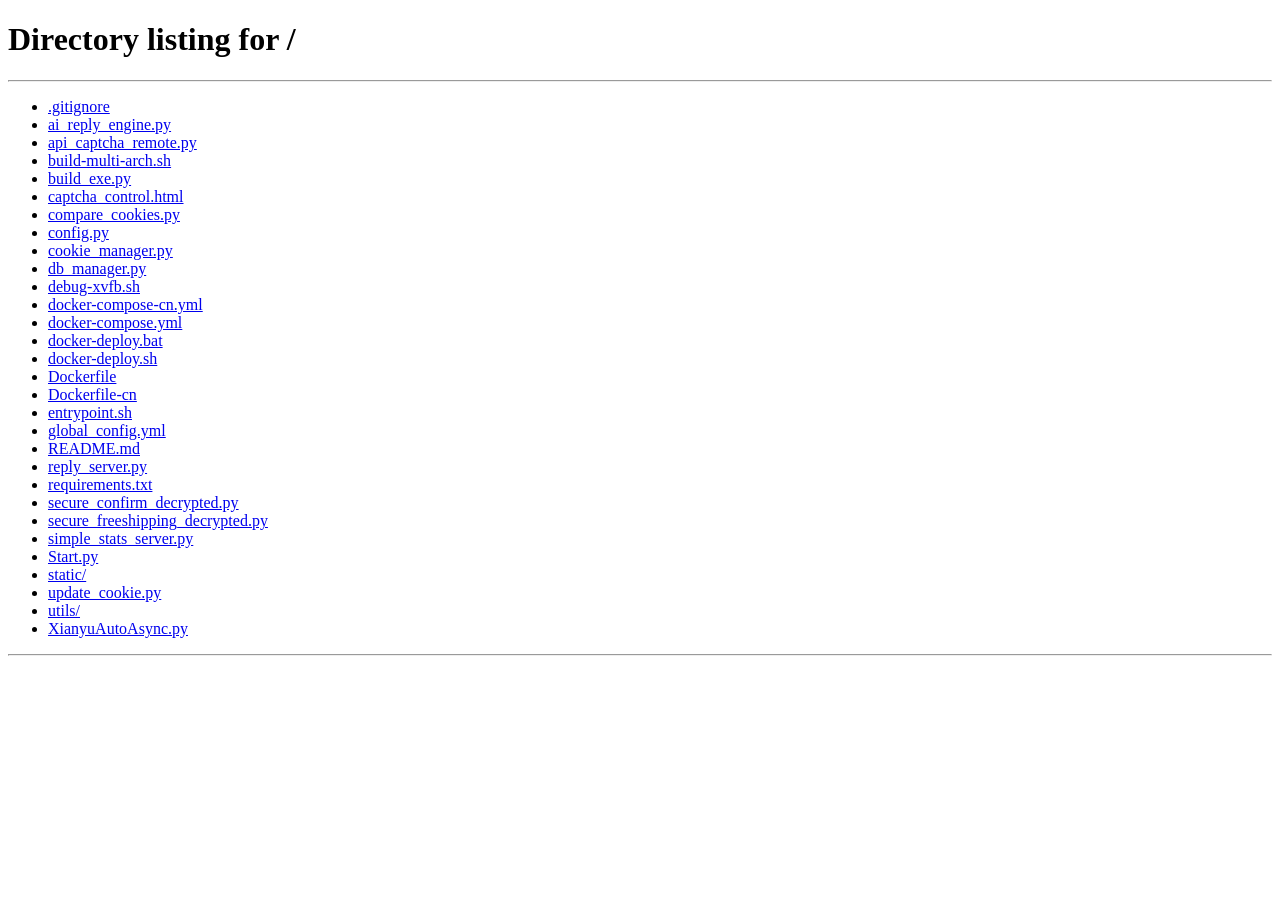
==== commit 143c876f: "fix update" ====
--- a/static/index.html
+++ b/static/index.html
@@ -3,7 +3,7 @@
 <head>
   <meta charset="UTF-8" />
   <meta name="viewport" content="width=device-width, initial-scale=1.0">
-  <title>闲鱼秒拍监控系统</title>
+  <title>闲鱼自动回复管理系统</title>
   <link rel="stylesheet" href="/static/lib/bootstrap/bootstrap.min.css">
   <link rel="stylesheet" href="/static/lib/bootstrap-icons/bootstrap-icons.css">
   
@@ -37,23 +37,66 @@
         </a>
       </div>
       <div class="nav-item">
+        <a href="#" class="nav-link" onclick="showSection('items')">
+          <i class="bi bi-box-seam"></i>
+          商品管理
+        </a>
+      </div>
+      <div class="nav-item">
+        <a href="#" class="nav-link" onclick="showSection('orders')">
+          <i class="bi bi-receipt-cutoff"></i>
+          订单管理
+        </a>
+      </div>
+      <div class="nav-item">
+        <a href="#" class="nav-link" onclick="showSection('auto-reply')">
+          <i class="bi bi-chat-left-text"></i>
+          自动回复
+        </a>
+      </div>
+      <div class="nav-item">
+        <a href="#" class="nav-link" onclick="showSection('items-reply')">
+          <i class="bi bi-chat-left-text"></i>
+          指定商品回复
+        </a>
+      </div>
+      <div class="nav-item">
+        <a href="#" class="nav-link" onclick="showSection('cards')">
+          <i class="bi bi-credit-card"></i>
+          卡券管理
+        </a>
+      </div>
+      <div class="nav-item">
+        <a href="#" class="nav-link" onclick="showSection('auto-delivery')">
+          <i class="bi bi-truck"></i>
+          自动发货
+        </a>
+      </div>
+      <div class="nav-item">
+        <a href="#" class="nav-link" onclick="showSection('notification-channels')">
+          <i class="bi bi-bell"></i>
+          通知渠道
+        </a>
+      </div>
+      <div class="nav-item">
+        <a href="#" class="nav-link" onclick="showSection('message-notifications')">
+          <i class="bi bi-chat-dots"></i>
+          消息通知
+        </a>
+      </div>
+      <div class="nav-item">
         <a href="#" class="nav-link" onclick="showSection('item-search')">
           <i class="bi bi-search"></i>
           商品搜索
         </a>
       </div>
       <div class="nav-item">
-        <a href="#" class="nav-link" onclick="showSection('item-keywords')">
-          <i class="bi bi-tags"></i>
-          商品关键词管理
+        <a href="#" class="nav-link" onclick="showSection('system-settings')">
+          <i class="bi bi-gear"></i>
+          系统设置
         </a>
       </div>
-      <div class="nav-item">
-        <a href="#" class="nav-link" onclick="showSection('item-collection')">
-          <i class="bi bi-collection-play"></i>
-          商品采集
-        </a>
-      </div>
+
       <!-- 管理员专用菜单 -->
       <div id="adminMenuSection" style="display: none;">
         <div class="nav-divider mt-3 mb-2">
@@ -66,12 +109,6 @@
           </a>
         </div>
         <div class="nav-item">
-          <a href="#" class="nav-link" onclick="showSection('system-settings')">
-            <i class="bi bi-gear"></i>
-            系统设置
-          </a>
-        </div>
-        <div class="nav-item">
           <a href="#" class="nav-link" onclick="showSection('logs')">
             <i class="bi bi-file-text-fill"></i>
             系统日志
@@ -91,12 +128,12 @@
         </div>
       </div>
 
-      <!-- <div class="nav-item">
+      <div class="nav-item">
         <a href="#" class="nav-link" onclick="showSection('about')">
           <i class="bi bi-info-circle"></i>
           关于
         </a>
-      </div> -->
+      </div>
 
       <!-- 底部分隔符 -->
       <div class="nav-divider mt-3 mb-2">
@@ -129,6 +166,37 @@
               <i class="bi bi-info-circle me-1"></i>
               版本: <span id="versionNumber">加载中...</span>
             </span>
+            <span class="badge bg-gradient" id="benefitsBadge" style="cursor: pointer; background: linear-gradient(135deg, #ff6b6b, #feca57, #48dbfb) !important; color: #fff; animation: benefitsGlow 2s ease-in-out infinite;" onclick="showBenefitsModal()">
+              <i class="bi bi-gift me-1"></i>
+              最新权益
+            </span>
+          </div>
+        </div>
+      </div>
+      <div class="content-body">
+        <div class="row">
+          
+          <div class="col-md-6">
+            <div class="card">
+              <div class="card-header">
+                <i class="bi bi-chat-square me-2"></i>QQ群
+              </div>
+              <div class="card-body text-center">
+                <img src="/static/qqgroup.png" alt="QQ群二维码" class="img-fluid" style="max-width: 200px;">
+                <p class="mt-3 text-muted">扫码加qq群</p>
+              </div>
+            </div>
+          </div>
+          <div class="col-md-6">
+            <div class="card">
+              <div class="card-header">
+                <i class="bi bi-wechat me-2"></i>支持一下开发
+              </div>
+              <div class="card-body text-center">
+                <img src="/static/wechat.jpg" alt="微信赞赏码" class="img-fluid" style="max-width: 200px;">
+                <p class="mt-3 text-muted">本软件免费，如果觉得对您有帮助，可以支持一下开发</p>
+              </div>
+            </div>
           </div>
         </div>
       </div>
@@ -217,13 +285,13 @@
                     <i class="bi bi-qr-code me-2"></i>
                     <span class="fw-bold">扫码登录</span>
                     <br>
-                    <small class="opacity-75">推荐方式</small>
+                    <small class="opacity-75">只有账号不需要人脸的时候推荐使用</small>
                   </button>
                   <button type="button" class="btn btn-outline-primary btn-lg flex-fill password-login-btn" onclick="togglePasswordLogin()" style="max-width: 300px;">
                     <i class="bi bi-key me-2"></i>
                     <span class="fw-bold">账号密码登录</span>
                     <br>
-                    <small class="opacity-75">使用账号和密码登录</small>
+                    <small class="opacity-75">请务必优先使用账号和密码登录</small>
                   </button>
                   <button type="button" class="btn btn-outline-secondary btn-lg flex-fill manual-input-btn" onclick="toggleManualInput()" style="max-width: 300px;">
                     <i class="bi bi-keyboard me-2"></i>
@@ -345,9 +413,150 @@
       </div>
     </div>
 
-
-    <!-- 指定商品自动管理内容 - 已删除 -->
-    <div id="items-reply-section" class="content-section" style="display: none;">
+    <!-- 商品管理内容 -->
+    <div id="items-section" class="content-section">
+      <div class="content-header">
+        <h2 class="mb-0">
+          <i class="bi bi-box-seam me-2"></i>
+          商品管理
+        </h2>
+        <p class="text-muted mb-0">管理各账号的商品信息</p>
+      </div>
+
+      <div class="content-body">
+        <!-- 筛选和搜索 -->
+        <div class="card mb-4">
+          <div class="card-body">
+            <div class="row align-items-end mb-3">
+              <div class="col-md-6">
+                <label for="itemCookieFilter" class="form-label">筛选账号</label>
+                <select class="form-select" id="itemCookieFilter" onchange="loadItemsByCookie()">
+                  <option value="">所有账号</option>
+                </select>
+              </div>
+
+              <div class="col-md-6">
+                <div class="d-flex justify-content-end align-items-end gap-2">
+                  <!-- 页码输入 -->
+                  <div class="d-flex align-items-center gap-2">
+                    <label for="pageNumber" class="form-label mb-0 text-nowrap">页码:</label>
+                    <input type="number" class="form-control" id="pageNumber" placeholder="页码" min="1" value="1" style="width: 80px;">
+                  </div>
+                  <div class="d-flex gap-2">
+                    <button class="btn btn-success" onclick="getAllItemsFromAccount()">
+                      <i class="bi bi-download me-1"></i>获取指定页
+                    </button>
+                    <button class="btn btn-warning" onclick="getAllItemsFromAccountAll()">
+                      <i class="bi bi-collection me-1"></i>获取所有页
+                    </button>
+                    <button class="btn btn-primary" onclick="refreshItems()">
+                      <i class="bi bi-arrow-clockwise me-1"></i>刷新
+                    </button>
+                  </div>
+                </div>
+              </div>
+            </div>
+
+            <!-- 搜索结果统计 -->
+            <div id="itemSearchStats" class="text-muted small" style="display: none;">
+              <i class="bi bi-search me-1"></i>
+              <span id="itemSearchStatsText"></span>
+            </div>
+          </div>
+        </div>
+
+        <!-- 商品列表 -->
+        <div class="card">
+          <div class="card-header d-flex justify-content-between align-items-center">
+            <div class="d-flex align-items-center gap-3">
+              <input type="text" class="form-control" id="itemSearchInput"
+                     placeholder="搜索商品标题或详情..." style="width: 300px;">
+              <h5 class="mb-0">商品列表(自动发货根据商品标题和商品详情匹配关键字)</h5>
+            </div>
+            <button class="btn btn-sm btn-outline-danger" onclick="batchDeleteItems()" id="batchDeleteBtn" disabled>
+              <i class="bi bi-trash"></i> 批量删除
+            </button>
+          </div>
+          <div class="card-body">
+            <!-- 搜索统计信息 -->
+            <div id="itemSearchStats" class="text-muted small mb-2" style="display: none;">
+              <i class="bi bi-search me-1"></i>
+              <span id="itemSearchStatsText"></span>
+            </div>
+            <div class="table-responsive">
+              <table class="table table-hover">
+                <thead>
+                  <tr>
+                    <th style="width: 5%">
+                      <input type="checkbox" id="selectAllItems" onchange="toggleSelectAll(this)">
+                    </th>
+                    <th style="width: 10%">账号ID</th>
+                    <th style="width: 10%">商品ID</th>
+                    <th style="width: 16%">商品标题</th>
+                    <th style="width: 18%">商品详情</th>
+                    <th style="width: 18%">商品价格</th>
+                    <th style="width: 8%">多规格</th>
+                    <th style="width: 8%">多数量发货</th>
+                    <th style="width: 10%">更新时间</th>
+                    <th style="width: 15%">操作</th>
+                  </tr>
+                </thead>
+                <tbody id="itemsTableBody">
+                  <tr>
+                    <td colspan="10" class="text-center text-muted">加载中...</td>
+                  </tr>
+                </tbody>
+              </table>
+            </div>
+          </div>
+
+          <!-- 分页控件 -->
+          <div class="card-footer" id="itemsPagination">
+            <div class="d-flex justify-content-between align-items-center">
+              <div class="text-muted small">
+                <span id="itemsPageInfo">显示第 1-10 条，共 0 条记录</span>
+              </div>
+              <div class="d-flex align-items-center gap-2">
+                <div class="btn-group" role="group">
+                  <button type="button" class="btn btn-outline-secondary btn-sm" id="itemsFirstPage" onclick="goToItemsPage(1)" disabled>
+                    <i class="bi bi-chevron-double-left"></i>
+                  </button>
+                  <button type="button" class="btn btn-outline-secondary btn-sm" id="itemsPrevPage" onclick="goToItemsPage(currentItemsPage - 1)" disabled>
+                    <i class="bi bi-chevron-left"></i>
+                  </button>
+                </div>
+
+                <div class="d-flex align-items-center gap-2 mx-2">
+                  <span class="text-muted small">第</span>
+                  <input type="number" class="form-control form-control-sm" id="itemsPageInput"
+                         style="width: 60px;" min="1" value="1">
+                  <span class="text-muted small">页，共 <span id="itemsTotalPages">0</span> 页</span>
+                </div>
+
+                <div class="btn-group" role="group">
+                  <button type="button" class="btn btn-outline-secondary btn-sm" id="itemsNextPage" onclick="goToItemsPage(currentItemsPage + 1)" disabled>
+                    <i class="bi bi-chevron-right"></i>
+                  </button>
+                  <button type="button" class="btn btn-outline-secondary btn-sm" id="itemsLastPage" onclick="goToItemsPage(totalItemsPages)" disabled>
+                    <i class="bi bi-chevron-double-right"></i>
+                  </button>
+                </div>
+
+                <select class="form-select form-select-sm ms-2" id="itemsPageSize" style="width: auto;">
+                  <option value="10">10条/页</option>
+                  <option value="20" selected>20条/页</option>
+                  <option value="50">50条/页</option>
+                  <option value="100">100条/页</option>
+                </select>
+              </div>
+            </div>
+          </div>
+        </div>
+      </div>
+    </div>
+
+     <!-- 指定商品自动管理内容 -->
+    <div id="items-reply-section" class="content-section">
       <div class="content-header">
         <h2 class="mb-0">
           <i class="bi bi-box-seam me-2"></i>
@@ -677,18 +886,19 @@
           <div class="keyword-input-area">
             <div class="keyword-input-group">
               <div class="input-field">
-                <label>关键词</label>
-                <input type="text" id="newKeyword" placeholder="例如：你好">
+                <label>关键词（支持多个，用|分割）</label>
+                <input type="text" id="newKeyword" placeholder="例如：你好|您好|在吗（多个关键词用 | 分隔）">
               </div>
               <div class="input-field">
                 <label>自动回复内容（可选）</label>
                 <input type="text" id="newReply" placeholder="例如：您好，欢迎咨询！留空表示不回复">
               </div>
               <div class="input-field">
-                <label>商品ID（可选）</label>
-                <select id="newItemIdSelect" class="form-select">
-                  <option value="">选择商品或留空表示通用关键词</option>
+                <label>商品ID（可选，支持多选）</label>
+                <select id="newItemIdSelect" class="form-select" multiple size="4">
+                  <option value="">通用关键词（不选择任何商品）</option>
                 </select>
+                <small class="text-muted mt-1">按住Ctrl或Shift可多选商品</small>
               </div>
               <button class="add-btn" onclick="addKeyword()">
                 <i class="bi bi-plus-lg"></i>
@@ -707,7 +917,9 @@
                 <code>{send_user_id}</code> 用户ID，
                 <code>{send_message}</code> 用户消息<br>
                 <i class="bi bi-info-circle me-1"></i>
-                <strong>提示：</strong>回复内容留空时，匹配到关键词但不会自动回复，可用于屏蔽特定消息
+                <strong>提示：</strong>回复内容留空时，匹配到关键词但不会自动回复，可用于屏蔽特定消息<br>
+                <i class="bi bi-stars me-1"></i>
+                <strong>新功能：</strong>支持输入多个关键词（用 | 或换行分隔）和选择多个商品ID，自动展开保存
               </small>
             </div>
           </div>
@@ -914,7 +1126,7 @@
 
             <!-- 通知渠道类型按钮 -->
             <div class="row g-2">
-              <div class="col-sm-6 col-md-4 col-lg-3 col-xl-2">
+              <!-- <div class="col-sm-6 col-md-4 col-lg-3 col-xl-2">
                 <div class="card h-100 channel-type-card" onclick="showAddChannelModal('qq')">
                   <div class="card-body text-center">
                     <div class="channel-icon">
@@ -929,7 +1141,7 @@
                     </div>
                   </div>
                 </div>
-              </div>
+              </div> -->
 
               <div class="col-sm-6 col-md-4 col-lg-3 col-xl-2">
                 <div class="card h-100 channel-type-card" onclick="showAddChannelModal('dingtalk')">
@@ -1555,152 +1767,6 @@
             <i class="bi bi-search" style="font-size: 3rem; color: #ccc;"></i>
             <h5 class="mt-3 text-muted">未找到相关商品</h5>
             <p class="text-muted">请尝试使用其他关键词或调整搜索条件</p>
-          </div>
-        </div>
-      </div>
-    </div>
-
-    <!-- 商品关键词管理内容 -->
-    <div id="item-keywords-section" class="content-section">
-      <div class="content-header">
-        <h2 class="mb-0">
-          <i class="bi bi-tags me-2"></i>
-          关键词设置
-        </h2>
-        <p class="text-muted mb-0">配置商品监控关键词，设置价格范围、区域限制等条件</p>
-      </div>
-      <div class="content-body">
-        <!-- 关键词配置表格 -->
-        <div class="card">
-          <div class="card-body">
-            <div class="table-responsive">
-              <table class="table table-bordered table-hover" id="keywordConfigTable">
-                <thead class="table-light">
-                  <tr>
-                    <th style="width: 12%">关键词 <i class="bi bi-info-circle" data-bs-toggle="tooltip" title="监控的主要关键词"></i></th>
-                    <th style="width: 18%">包含的关键字 <i class="bi bi-info-circle" data-bs-toggle="tooltip" title="必须包含的关键字，多个用逗号分隔"></i></th>
-                    <th style="width: 10%">最小金额 <i class="bi bi-info-circle" data-bs-toggle="tooltip" title="商品价格最小值"></i></th>
-                    <th style="width: 10%">最大金额 <i class="bi bi-info-circle" data-bs-toggle="tooltip" title="商品价格最大值"></i></th>
-                    <th style="width: 12%">区域限制 <i class="bi bi-info-circle" data-bs-toggle="tooltip" title="是否限制区域"></i></th>
-                    <th style="width: 12%">自动下单 <i class="bi bi-info-circle" data-bs-toggle="tooltip" title="是否自动下单"></i></th>
-                    <th style="width: 12%">个人闲置 <i class="bi bi-info-circle" data-bs-toggle="tooltip" title="是否只显示个人闲置"></i></th>
-                    <th style="width: 14%">操作</th>
-                  </tr>
-                </thead>
-                <tbody id="keywordConfigTableBody">
-                  <tr>
-                    <td colspan="8" class="text-center text-muted py-4">
-                      <i class="bi bi-inbox fs-1 d-block mb-2"></i>
-                      暂无关键词配置，点击"添加一行数据"开始配置
-                    </td>
-                  </tr>
-                </tbody>
-              </table>
-            </div>
-          </div>
-          <div class="card-footer">
-            <div class="d-flex justify-content-between">
-              <button type="button" class="btn btn-primary" onclick="addKeywordRow()">
-                <i class="bi bi-plus-lg me-1"></i>添加一行数据
-              </button>
-              <button type="button" class="btn btn-success" onclick="saveAllKeywordConfigs()">
-                <i class="bi bi-save me-1"></i>保存所有配置
-              </button>
-            </div>
-          </div>
-        </div>
-      </div>
-    </div>
-
-    <!-- 商品采集内容 -->
-    <div id="item-collection-section" class="content-section">
-      <div class="content-header">
-        <div class="d-flex justify-content-between align-items-center">
-          <div>
-            <h2 class="mb-0">
-              <i class="bi bi-collection-play me-2"></i>
-              闲鱼数据监控系统
-            </h2>
-          </div>
-          <div class="d-flex align-items-center gap-3">
-            <div class="d-flex align-items-center gap-2">
-              <span class="badge bg-secondary" id="monitorStatusBadge">
-                <span class="badge-dot bg-danger me-1"></span>已停止
-              </span>
-              <span class="text-muted small" id="keywordCount">关键词: 0个</span>
-              <span class="text-muted small" id="executedRounds">已执行: 0轮</span>
-            </div>
-            <div class="btn-group">
-              <button class="btn btn-primary" id="startCollectionBtn" onclick="startCollectionMonitor()">
-                <i class="bi bi-play-circle me-1"></i>开始采集
-              </button>
-              <button class="btn btn-danger" id="stopCollectionBtn" onclick="stopCollectionMonitor()" style="display: none;">
-                <i class="bi bi-stop-circle me-1"></i>停止采集
-              </button>
-            </div>
-          </div>
-        </div>
-      </div>
-      <div class="content-body">
-        <!-- 实时数据列表 -->
-        <div class="card mb-3">
-          <div class="card-header">
-            <h5 class="mb-0">
-              <i class="bi bi-list-ul me-2"></i>
-              实时数据列表
-            </h5>
-          </div>
-          <div class="card-body p-0">
-            <div class="table-responsive">
-              <table class="table table-hover mb-0">
-                <thead class="table-light">
-                  <tr>
-                    <th style="width: 5%">ID</th>
-                    <th style="width: 25%">商品标题</th>
-                    <th style="width: 10%">商品链接</th>
-                    <th style="width: 8%">价格</th>
-                    <th style="width: 12%">卖家昵称</th>
-                    <th style="width: 12%">搜索关键词</th>
-                    <th style="width: 13%">发布时间</th>
-                    <th style="width: 15%">操作</th>
-                  </tr>
-                </thead>
-                <tbody id="collectedItemsTableBody">
-                  <tr>
-                    <td colspan="8" class="text-center text-muted py-5">
-                      <i class="bi bi-inbox fs-1 d-block mb-2"></i>
-                      暂无采集商品，点击"开始采集"开始监控
-                    </td>
-                  </tr>
-                </tbody>
-              </table>
-            </div>
-          </div>
-        </div>
-
-        <!-- 运行日志 -->
-        <div class="card">
-          <div class="card-header d-flex justify-content-between align-items-center">
-            <h5 class="mb-0">
-              <i class="bi bi-terminal me-2"></i>
-              运行日志
-            </h5>
-            <div class="d-flex align-items-center gap-2">
-              <span class="text-muted small" id="lastSearchTimeDisplay">上次搜索: --</span>
-              <button class="btn btn-sm btn-outline-secondary" onclick="clearCollectionLogs()">
-                <i class="bi bi-trash me-1"></i>清空日志
-              </button>
-            </div>
-          </div>
-          <div class="card-body p-0">
-            <div id="collectionLogContainer" class="collection-log-container">
-              <div class="collection-log-content" id="collectionLogContent">
-                <div class="log-entry">
-                  <span class="log-time">[系统]</span>
-                  <span class="log-message">等待开始采集...</span>
-                </div>
-              </div>
-            </div>
           </div>
         </div>
       </div>
@@ -2475,6 +2541,7 @@
               <select class="form-select" id="cardType" onchange="toggleCardTypeFields()" required>
                 <option value="">请选择类型</option>
                 <option value="api">API接口</option>
+                <option value="yifan_api">亦凡API</option>
                 <option value="text">固定文字</option>
                 <option value="data">批量数据</option>
                 <option value="image">图片</option>
@@ -2536,6 +2603,10 @@
                           <div class="param-item mb-2">
                             <code class="param-name">order_amount</code>
                             <span class="text-muted ms-2">订单金额</span>
+                          </div>
+                          <div class="param-item mb-2">
+                            <code class="param-name">timestamp</code>
+                            <span class="text-muted ms-2">10位时间戳</span>
                           </div>
                         </div>
                         <div class="col-md-6">
@@ -2575,6 +2646,53 @@
               </div>
             </div>
 
+            <!-- 亦凡API配置 -->
+            <div id="yifanApiFields" class="card mb-3" style="display: none;">
+              <div class="card-header">
+                <h6 class="mb-0">亦凡API配置</h6>
+              </div>
+              <div class="card-body">
+                <div class="mb-3">
+                  <label class="form-label">商户ID <span class="text-danger">*</span></label>
+                  <input type="text" class="form-control" id="yifanUserId" placeholder="请输入商户ID">
+                  <small class="form-text text-muted">由亦凡平台提供的商户ID</small>
+                </div>
+                <div class="mb-3">
+                  <label class="form-label">商户KEY <span class="text-danger">*</span></label>
+                  <input type="text" class="form-control" id="yifanUserKey" placeholder="请输入商户KEY">
+                  <small class="form-text text-muted">由亦凡平台提供的商户密钥，在会员中心-对接信息里面查看</small>
+                </div>
+                <div class="mb-3">
+                  <label class="form-label">商品ID <span class="text-danger">*</span></label>
+                  <input type="text" class="form-control" id="yifanGoodsId" placeholder="请输入商品ID">
+                  <small class="form-text text-muted">由亦凡平台提供的商品ID</small>
+                </div>
+                <div class="mb-3">
+                  <label class="form-label">回调地址</label>
+                  <input type="url" class="form-control" id="yifanCallbackUrl" placeholder="http://116.196.116.76/yifan.php">
+                  <small class="form-text text-muted">订单状态回调通知地址（选填，留空使用我自己搭建的回调地址，有条件的可以参考亦凡API文档自己搭建回调地址）</small>
+                </div>
+                <div class="mb-3">
+                  <div class="form-check form-switch">
+                    <input class="form-check-input" type="checkbox" id="yifanRequireAccount">
+                    <label class="form-check-label" for="yifanRequireAccount">
+                      <strong>需要充值账号</strong>
+                    </label>
+                  </div>
+                  <small class="form-text text-muted">
+                    <i class="bi bi-info-circle me-1"></i>
+                    开启后，系统会在发货前询问客户充值账号，客户确认后才会下单
+                  </small>
+                </div>
+                <div class="alert alert-info mb-0">
+                  <small>
+                    <i class="bi bi-lightbulb me-1"></i>
+                    <strong>使用说明：</strong>亦凡API用于自动发货卡劵类商品。配置完成后，系统会自动调用亦凡API进行下单和发货。
+                  </small>
+                </div>
+              </div>
+            </div>
+
             <!-- 固定文字配置 -->
             <div id="textFields" class="card mb-3" style="display: none;">
               <div class="card-header">
@@ -2719,6 +2837,7 @@
               <label class="form-label">卡券类型 <span class="text-danger">*</span></label>
               <select class="form-select" id="editCardType" onchange="toggleEditCardTypeFields()" required>
                 <option value="api">API接口</option>
+                <option value="yifan_api">亦凡API</option>
                 <option value="text">固定文字</option>
                 <option value="data">批量数据</option>
                 <option value="image">图片</option>
@@ -2780,6 +2899,10 @@
                           <div class="param-item mb-2">
                             <code class="param-name">order_amount</code>
                             <span class="text-muted ms-2">订单金额</span>
+                          </div>
+                          <div class="param-item mb-2">
+                            <code class="param-name">timestamp</code>
+                            <span class="text-muted ms-2">10位时间戳</span>
                           </div>
                         </div>
                         <div class="col-md-6">
@@ -2819,6 +2942,53 @@
               </div>
             </div>
 
+            <!-- 亦凡API配置 -->
+            <div id="editYifanApiFields" class="card mb-3" style="display: none;">
+              <div class="card-header">
+                <h6 class="mb-0">亦凡API配置</h6>
+              </div>
+              <div class="card-body">
+                <div class="mb-3">
+                  <label class="form-label">商户ID <span class="text-danger">*</span></label>
+                  <input type="text" class="form-control" id="editYifanUserId" placeholder="请输入商户ID">
+                  <small class="form-text text-muted">由亦凡平台提供的商户ID</small>
+                </div>
+                <div class="mb-3">
+                  <label class="form-label">商户KEY <span class="text-danger">*</span></label>
+                  <input type="text" class="form-control" id="editYifanUserKey" placeholder="请输入商户KEY">
+                  <small class="form-text text-muted">由亦凡平台提供的商户密钥，在会员中心-对接信息里面查看</small>
+                </div>
+                <div class="mb-3">
+                  <label class="form-label">商品ID <span class="text-danger">*</span></label>
+                  <input type="text" class="form-control" id="editYifanGoodsId" placeholder="请输入商品ID">
+                  <small class="form-text text-muted">由亦凡平台提供的商品ID</small>
+                </div>
+                <div class="mb-3">
+                  <label class="form-label">回调地址</label>
+                  <input type="url" class="form-control" id="editYifanCallbackUrl" placeholder="http://116.196.116.76/yifan.php">
+                  <small class="form-text text-muted">订单状态回调通知地址（选填，留空使用我自己搭建的回调地址，有条件的可以参考亦凡API文档自己搭建回调地址）</small>
+                </div>
+                <div class="mb-3">
+                  <div class="form-check form-switch">
+                    <input class="form-check-input" type="checkbox" id="editYifanRequireAccount">
+                    <label class="form-check-label" for="editYifanRequireAccount">
+                      <strong>需要充值账号</strong>
+                    </label>
+                  </div>
+                  <small class="form-text text-muted">
+                    <i class="bi bi-info-circle me-1"></i>
+                    开启后，系统会在发货前询问客户充值账号，客户确认后才会下单
+                  </small>
+                </div>
+                <div class="alert alert-info mb-0">
+                  <small>
+                    <i class="bi bi-lightbulb me-1"></i>
+                    <strong>使用说明：</strong>亦凡API用于自动发货卡劵类商品。配置完成后，系统会自动调用亦凡API进行下单和发货。
+                  </small>
+                </div>
+              </div>
+            </div>
+
             <!-- 固定文字配置 -->
             <div id="editTextFields" class="card mb-3" style="display: none;">
               <div class="card-header">
@@ -3460,16 +3630,16 @@
             <div class="row">
               <div class="col-md-6">
                 <div class="mb-3">
-                  <label class="form-label">关键词 <span class="text-danger">*</span></label>
-                  <input type="text" class="form-control" id="imageKeyword" placeholder="例如：图片、照片" required>
-                  <div class="form-text">用户发送此关键词时将回复图片</div>
+                  <label class="form-label">关键词（支持多个） <span class="text-danger">*</span></label>
+                  <input type="text" class="form-control" id="imageKeyword" placeholder="例如：图片|照片|看图（用 | 分隔）" required>
+                  <div class="form-text">用户发送此关键词时将回复图片，支持多个关键词用 | 或换行分隔</div>
                 </div>
                 <div class="mb-3">
-                  <label class="form-label">关联商品（可选）</label>
-                  <select class="form-select" id="imageItemIdSelect">
-                    <option value="">选择商品或留空表示通用关键词</option>
+                  <label class="form-label">关联商品（可选，支持多选）</label>
+                  <select class="form-select" id="imageItemIdSelect" multiple size="4">
+                    <option value="">通用关键词（不选择任何商品）</option>
                   </select>
-                  <div class="form-text">选择特定商品时，仅在该商品对话中生效</div>
+                  <div class="form-text">按住Ctrl或Shift可多选商品，选择特定商品时，仅在该商品对话中生效</div>
                 </div>
               </div>
               <div class="col-md-6">
@@ -3495,6 +3665,7 @@
                 <li>图片关键词优先级高于文本关键词</li>
                 <li>用户发送匹配的关键词时，系统将回复上传的图片</li>
                 <li>图片将被转换为适合聊天的格式</li>
+                <li><strong class="text-primary">新功能：</strong>支持输入多个关键词（用 | 或换行分隔）和选择多个商品，系统会自动为所有组合创建配置</li>
               </ul>
             </div>
           </form>
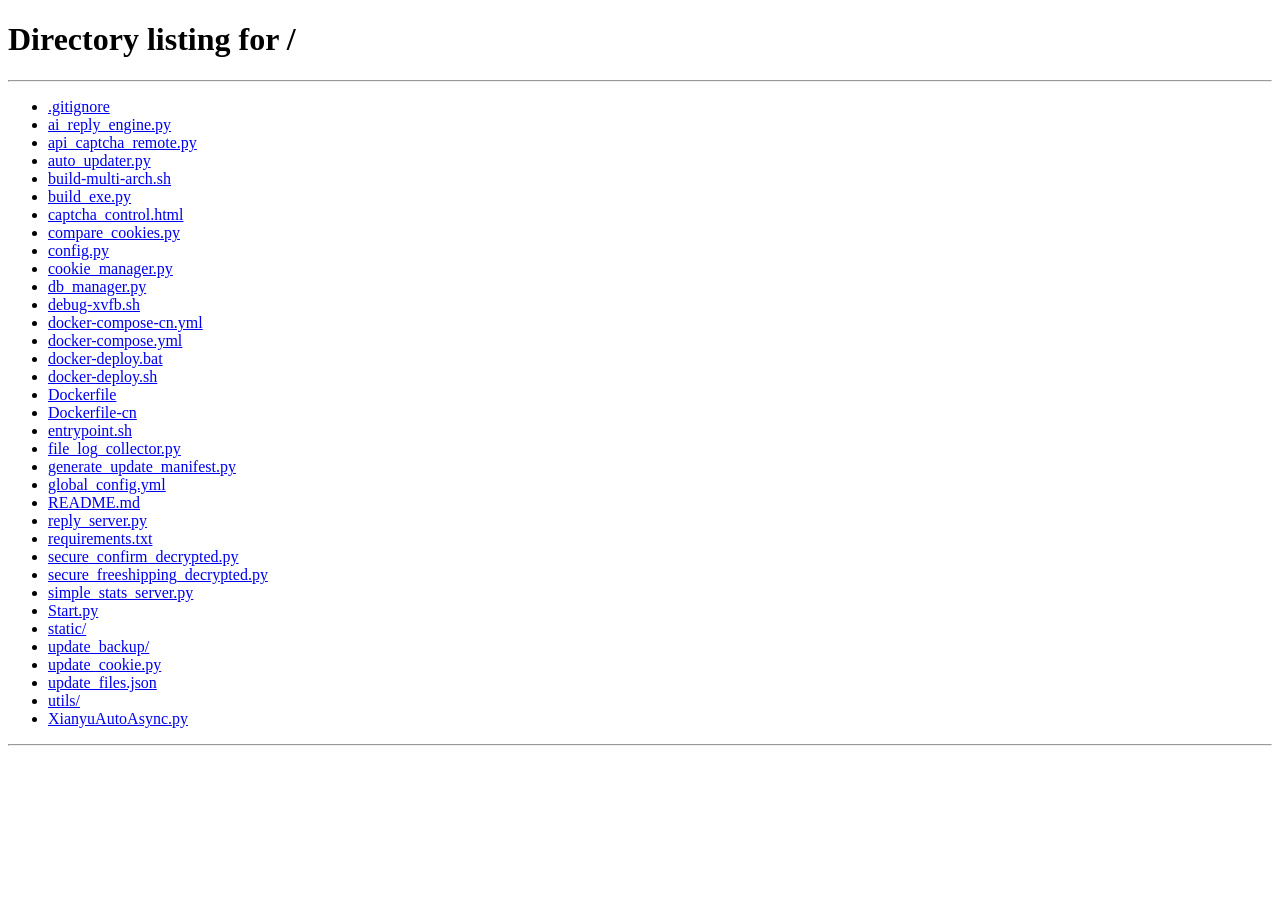
==== commit c8295985: "添加版本" ====
--- a/static/index.html
+++ b/static/index.html
@@ -393,8 +393,9 @@
                     <th style="width: 7%">状态</th>
                     <th style="width: 8%">默认回复</th>
                     <th style="width: 8%">AI回复</th>
-                    <th style="width: 9%">自动确认发货</th>
-                    <th style="width: 10%">备注</th>
+                    <th style="width: 8%">自动确认发货</th>
+                    <th style="width: 10%">自动好评</th>
+                    <th style="width: 9%">备注</th>
                     <th style="width: 10%">
                       暂停时间
                       <i class="bi bi-question-circle ms-1"
@@ -3789,6 +3790,49 @@
                 使用用户名密码登录的时候浏览器可见，仅限Windows源码部署打开该开关，开关打开密码登录会停留5分钟，防止第一次登录需要人脸，成功一次之后后续可关闭开关
               </div>
             </div>
+
+            <!-- 代理配置 -->
+            <hr class="my-4">
+            <h6 class="mb-3">
+              <i class="bi bi-globe me-2"></i>代理配置
+              <span class="badge bg-info ms-2">IP隔离</span>
+            </h6>
+            
+            <div class="row mb-3">
+              <div class="col-md-4">
+                <label class="form-label">代理类型</label>
+                <select class="form-select" id="editProxyType" onchange="toggleProxyFields()">
+                  <option value="none">不使用代理</option>
+                  <option value="http">HTTP代理</option>
+                  <option value="https">HTTPS代理</option>
+                  <option value="socks5">SOCKS5代理</option>
+                </select>
+              </div>
+              <div class="col-md-5" id="proxyHostGroup" style="display: none;">
+                <label class="form-label">代理地址</label>
+                <input type="text" class="form-control" id="editProxyHost" placeholder="例如: 127.0.0.1">
+              </div>
+              <div class="col-md-3" id="proxyPortGroup" style="display: none;">
+                <label class="form-label">代理端口</label>
+                <input type="number" class="form-control" id="editProxyPort" placeholder="例如: 1080">
+              </div>
+            </div>
+            
+            <div class="row mb-3" id="proxyAuthGroup" style="display: none;">
+              <div class="col-md-6">
+                <label class="form-label">代理用户名（可选）</label>
+                <input type="text" class="form-control" id="editProxyUser" placeholder="代理认证用户名">
+              </div>
+              <div class="col-md-6">
+                <label class="form-label">代理密码（可选）</label>
+                <input type="password" class="form-control" id="editProxyPass" placeholder="代理认证密码">
+              </div>
+            </div>
+            
+            <div class="form-text mb-3">
+              <i class="bi bi-shield-check me-1"></i>
+              配置代理后，此账号的所有网络请求将通过代理服务器进行，实现IP隔离，降低账号关联风险
+            </div>
             
             <div class="alert alert-info">
               <i class="bi bi-info-circle me-2"></i>
@@ -3796,7 +3840,8 @@
               <ul class="mb-0 mt-2">
                 <li>Cookie是必填项，其他字段可选</li>
                 <li>配置用户名和密码后，系统可自动通过密码登录刷新Cookie</li>
-                <li>使用用户名密码登录的时候浏览器可见，仅限Windows源码部署打开该开关，开关打开密码登录会停留5分钟，防止第一次登录需要人脸，成功一次之后后续可关闭开关</li>
+                <li>使用用户名密码登录的时候浏览器可见，仅限Windows源码部署打开该开关</li>
+                <li><strong>代理配置：</strong>为每个账号设置独立代理，可实现IP隔离，降低账号关联风险</li>
               </ul>
             </div>
           </form>
--- a/static/css/app.css
+++ b/static/css/app.css
@@ -2,59 +2,12 @@
 @import url('layout.css');
 @import url('dashboard.css');
 @import url('logs.css');
-@import url('keywords.css');
-@import url('accounts.css');
-@import url('items.css');
-@import url('notifications.css');
-@import url('components.css');
-@import url('admin.css');
-
-/* 商品采集页面样式 */
-.collection-log-container {
-    height: 200px;
-    overflow-y: auto;
-    background-color: #1e1e1e;
-    color: #d4d4d4;
-    font-family: 'Consolas', 'Monaco', 'Courier New', monospace;
-    font-size: 13px;
-    padding: 10px;
-    border-radius: 4px;
-}
-
-.collection-log-content {
-    min-height: 100%;
-}
-
-.log-entry {
-    margin-bottom: 4px;
-    line-height: 1.6;
-    word-wrap: break-word;
-}
-
-.log-time {
-    color: #858585;
-    margin-right: 8px;
-}
-
-.log-message {
-    color: #d4d4d4;
-}
-
-.badge-dot {
-    display: inline-block;
-    width: 8px;
-    height: 8px;
-    border-radius: 50%;
-    margin-right: 4px;
-}
-
-.badge-dot.bg-danger {
-    background-color: #dc3545;
-}
-
-.badge-dot.bg-success {
-    background-color: #198754;
-}
+@import url('keywords.css?v=1.0.0');
+@import url('accounts.css?v=1.0.0');
+@import url('items.css?v=1.0.0');
+@import url('notifications.css?v=1.0.0');
+@import url('components.css?v=1.0.0');
+@import url('admin.css?v=1.0.0');
 
 
 
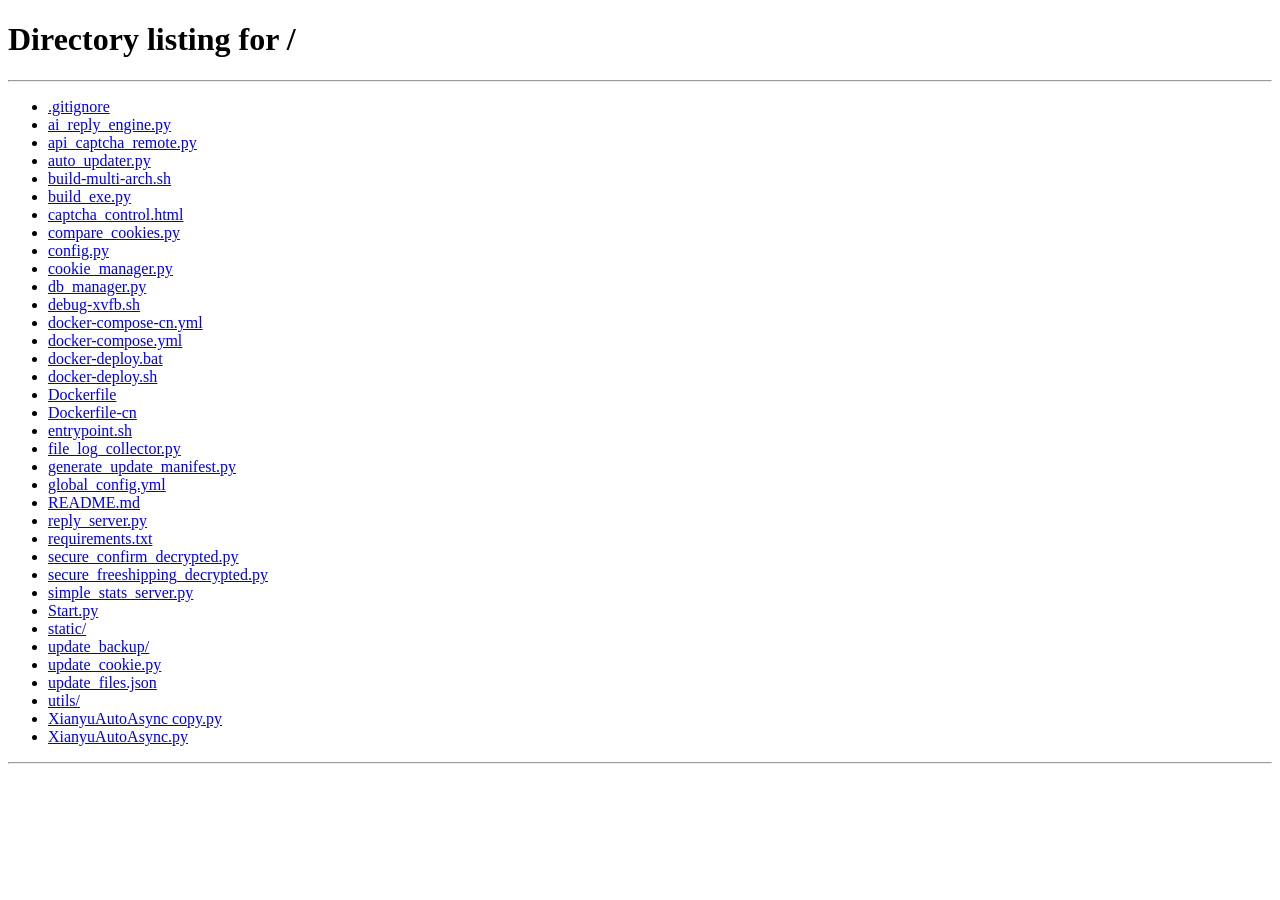
==== commit 13d78242: "优化页面" ====
--- a/static/index.html
+++ b/static/index.html
@@ -3,7 +3,7 @@
 <head>
   <meta charset="UTF-8" />
   <meta name="viewport" content="width=device-width, initial-scale=1.0">
-  <title>闲鱼自动回复管理系统</title>
+  <title>闲鱼秒拍监控系统</title>
   <link rel="stylesheet" href="/static/lib/bootstrap/bootstrap.min.css">
   <link rel="stylesheet" href="/static/lib/bootstrap-icons/bootstrap-icons.css">
   
@@ -37,66 +37,23 @@
         </a>
       </div>
       <div class="nav-item">
-        <a href="#" class="nav-link" onclick="showSection('items')">
-          <i class="bi bi-box-seam"></i>
-          商品管理
-        </a>
-      </div>
-      <div class="nav-item">
-        <a href="#" class="nav-link" onclick="showSection('orders')">
-          <i class="bi bi-receipt-cutoff"></i>
-          订单管理
-        </a>
-      </div>
-      <div class="nav-item">
-        <a href="#" class="nav-link" onclick="showSection('auto-reply')">
-          <i class="bi bi-chat-left-text"></i>
-          自动回复
-        </a>
-      </div>
-      <div class="nav-item">
-        <a href="#" class="nav-link" onclick="showSection('items-reply')">
-          <i class="bi bi-chat-left-text"></i>
-          指定商品回复
-        </a>
-      </div>
-      <div class="nav-item">
-        <a href="#" class="nav-link" onclick="showSection('cards')">
-          <i class="bi bi-credit-card"></i>
-          卡券管理
-        </a>
-      </div>
-      <div class="nav-item">
-        <a href="#" class="nav-link" onclick="showSection('auto-delivery')">
-          <i class="bi bi-truck"></i>
-          自动发货
-        </a>
-      </div>
-      <div class="nav-item">
-        <a href="#" class="nav-link" onclick="showSection('notification-channels')">
-          <i class="bi bi-bell"></i>
-          通知渠道
-        </a>
-      </div>
-      <div class="nav-item">
-        <a href="#" class="nav-link" onclick="showSection('message-notifications')">
-          <i class="bi bi-chat-dots"></i>
-          消息通知
-        </a>
-      </div>
-      <div class="nav-item">
         <a href="#" class="nav-link" onclick="showSection('item-search')">
           <i class="bi bi-search"></i>
           商品搜索
         </a>
       </div>
       <div class="nav-item">
-        <a href="#" class="nav-link" onclick="showSection('system-settings')">
-          <i class="bi bi-gear"></i>
-          系统设置
+        <a href="#" class="nav-link" onclick="showSection('item-keywords')">
+          <i class="bi bi-tags"></i>
+          商品关键词管理
         </a>
       </div>
-
+      <div class="nav-item">
+        <a href="#" class="nav-link" onclick="showSection('item-collection')">
+          <i class="bi bi-collection-play"></i>
+          商品采集
+        </a>
+      </div>
       <!-- 管理员专用菜单 -->
       <div id="adminMenuSection" style="display: none;">
         <div class="nav-divider mt-3 mb-2">
@@ -109,6 +66,12 @@
           </a>
         </div>
         <div class="nav-item">
+          <a href="#" class="nav-link" onclick="showSection('system-settings')">
+            <i class="bi bi-gear"></i>
+            系统设置
+          </a>
+        </div>
+        <div class="nav-item">
           <a href="#" class="nav-link" onclick="showSection('logs')">
             <i class="bi bi-file-text-fill"></i>
             系统日志
@@ -128,12 +91,12 @@
         </div>
       </div>
 
-      <div class="nav-item">
+      <!-- <div class="nav-item">
         <a href="#" class="nav-link" onclick="showSection('about')">
           <i class="bi bi-info-circle"></i>
           关于
         </a>
-      </div>
+      </div> -->
 
       <!-- 底部分隔符 -->
       <div class="nav-divider mt-3 mb-2">
@@ -166,37 +129,6 @@
               <i class="bi bi-info-circle me-1"></i>
               版本: <span id="versionNumber">加载中...</span>
             </span>
-            <span class="badge bg-gradient" id="benefitsBadge" style="cursor: pointer; background: linear-gradient(135deg, #ff6b6b, #feca57, #48dbfb) !important; color: #fff; animation: benefitsGlow 2s ease-in-out infinite;" onclick="showBenefitsModal()">
-              <i class="bi bi-gift me-1"></i>
-              最新权益
-            </span>
-          </div>
-        </div>
-      </div>
-      <div class="content-body">
-        <div class="row">
-          
-          <div class="col-md-6">
-            <div class="card">
-              <div class="card-header">
-                <i class="bi bi-chat-square me-2"></i>QQ群
-              </div>
-              <div class="card-body text-center">
-                <img src="/static/qqgroup.png" alt="QQ群二维码" class="img-fluid" style="max-width: 200px;">
-                <p class="mt-3 text-muted">扫码加qq群</p>
-              </div>
-            </div>
-          </div>
-          <div class="col-md-6">
-            <div class="card">
-              <div class="card-header">
-                <i class="bi bi-wechat me-2"></i>支持一下开发
-              </div>
-              <div class="card-body text-center">
-                <img src="/static/wechat.jpg" alt="微信赞赏码" class="img-fluid" style="max-width: 200px;">
-                <p class="mt-3 text-muted">本软件免费，如果觉得对您有帮助，可以支持一下开发</p>
-              </div>
-            </div>
           </div>
         </div>
       </div>
@@ -264,47 +196,70 @@
     <!-- 账号管理内容 -->
     <div id="accounts-section" class="content-section">
       <div class="content-header">
-        <h2 class="mb-0">
-          <i class="bi bi-person-circle me-2"></i>
-          账号管理
-        </h2>
-        <p class="text-muted mb-0">管理闲鱼账号Cookie信息</p>
+        <div class="d-flex justify-content-between align-items-center">
+          <div>
+            <h2 class="mb-0">
+              <i class="bi bi-person-circle me-2"></i>
+              账号管理
+            </h2>
+            <p class="text-muted mb-0">管理闲鱼账号Cookie信息</p>
+          </div>
+          <button class="btn btn-outline-primary btn-sm" onclick="loadCookies()" title="刷新">
+            <i class="bi bi-arrow-clockwise me-1"></i>刷新
+          </button>
+        </div>
       </div>
       <div class="content-body">
-        <!-- 添加Cookie卡片 -->
+        <!-- 添加新账号 -->
         <div class="card mb-4">
           <div class="card-header">
             <span><i class="bi bi-plus-circle me-2"></i>添加新账号</span>
           </div>
           <div class="card-body">
-            <!-- 添加方式选择 -->
-            <div class="row mb-4">
-              <div class="col-12">
-                <div class="d-grid gap-2 d-md-flex justify-content-md-center">
-                  <button type="button" class="btn btn-lg me-md-2 flex-fill qr-login-btn" onclick="showQRCodeLogin()" style="max-width: 300px;">
-                    <i class="bi bi-qr-code me-2"></i>
-                    <span class="fw-bold">扫码登录</span>
-                    <br>
-                    <small class="opacity-75">只有账号不需要人脸的时候推荐使用</small>
-                  </button>
-                  <button type="button" class="btn btn-outline-primary btn-lg flex-fill password-login-btn" onclick="togglePasswordLogin()" style="max-width: 300px;">
-                    <i class="bi bi-key me-2"></i>
-                    <span class="fw-bold">账号密码登录</span>
-                    <br>
-                    <small class="opacity-75">请务必优先使用账号和密码登录</small>
-                  </button>
-                  <button type="button" class="btn btn-outline-secondary btn-lg flex-fill manual-input-btn" onclick="toggleManualInput()" style="max-width: 300px;">
-                    <i class="bi bi-keyboard me-2"></i>
-                    <span class="fw-bold">手动输入</span>
-                    <br>
-                    <small class="opacity-75">使用消息界面的cookie</small>
-                  </button>
-                </div>
-              </div>
-            </div>
-
-            <!-- 账号密码登录表单（默认隐藏） -->
-            <div id="passwordLoginForm" style="display: none;">
+            <div id="addAccountOptions" class="row g-3 account-methods-grid">
+              <div class="col-md-4">
+                <div class="account-method-card qr-method-card" role="button" tabindex="0" onclick="showQRCodeLogin()">
+                  <div class="account-method-inner">
+                    <div class="method-icon method-icon-primary">
+                      <i class="bi bi-qr-code"></i>
+                    </div>
+                    <div class="method-text">
+                      <div class="method-title">扫码登录</div>
+                      <div class="method-subtitle">推荐方式</div>
+                    </div>
+                  </div>
+                </div>
+              </div>
+              <div class="col-md-4">
+                <div class="account-method-card" role="button" tabindex="0" onclick="togglePasswordLogin()">
+                  <div class="account-method-inner">
+                    <div class="method-icon method-icon-muted">
+                      <i class="bi bi-key"></i>
+                    </div>
+                    <div class="method-text">
+                      <div class="method-title">账号密码</div>
+                      <div class="method-subtitle">使用账号和密码</div>
+                    </div>
+                  </div>
+                </div>
+              </div>
+              <div class="col-md-4">
+                <div class="account-method-card" role="button" tabindex="0" onclick="toggleManualInput()">
+                  <div class="account-method-inner">
+                    <div class="method-icon method-icon-muted">
+                      <i class="bi bi-pencil"></i>
+                    </div>
+                    <div class="method-text">
+                      <div class="method-title">手动输入</div>
+                      <div class="method-subtitle">手动输入Cookie</div>
+                    </div>
+                  </div>
+                </div>
+              </div>
+            </div
+          
+          <!-- 账号密码登录表单（默认隐藏） -->
+          <div id="passwordLoginForm" style="display: none;" class="mt-4">
               <div class="alert alert-info">
                 <i class="bi bi-info-circle me-2"></i>
                 <strong>提示：</strong>使用账号密码登录，系统将自动获取Cookie。登录过程可能需要处理滑块验证，请耐心等待。
@@ -339,10 +294,10 @@
                   </button>
                 </div>
               </form>
-            </div>
-
-            <!-- 手动输入表单（默认隐藏） -->
-            <div id="manualInputForm" style="display: none;">
+          </div>
+
+          <!-- 手动输入表单（默认隐藏） -->
+          <div id="manualInputForm" style="display: none;" class="mt-4">
               <div class="alert alert-info">
                 <i class="bi bi-info-circle me-2"></i>
                 <strong>提示：</strong>推荐使用扫码登录，更加安全便捷。如需手动输入，请确保Cookie信息的准确性。
@@ -369,41 +324,30 @@
           </div>
         </div>
 
-        <!-- Cookie列表卡片 -->
+        <!-- 账号列表卡片 -->
         <div class="card">
           <div class="card-header d-flex justify-content-between align-items-center">
             <span><i class="bi bi-list-ul me-2"></i>账号列表</span>
-            <div class="btn-group">
-              <button class="btn btn-sm btn-outline-success" onclick="openDefaultReplyManager()">
-                <i class="bi bi-chat-text me-1"></i>默认回复管理
-              </button>
-              <button class="btn btn-sm btn-outline-primary" onclick="loadCookies()">
-                <i class="bi bi-arrow-clockwise me-1"></i>刷新
-              </button>
-            </div>
+            <span class="badge bg-light text-primary border" id="accountCountBadge">0个账号</span>
           </div>
           <div class="card-body p-0">
             <div class="table-responsive">
-              <table class="table table-hover" id="cookieTable">
+              <table class="table table-hover mb-0" id="cookieTable">
                 <thead>
                   <tr>
-                    <th style="width: 9%">账号ID</th>
-                    <th style="width: 14%">Cookie值</th>
-                    <th style="width: 7%">关键词</th>
-                    <th style="width: 7%">状态</th>
-                    <th style="width: 8%">默认回复</th>
-                    <th style="width: 8%">AI回复</th>
-                    <th style="width: 8%">自动确认发货</th>
-                    <th style="width: 10%">自动好评</th>
-                    <th style="width: 9%">备注</th>
-                    <th style="width: 10%">
+                    <th style="width: 12%">账号ID</th>
+                    <th style="width: 10%">关键词</th>
+                    <th style="width: 10%">状态</th>
+                    <th style="width: 12%">AI回复</th>
+                    <th style="width: 12%">自动确认</th>
+                    <th style="width: 12%">
                       暂停时间
                       <i class="bi bi-question-circle ms-1"
                          data-bs-toggle="tooltip"
                          data-bs-placement="top"
                          title="检测到手动发出消息后，自动回复暂停的时间长度（分钟）。设置为0表示不暂停。如果在暂停期间再次手动发出消息，会重新开始计时。"></i>
                     </th>
-                    <th style="width: 18%">操作</th>
+                    <th style="width: 32%">操作</th>
                   </tr>
                 </thead>
                 <tbody></tbody>
@@ -414,150 +358,9 @@
       </div>
     </div>
 
-    <!-- 商品管理内容 -->
-    <div id="items-section" class="content-section">
-      <div class="content-header">
-        <h2 class="mb-0">
-          <i class="bi bi-box-seam me-2"></i>
-          商品管理
-        </h2>
-        <p class="text-muted mb-0">管理各账号的商品信息</p>
-      </div>
-
-      <div class="content-body">
-        <!-- 筛选和搜索 -->
-        <div class="card mb-4">
-          <div class="card-body">
-            <div class="row align-items-end mb-3">
-              <div class="col-md-6">
-                <label for="itemCookieFilter" class="form-label">筛选账号</label>
-                <select class="form-select" id="itemCookieFilter" onchange="loadItemsByCookie()">
-                  <option value="">所有账号</option>
-                </select>
-              </div>
-
-              <div class="col-md-6">
-                <div class="d-flex justify-content-end align-items-end gap-2">
-                  <!-- 页码输入 -->
-                  <div class="d-flex align-items-center gap-2">
-                    <label for="pageNumber" class="form-label mb-0 text-nowrap">页码:</label>
-                    <input type="number" class="form-control" id="pageNumber" placeholder="页码" min="1" value="1" style="width: 80px;">
-                  </div>
-                  <div class="d-flex gap-2">
-                    <button class="btn btn-success" onclick="getAllItemsFromAccount()">
-                      <i class="bi bi-download me-1"></i>获取指定页
-                    </button>
-                    <button class="btn btn-warning" onclick="getAllItemsFromAccountAll()">
-                      <i class="bi bi-collection me-1"></i>获取所有页
-                    </button>
-                    <button class="btn btn-primary" onclick="refreshItems()">
-                      <i class="bi bi-arrow-clockwise me-1"></i>刷新
-                    </button>
-                  </div>
-                </div>
-              </div>
-            </div>
-
-            <!-- 搜索结果统计 -->
-            <div id="itemSearchStats" class="text-muted small" style="display: none;">
-              <i class="bi bi-search me-1"></i>
-              <span id="itemSearchStatsText"></span>
-            </div>
-          </div>
-        </div>
-
-        <!-- 商品列表 -->
-        <div class="card">
-          <div class="card-header d-flex justify-content-between align-items-center">
-            <div class="d-flex align-items-center gap-3">
-              <input type="text" class="form-control" id="itemSearchInput"
-                     placeholder="搜索商品标题或详情..." style="width: 300px;">
-              <h5 class="mb-0">商品列表(自动发货根据商品标题和商品详情匹配关键字)</h5>
-            </div>
-            <button class="btn btn-sm btn-outline-danger" onclick="batchDeleteItems()" id="batchDeleteBtn" disabled>
-              <i class="bi bi-trash"></i> 批量删除
-            </button>
-          </div>
-          <div class="card-body">
-            <!-- 搜索统计信息 -->
-            <div id="itemSearchStats" class="text-muted small mb-2" style="display: none;">
-              <i class="bi bi-search me-1"></i>
-              <span id="itemSearchStatsText"></span>
-            </div>
-            <div class="table-responsive">
-              <table class="table table-hover">
-                <thead>
-                  <tr>
-                    <th style="width: 5%">
-                      <input type="checkbox" id="selectAllItems" onchange="toggleSelectAll(this)">
-                    </th>
-                    <th style="width: 10%">账号ID</th>
-                    <th style="width: 10%">商品ID</th>
-                    <th style="width: 16%">商品标题</th>
-                    <th style="width: 18%">商品详情</th>
-                    <th style="width: 18%">商品价格</th>
-                    <th style="width: 8%">多规格</th>
-                    <th style="width: 8%">多数量发货</th>
-                    <th style="width: 10%">更新时间</th>
-                    <th style="width: 15%">操作</th>
-                  </tr>
-                </thead>
-                <tbody id="itemsTableBody">
-                  <tr>
-                    <td colspan="10" class="text-center text-muted">加载中...</td>
-                  </tr>
-                </tbody>
-              </table>
-            </div>
-          </div>
-
-          <!-- 分页控件 -->
-          <div class="card-footer" id="itemsPagination">
-            <div class="d-flex justify-content-between align-items-center">
-              <div class="text-muted small">
-                <span id="itemsPageInfo">显示第 1-10 条，共 0 条记录</span>
-              </div>
-              <div class="d-flex align-items-center gap-2">
-                <div class="btn-group" role="group">
-                  <button type="button" class="btn btn-outline-secondary btn-sm" id="itemsFirstPage" onclick="goToItemsPage(1)" disabled>
-                    <i class="bi bi-chevron-double-left"></i>
-                  </button>
-                  <button type="button" class="btn btn-outline-secondary btn-sm" id="itemsPrevPage" onclick="goToItemsPage(currentItemsPage - 1)" disabled>
-                    <i class="bi bi-chevron-left"></i>
-                  </button>
-                </div>
-
-                <div class="d-flex align-items-center gap-2 mx-2">
-                  <span class="text-muted small">第</span>
-                  <input type="number" class="form-control form-control-sm" id="itemsPageInput"
-                         style="width: 60px;" min="1" value="1">
-                  <span class="text-muted small">页，共 <span id="itemsTotalPages">0</span> 页</span>
-                </div>
-
-                <div class="btn-group" role="group">
-                  <button type="button" class="btn btn-outline-secondary btn-sm" id="itemsNextPage" onclick="goToItemsPage(currentItemsPage + 1)" disabled>
-                    <i class="bi bi-chevron-right"></i>
-                  </button>
-                  <button type="button" class="btn btn-outline-secondary btn-sm" id="itemsLastPage" onclick="goToItemsPage(totalItemsPages)" disabled>
-                    <i class="bi bi-chevron-double-right"></i>
-                  </button>
-                </div>
-
-                <select class="form-select form-select-sm ms-2" id="itemsPageSize" style="width: auto;">
-                  <option value="10">10条/页</option>
-                  <option value="20" selected>20条/页</option>
-                  <option value="50">50条/页</option>
-                  <option value="100">100条/页</option>
-                </select>
-              </div>
-            </div>
-          </div>
-        </div>
-      </div>
-    </div>
-
-     <!-- 指定商品自动管理内容 -->
-    <div id="items-reply-section" class="content-section">
+
+    <!-- 指定商品自动管理内容 - 已删除 -->
+    <div id="items-reply-section" class="content-section" style="display: none;">
       <div class="content-header">
         <h2 class="mb-0">
           <i class="bi bi-box-seam me-2"></i>
@@ -887,19 +690,18 @@
           <div class="keyword-input-area">
             <div class="keyword-input-group">
               <div class="input-field">
-                <label>关键词（支持多个，用|分割）</label>
-                <input type="text" id="newKeyword" placeholder="例如：你好|您好|在吗（多个关键词用 | 分隔）">
+                <label>关键词</label>
+                <input type="text" id="newKeyword" placeholder="例如：你好">
               </div>
               <div class="input-field">
                 <label>自动回复内容（可选）</label>
                 <input type="text" id="newReply" placeholder="例如：您好，欢迎咨询！留空表示不回复">
               </div>
               <div class="input-field">
-                <label>商品ID（可选，支持多选）</label>
-                <select id="newItemIdSelect" class="form-select" multiple size="4">
-                  <option value="">通用关键词（不选择任何商品）</option>
+                <label>商品ID（可选）</label>
+                <select id="newItemIdSelect" class="form-select">
+                  <option value="">选择商品或留空表示通用关键词</option>
                 </select>
-                <small class="text-muted mt-1">按住Ctrl或Shift可多选商品</small>
               </div>
               <button class="add-btn" onclick="addKeyword()">
                 <i class="bi bi-plus-lg"></i>
@@ -918,9 +720,7 @@
                 <code>{send_user_id}</code> 用户ID，
                 <code>{send_message}</code> 用户消息<br>
                 <i class="bi bi-info-circle me-1"></i>
-                <strong>提示：</strong>回复内容留空时，匹配到关键词但不会自动回复，可用于屏蔽特定消息<br>
-                <i class="bi bi-stars me-1"></i>
-                <strong>新功能：</strong>支持输入多个关键词（用 | 或换行分隔）和选择多个商品ID，自动展开保存
+                <strong>提示：</strong>回复内容留空时，匹配到关键词但不会自动回复，可用于屏蔽特定消息
               </small>
             </div>
           </div>
@@ -1127,7 +927,7 @@
 
             <!-- 通知渠道类型按钮 -->
             <div class="row g-2">
-              <!-- <div class="col-sm-6 col-md-4 col-lg-3 col-xl-2">
+              <div class="col-sm-6 col-md-4 col-lg-3 col-xl-2">
                 <div class="card h-100 channel-type-card" onclick="showAddChannelModal('qq')">
                   <div class="card-body text-center">
                     <div class="channel-icon">
@@ -1142,7 +942,7 @@
                     </div>
                   </div>
                 </div>
-              </div> -->
+              </div>
 
               <div class="col-sm-6 col-md-4 col-lg-3 col-xl-2">
                 <div class="card h-100 channel-type-card" onclick="showAddChannelModal('dingtalk')">
@@ -1602,7 +1402,7 @@
             <div id="riskLogContainer" style="display: none;">
               <div class="table-responsive">
                 <table class="table table-hover mb-0">
-                  <thead class="table-light">
+                  <thead>
                     <tr>
                       <th width="120">时间</th>
                       <th width="100">账号</th>
@@ -1768,6 +1568,152 @@
             <i class="bi bi-search" style="font-size: 3rem; color: #ccc;"></i>
             <h5 class="mt-3 text-muted">未找到相关商品</h5>
             <p class="text-muted">请尝试使用其他关键词或调整搜索条件</p>
+          </div>
+        </div>
+      </div>
+    </div>
+
+    <!-- 商品关键词管理内容 -->
+    <div id="item-keywords-section" class="content-section">
+      <div class="content-header">
+        <h2 class="mb-0">
+          <i class="bi bi-tags me-2"></i>
+          关键词设置
+        </h2>
+        <p class="text-muted mb-0">配置商品监控关键词，设置价格范围、区域限制等条件</p>
+      </div>
+      <div class="content-body">
+        <!-- 关键词配置表格 -->
+        <div class="card">
+          <div class="card-body">
+            <div class="table-responsive">
+              <table class="table table-hover" id="keywordConfigTable">
+                <thead>
+                  <tr>
+                    <th style="width: 12%">关键词 <i class="bi bi-info-circle" data-bs-toggle="tooltip" title="监控的主要关键词"></i></th>
+                    <th style="width: 18%">包含的关键字 <i class="bi bi-info-circle" data-bs-toggle="tooltip" title="必须包含的关键字，多个用逗号分隔"></i></th>
+                    <th style="width: 10%">最小金额 <i class="bi bi-info-circle" data-bs-toggle="tooltip" title="商品价格最小值"></i></th>
+                    <th style="width: 10%">最大金额 <i class="bi bi-info-circle" data-bs-toggle="tooltip" title="商品价格最大值"></i></th>
+                    <th style="width: 12%">区域限制 <i class="bi bi-info-circle" data-bs-toggle="tooltip" title="是否限制区域"></i></th>
+                    <th style="width: 12%">自动下单 <i class="bi bi-info-circle" data-bs-toggle="tooltip" title="是否自动下单"></i></th>
+                    <th style="width: 12%">个人闲置 <i class="bi bi-info-circle" data-bs-toggle="tooltip" title="是否只显示个人闲置"></i></th>
+                    <th style="width: 14%">操作</th>
+                  </tr>
+                </thead>
+                <tbody id="keywordConfigTableBody">
+                  <tr>
+                    <td colspan="8" class="text-center text-muted py-4">
+                      <i class="bi bi-inbox fs-1 d-block mb-2"></i>
+                      暂无关键词配置，点击"添加一行数据"开始配置
+                    </td>
+                  </tr>
+                </tbody>
+              </table>
+            </div>
+          </div>
+          <div class="card-footer">
+            <div class="d-flex justify-content-between">
+              <button type="button" class="btn btn-primary" onclick="addKeywordRow()">
+                <i class="bi bi-plus-lg me-1"></i>添加一行数据
+              </button>
+              <button type="button" class="btn btn-success" onclick="saveAllKeywordConfigs()">
+                <i class="bi bi-save me-1"></i>保存所有配置
+              </button>
+            </div>
+          </div>
+        </div>
+      </div>
+    </div>
+
+    <!-- 商品采集内容 -->
+    <div id="item-collection-section" class="content-section">
+      <div class="content-header">
+        <div class="d-flex justify-content-between align-items-center">
+          <div>
+            <h2 class="mb-0">
+              <i class="bi bi-collection-play me-2"></i>
+              闲鱼数据监控系统
+            </h2>
+          </div>
+          <div class="d-flex align-items-center gap-3">
+            <div class="d-flex align-items-center gap-2">
+              <span class="badge bg-secondary" id="monitorStatusBadge">
+                <span class="badge-dot bg-danger me-1"></span>已停止
+              </span>
+              <span class="text-muted small" id="keywordCount">关键词: 0个</span>
+              <span class="text-muted small" id="executedRounds">已执行: 0轮</span>
+            </div>
+            <div class="btn-group">
+              <button class="btn btn-primary" id="startCollectionBtn" onclick="startCollectionMonitor()">
+                <i class="bi bi-play-circle me-1"></i>开始采集
+              </button>
+              <button class="btn btn-danger" id="stopCollectionBtn" onclick="stopCollectionMonitor()" style="display: none;">
+                <i class="bi bi-stop-circle me-1"></i>停止采集
+              </button>
+            </div>
+          </div>
+        </div>
+      </div>
+      <div class="content-body">
+        <!-- 实时数据列表 -->
+        <div class="card mb-3">
+          <div class="card-header">
+            <h5 class="mb-0">
+              <i class="bi bi-list-ul me-2"></i>
+              实时数据列表
+            </h5>
+          </div>
+          <div class="card-body p-0">
+            <div class="table-responsive">
+              <table class="table table-hover mb-0">
+                <thead>
+                  <tr>
+                    <th style="width: 5%">ID</th>
+                    <th style="width: 25%">商品标题</th>
+                    <th style="width: 10%">商品链接</th>
+                    <th style="width: 8%">价格</th>
+                    <th style="width: 12%">卖家昵称</th>
+                    <th style="width: 12%">搜索关键词</th>
+                    <th style="width: 13%">发布时间</th>
+                    <th style="width: 15%">操作</th>
+                  </tr>
+                </thead>
+                <tbody id="collectedItemsTableBody">
+                  <tr>
+                    <td colspan="8" class="text-center text-muted py-5">
+                      <i class="bi bi-inbox fs-1 d-block mb-2"></i>
+                      暂无采集商品，点击"开始采集"开始监控
+                    </td>
+                  </tr>
+                </tbody>
+              </table>
+            </div>
+          </div>
+        </div>
+
+        <!-- 运行日志 -->
+        <div class="card">
+          <div class="card-header d-flex justify-content-between align-items-center">
+            <h5 class="mb-0">
+              <i class="bi bi-terminal me-2"></i>
+              运行日志
+            </h5>
+            <div class="d-flex align-items-center gap-2">
+              <span class="text-muted small" id="lastSearchTimeDisplay">上次搜索: --</span>
+              <button class="btn btn-sm btn-outline-secondary" onclick="clearCollectionLogs()">
+                <i class="bi bi-trash me-1"></i>清空日志
+              </button>
+            </div>
+          </div>
+          <div class="card-body p-0">
+            <div id="collectionLogContainer" class="collection-log-container">
+              <div class="collection-log-content" id="collectionLogContent">
+                <div class="log-entry">
+                  <span class="log-time">[系统]</span>
+                  <span class="log-message">等待开始采集...</span>
+                </div>
+              </div>
+            </div>
           </div>
         </div>
       </div>
@@ -2242,8 +2188,8 @@
             </div>
             <div id="tableContainer" style="display: none;">
               <div class="table-responsive" style="max-height: 600px; overflow-y: auto;">
-                <table class="table table-striped table-hover" id="dataTable">
-                  <thead class="table-dark sticky-top">
+                <table class="table table-hover" id="dataTable">
+                  <thead class="sticky-top">
                     <tr id="tableHeaders"></tr>
                   </thead>
                   <tbody id="tableBody"></tbody>
@@ -2542,7 +2488,6 @@
               <select class="form-select" id="cardType" onchange="toggleCardTypeFields()" required>
                 <option value="">请选择类型</option>
                 <option value="api">API接口</option>
-                <option value="yifan_api">亦凡API</option>
                 <option value="text">固定文字</option>
                 <option value="data">批量数据</option>
                 <option value="image">图片</option>
@@ -2604,10 +2549,6 @@
                           <div class="param-item mb-2">
                             <code class="param-name">order_amount</code>
                             <span class="text-muted ms-2">订单金额</span>
-                          </div>
-                          <div class="param-item mb-2">
-                            <code class="param-name">timestamp</code>
-                            <span class="text-muted ms-2">10位时间戳</span>
                           </div>
                         </div>
                         <div class="col-md-6">
@@ -2647,53 +2588,6 @@
               </div>
             </div>
 
-            <!-- 亦凡API配置 -->
-            <div id="yifanApiFields" class="card mb-3" style="display: none;">
-              <div class="card-header">
-                <h6 class="mb-0">亦凡API配置</h6>
-              </div>
-              <div class="card-body">
-                <div class="mb-3">
-                  <label class="form-label">商户ID <span class="text-danger">*</span></label>
-                  <input type="text" class="form-control" id="yifanUserId" placeholder="请输入商户ID">
-                  <small class="form-text text-muted">由亦凡平台提供的商户ID</small>
-                </div>
-                <div class="mb-3">
-                  <label class="form-label">商户KEY <span class="text-danger">*</span></label>
-                  <input type="text" class="form-control" id="yifanUserKey" placeholder="请输入商户KEY">
-                  <small class="form-text text-muted">由亦凡平台提供的商户密钥，在会员中心-对接信息里面查看</small>
-                </div>
-                <div class="mb-3">
-                  <label class="form-label">商品ID <span class="text-danger">*</span></label>
-                  <input type="text" class="form-control" id="yifanGoodsId" placeholder="请输入商品ID">
-                  <small class="form-text text-muted">由亦凡平台提供的商品ID</small>
-                </div>
-                <div class="mb-3">
-                  <label class="form-label">回调地址</label>
-                  <input type="url" class="form-control" id="yifanCallbackUrl" placeholder="http://116.196.116.76/yifan.php">
-                  <small class="form-text text-muted">订单状态回调通知地址（选填，留空使用我自己搭建的回调地址，有条件的可以参考亦凡API文档自己搭建回调地址）</small>
-                </div>
-                <div class="mb-3">
-                  <div class="form-check form-switch">
-                    <input class="form-check-input" type="checkbox" id="yifanRequireAccount">
-                    <label class="form-check-label" for="yifanRequireAccount">
-                      <strong>需要充值账号</strong>
-                    </label>
-                  </div>
-                  <small class="form-text text-muted">
-                    <i class="bi bi-info-circle me-1"></i>
-                    开启后，系统会在发货前询问客户充值账号，客户确认后才会下单
-                  </small>
-                </div>
-                <div class="alert alert-info mb-0">
-                  <small>
-                    <i class="bi bi-lightbulb me-1"></i>
-                    <strong>使用说明：</strong>亦凡API用于自动发货卡劵类商品。配置完成后，系统会自动调用亦凡API进行下单和发货。
-                  </small>
-                </div>
-              </div>
-            </div>
-
             <!-- 固定文字配置 -->
             <div id="textFields" class="card mb-3" style="display: none;">
               <div class="card-header">
@@ -2838,7 +2732,6 @@
               <label class="form-label">卡券类型 <span class="text-danger">*</span></label>
               <select class="form-select" id="editCardType" onchange="toggleEditCardTypeFields()" required>
                 <option value="api">API接口</option>
-                <option value="yifan_api">亦凡API</option>
                 <option value="text">固定文字</option>
                 <option value="data">批量数据</option>
                 <option value="image">图片</option>
@@ -2900,10 +2793,6 @@
                           <div class="param-item mb-2">
                             <code class="param-name">order_amount</code>
                             <span class="text-muted ms-2">订单金额</span>
-                          </div>
-                          <div class="param-item mb-2">
-                            <code class="param-name">timestamp</code>
-                            <span class="text-muted ms-2">10位时间戳</span>
                           </div>
                         </div>
                         <div class="col-md-6">
@@ -2943,53 +2832,6 @@
               </div>
             </div>
 
-            <!-- 亦凡API配置 -->
-            <div id="editYifanApiFields" class="card mb-3" style="display: none;">
-              <div class="card-header">
-                <h6 class="mb-0">亦凡API配置</h6>
-              </div>
-              <div class="card-body">
-                <div class="mb-3">
-                  <label class="form-label">商户ID <span class="text-danger">*</span></label>
-                  <input type="text" class="form-control" id="editYifanUserId" placeholder="请输入商户ID">
-                  <small class="form-text text-muted">由亦凡平台提供的商户ID</small>
-                </div>
-                <div class="mb-3">
-                  <label class="form-label">商户KEY <span class="text-danger">*</span></label>
-                  <input type="text" class="form-control" id="editYifanUserKey" placeholder="请输入商户KEY">
-                  <small class="form-text text-muted">由亦凡平台提供的商户密钥，在会员中心-对接信息里面查看</small>
-                </div>
-                <div class="mb-3">
-                  <label class="form-label">商品ID <span class="text-danger">*</span></label>
-                  <input type="text" class="form-control" id="editYifanGoodsId" placeholder="请输入商品ID">
-                  <small class="form-text text-muted">由亦凡平台提供的商品ID</small>
-                </div>
-                <div class="mb-3">
-                  <label class="form-label">回调地址</label>
-                  <input type="url" class="form-control" id="editYifanCallbackUrl" placeholder="http://116.196.116.76/yifan.php">
-                  <small class="form-text text-muted">订单状态回调通知地址（选填，留空使用我自己搭建的回调地址，有条件的可以参考亦凡API文档自己搭建回调地址）</small>
-                </div>
-                <div class="mb-3">
-                  <div class="form-check form-switch">
-                    <input class="form-check-input" type="checkbox" id="editYifanRequireAccount">
-                    <label class="form-check-label" for="editYifanRequireAccount">
-                      <strong>需要充值账号</strong>
-                    </label>
-                  </div>
-                  <small class="form-text text-muted">
-                    <i class="bi bi-info-circle me-1"></i>
-                    开启后，系统会在发货前询问客户充值账号，客户确认后才会下单
-                  </small>
-                </div>
-                <div class="alert alert-info mb-0">
-                  <small>
-                    <i class="bi bi-lightbulb me-1"></i>
-                    <strong>使用说明：</strong>亦凡API用于自动发货卡劵类商品。配置完成后，系统会自动调用亦凡API进行下单和发货。
-                  </small>
-                </div>
-              </div>
-            </div>
-
             <!-- 固定文字配置 -->
             <div id="editTextFields" class="card mb-3" style="display: none;">
               <div class="card-header">
@@ -3631,16 +3473,16 @@
             <div class="row">
               <div class="col-md-6">
                 <div class="mb-3">
-                  <label class="form-label">关键词（支持多个） <span class="text-danger">*</span></label>
-                  <input type="text" class="form-control" id="imageKeyword" placeholder="例如：图片|照片|看图（用 | 分隔）" required>
-                  <div class="form-text">用户发送此关键词时将回复图片，支持多个关键词用 | 或换行分隔</div>
+                  <label class="form-label">关键词 <span class="text-danger">*</span></label>
+                  <input type="text" class="form-control" id="imageKeyword" placeholder="例如：图片、照片" required>
+                  <div class="form-text">用户发送此关键词时将回复图片</div>
                 </div>
                 <div class="mb-3">
-                  <label class="form-label">关联商品（可选，支持多选）</label>
-                  <select class="form-select" id="imageItemIdSelect" multiple size="4">
-                    <option value="">通用关键词（不选择任何商品）</option>
+                  <label class="form-label">关联商品（可选）</label>
+                  <select class="form-select" id="imageItemIdSelect">
+                    <option value="">选择商品或留空表示通用关键词</option>
                   </select>
-                  <div class="form-text">按住Ctrl或Shift可多选商品，选择特定商品时，仅在该商品对话中生效</div>
+                  <div class="form-text">选择特定商品时，仅在该商品对话中生效</div>
                 </div>
               </div>
               <div class="col-md-6">
@@ -3666,7 +3508,6 @@
                 <li>图片关键词优先级高于文本关键词</li>
                 <li>用户发送匹配的关键词时，系统将回复上传的图片</li>
                 <li>图片将被转换为适合聊天的格式</li>
-                <li><strong class="text-primary">新功能：</strong>支持输入多个关键词（用 | 或换行分隔）和选择多个商品，系统会自动为所有组合创建配置</li>
               </ul>
             </div>
           </form>
@@ -3790,49 +3631,6 @@
                 使用用户名密码登录的时候浏览器可见，仅限Windows源码部署打开该开关，开关打开密码登录会停留5分钟，防止第一次登录需要人脸，成功一次之后后续可关闭开关
               </div>
             </div>
-
-            <!-- 代理配置 -->
-            <hr class="my-4">
-            <h6 class="mb-3">
-              <i class="bi bi-globe me-2"></i>代理配置
-              <span class="badge bg-info ms-2">IP隔离</span>
-            </h6>
-            
-            <div class="row mb-3">
-              <div class="col-md-4">
-                <label class="form-label">代理类型</label>
-                <select class="form-select" id="editProxyType" onchange="toggleProxyFields()">
-                  <option value="none">不使用代理</option>
-                  <option value="http">HTTP代理</option>
-                  <option value="https">HTTPS代理</option>
-                  <option value="socks5">SOCKS5代理</option>
-                </select>
-              </div>
-              <div class="col-md-5" id="proxyHostGroup" style="display: none;">
-                <label class="form-label">代理地址</label>
-                <input type="text" class="form-control" id="editProxyHost" placeholder="例如: 127.0.0.1">
-              </div>
-              <div class="col-md-3" id="proxyPortGroup" style="display: none;">
-                <label class="form-label">代理端口</label>
-                <input type="number" class="form-control" id="editProxyPort" placeholder="例如: 1080">
-              </div>
-            </div>
-            
-            <div class="row mb-3" id="proxyAuthGroup" style="display: none;">
-              <div class="col-md-6">
-                <label class="form-label">代理用户名（可选）</label>
-                <input type="text" class="form-control" id="editProxyUser" placeholder="代理认证用户名">
-              </div>
-              <div class="col-md-6">
-                <label class="form-label">代理密码（可选）</label>
-                <input type="password" class="form-control" id="editProxyPass" placeholder="代理认证密码">
-              </div>
-            </div>
-            
-            <div class="form-text mb-3">
-              <i class="bi bi-shield-check me-1"></i>
-              配置代理后，此账号的所有网络请求将通过代理服务器进行，实现IP隔离，降低账号关联风险
-            </div>
             
             <div class="alert alert-info">
               <i class="bi bi-info-circle me-2"></i>
@@ -3840,8 +3638,7 @@
               <ul class="mb-0 mt-2">
                 <li>Cookie是必填项，其他字段可选</li>
                 <li>配置用户名和密码后，系统可自动通过密码登录刷新Cookie</li>
-                <li>使用用户名密码登录的时候浏览器可见，仅限Windows源码部署打开该开关</li>
-                <li><strong>代理配置：</strong>为每个账号设置独立代理，可实现IP隔离，降低账号关联风险</li>
+                <li>使用用户名密码登录的时候浏览器可见，仅限Windows源码部署打开该开关，开关打开密码登录会停留5分钟，防止第一次登录需要人脸，成功一次之后后续可关闭开关</li>
               </ul>
             </div>
           </form>
